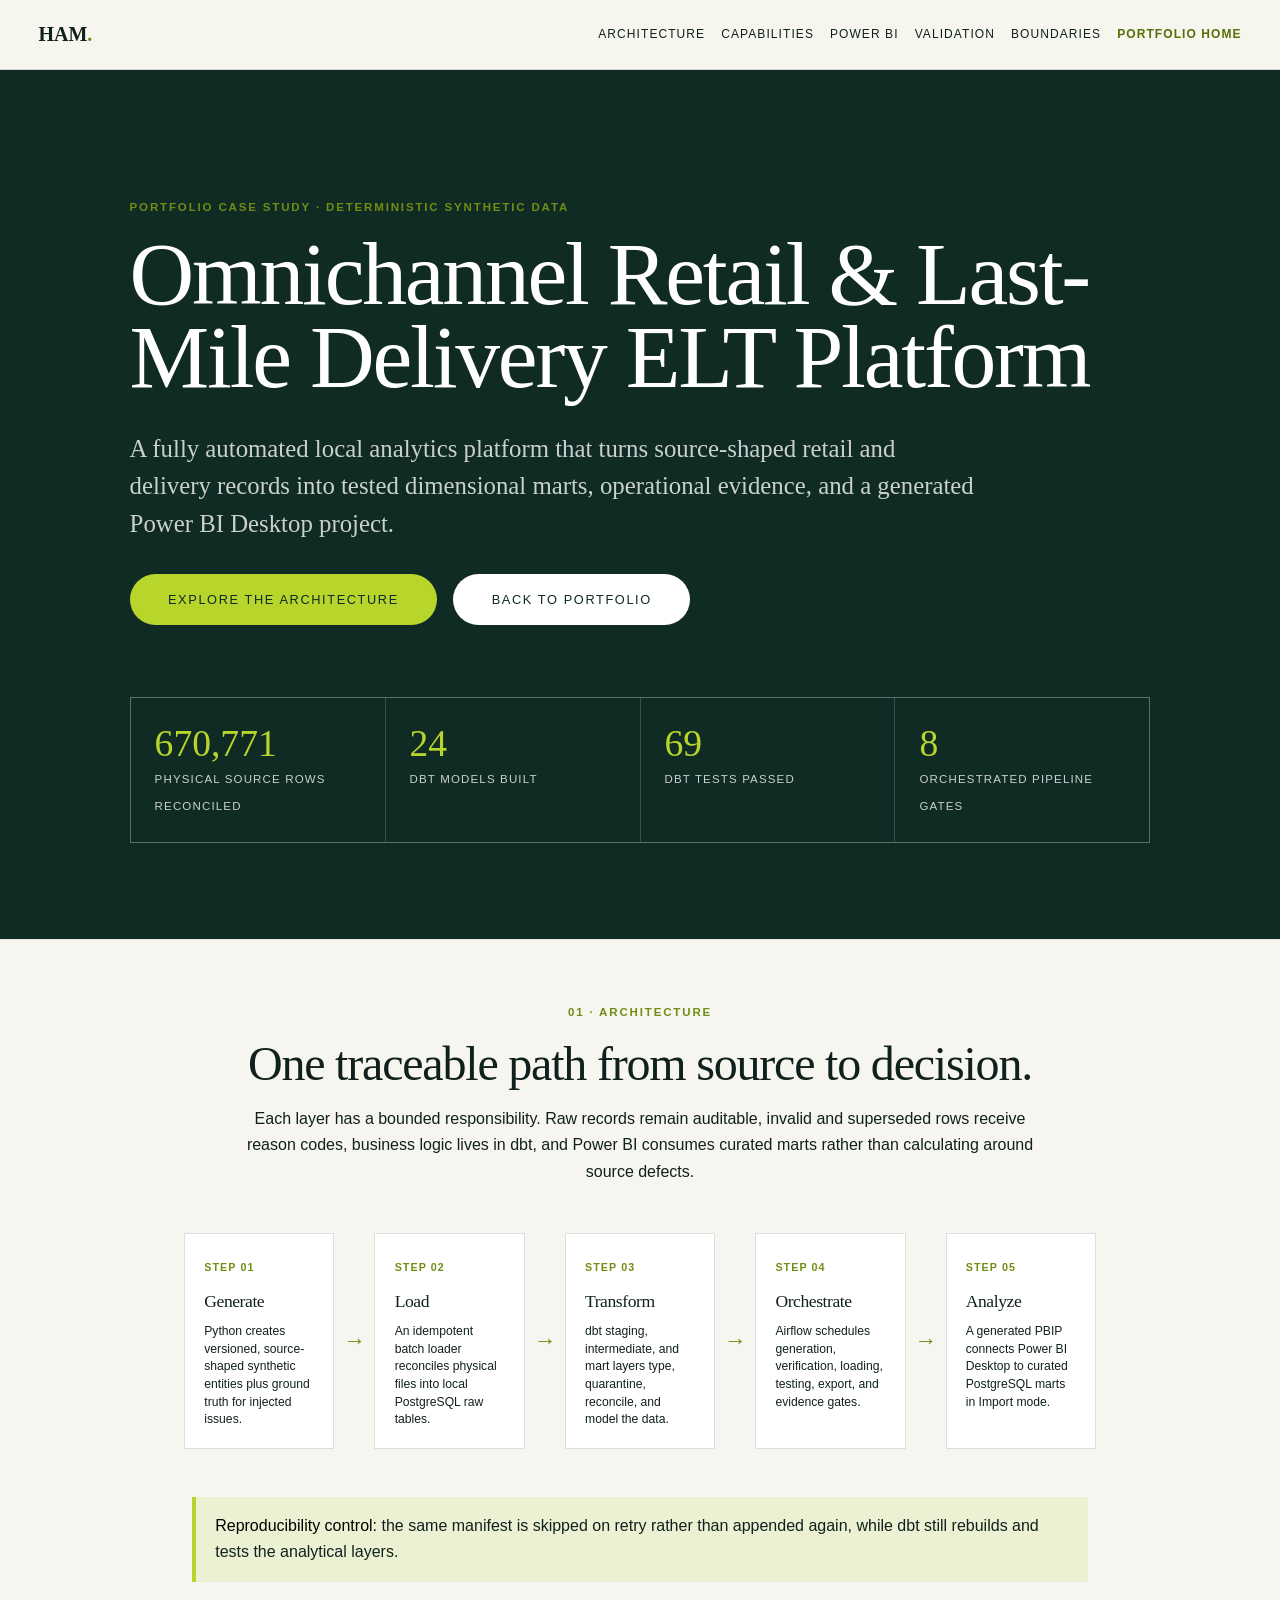
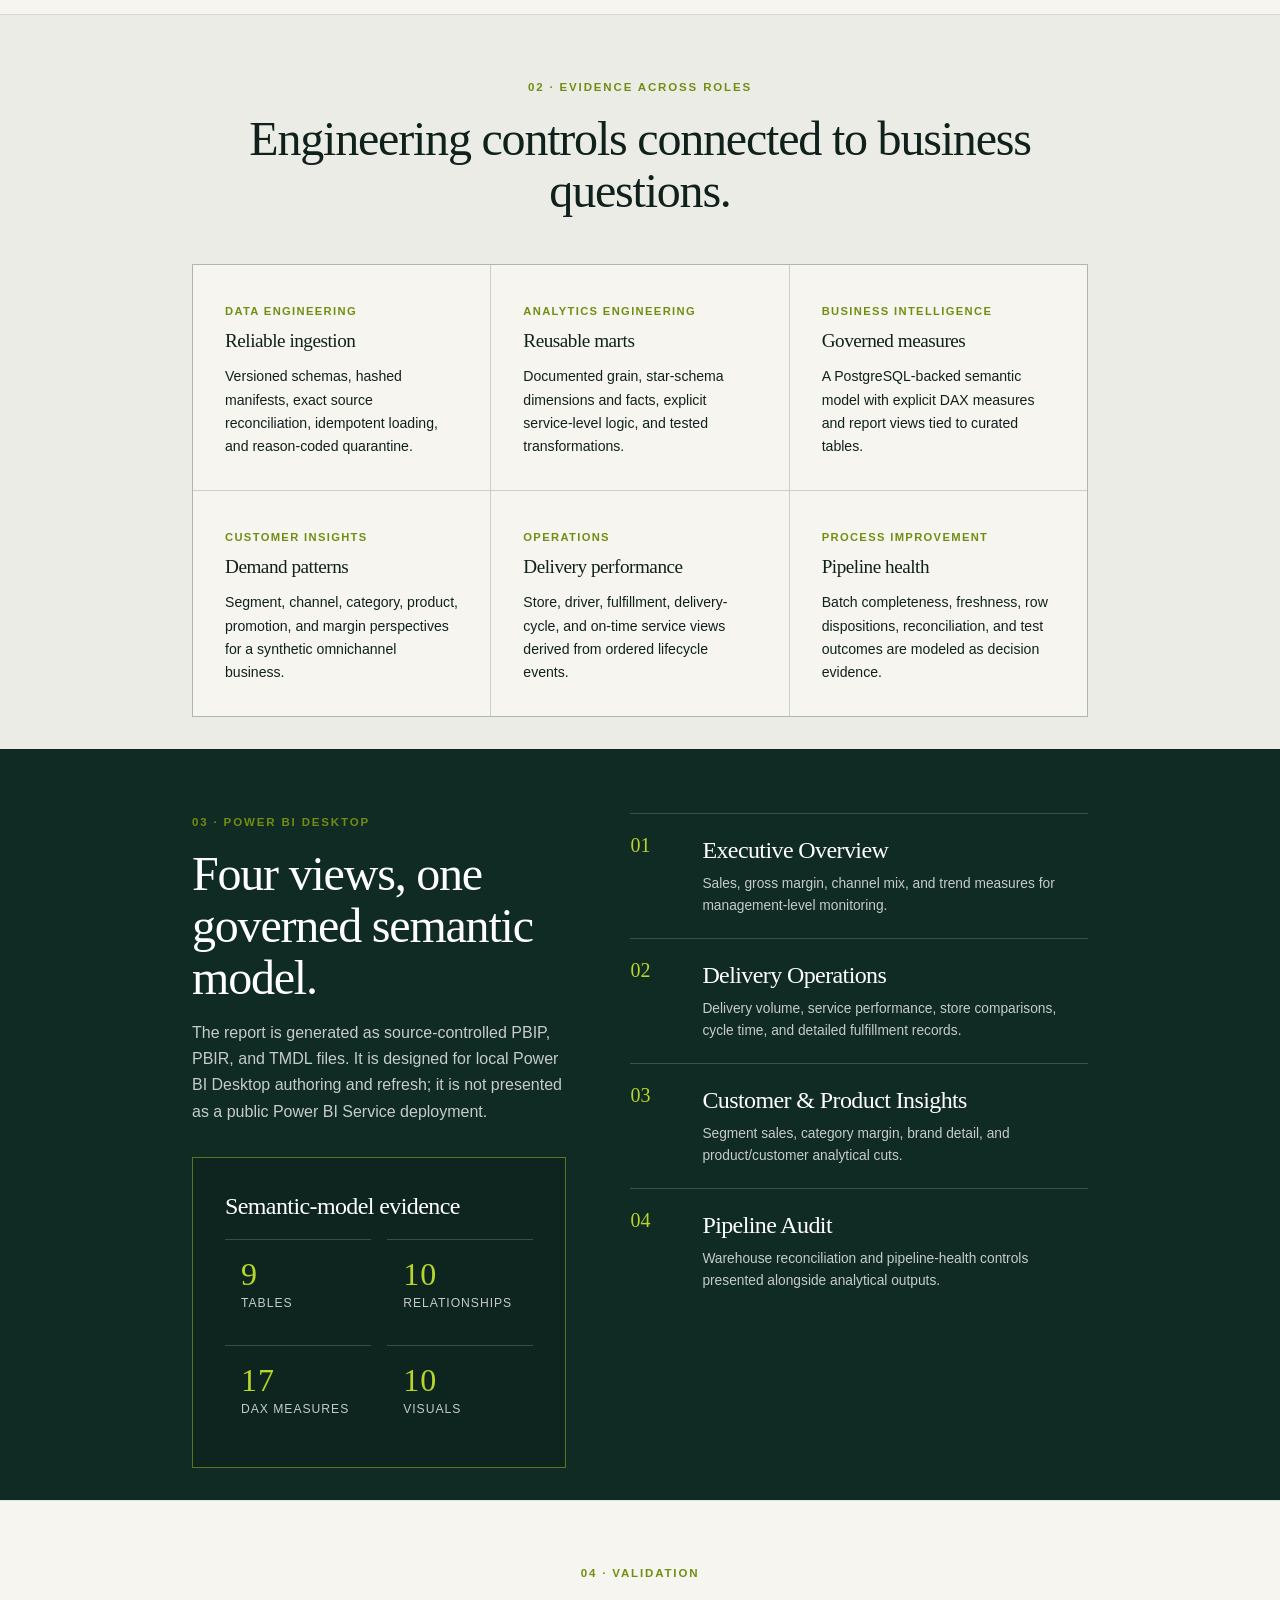
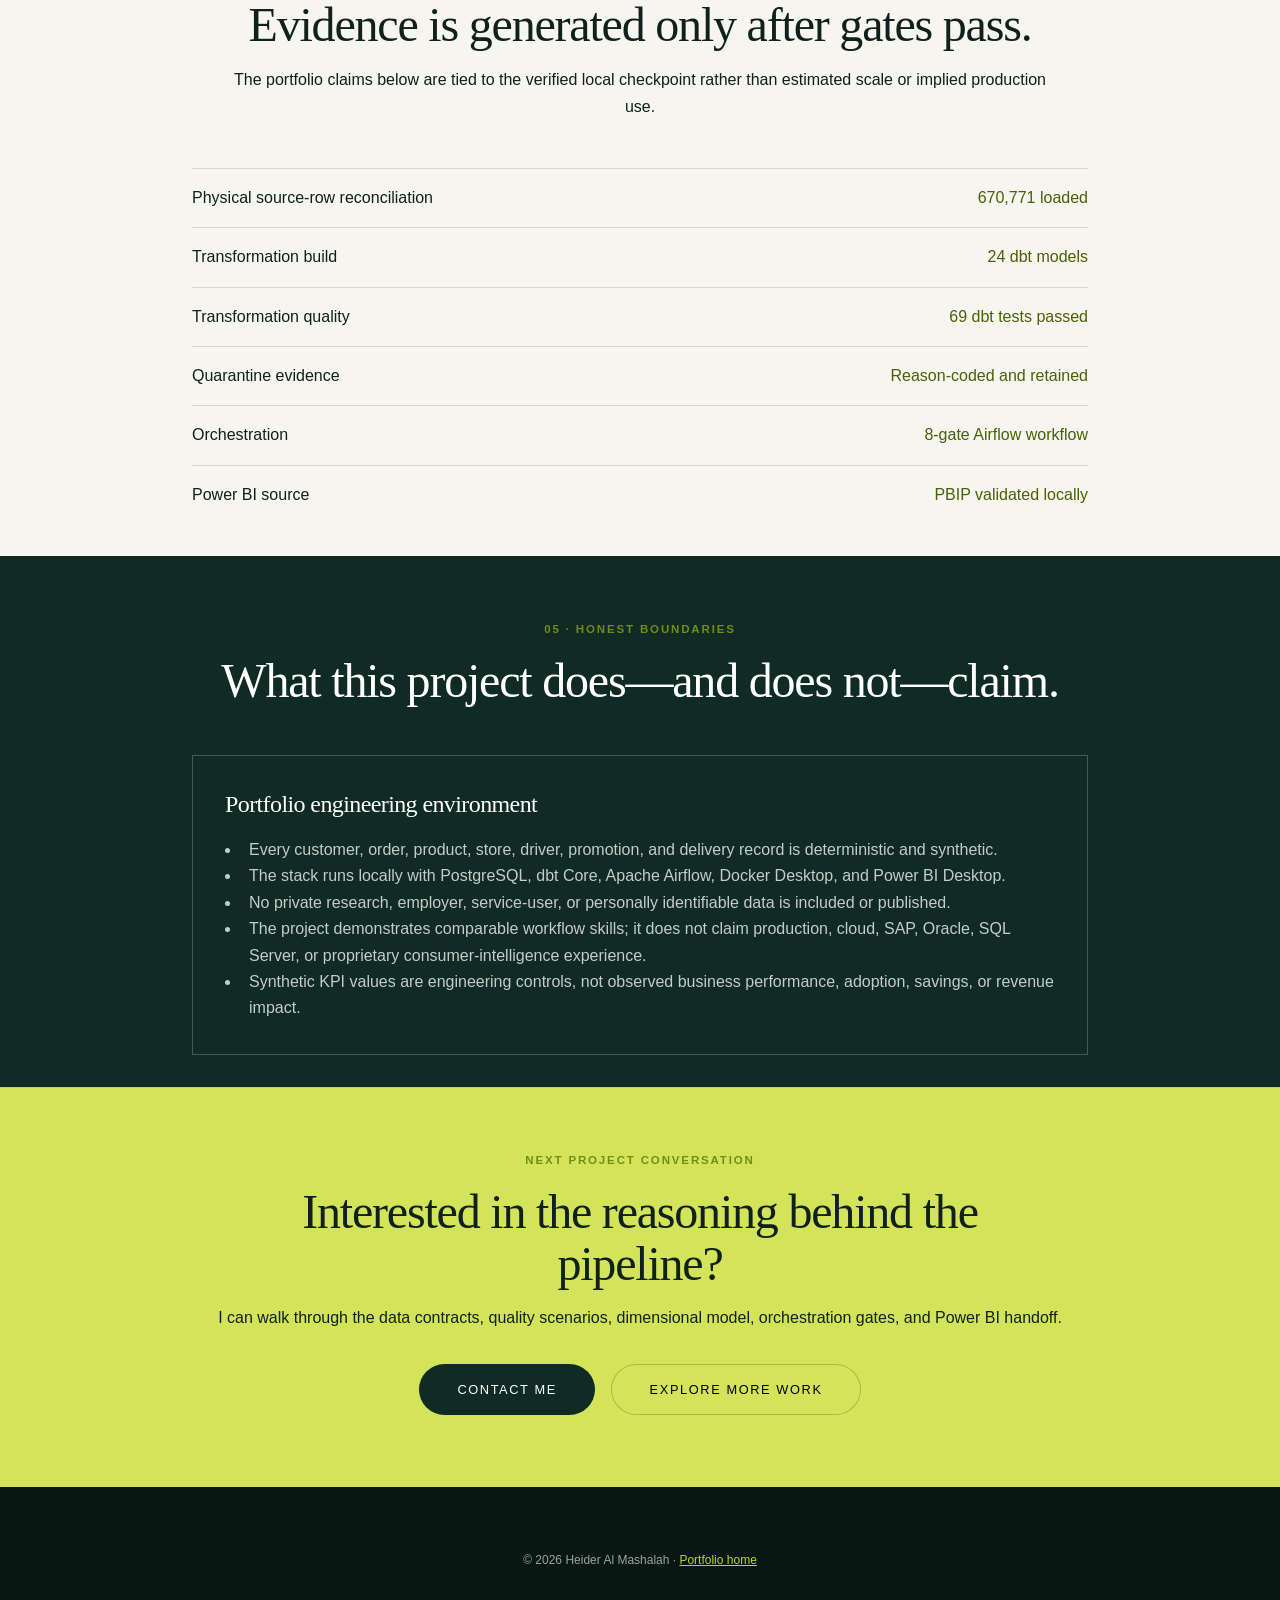
==== projects/omnichannel-retail-elt/index.html @ 62f003ef "Add omnichannel ELT case study" ====
<!DOCTYPE HTML>
<html lang="en">
<head>
  <title>Omnichannel Retail ELT Case Study | Heider Al Mashalah</title>
  <meta charset="utf-8">
  <meta name="viewport" content="width=device-width, initial-scale=1, user-scalable=no">
  <meta name="description" content="A local-first data engineering and Power BI portfolio case study using deterministic synthetic omnichannel retail and last-mile delivery data.">
  <meta property="og:title" content="Omnichannel Retail &amp; Last-Mile Delivery ELT">
  <meta property="og:description" content="PostgreSQL, dbt, Airflow, and Power BI Desktop—with explicit validation and synthetic-data boundaries.">
  <meta property="og:image" content="https://heidermash.github.io/images/og.png">
  <link rel="icon" href="../../favicon.svg">
  <link rel="stylesheet" href="../../assets/css/main.css">
  <link rel="stylesheet" href="../../assets/css/custom.css">
  <noscript><link rel="stylesheet" href="../../assets/css/noscript.css"></noscript>
</head>
<body class="is-preload case-study-page">
  <a class="skip-link" href="#overview">Skip to content</a>
  <nav id="site-nav" aria-label="Case study navigation">
    <a class="brand" href="../../index.html#home">HAM<span>.</span></a>
    <div class="nav-links">
      <a href="#architecture">Architecture</a><a href="#capabilities">Capabilities</a><a href="#report">Power BI</a><a href="#validation">Validation</a><a href="#boundaries">Boundaries</a><a href="../../index.html#work">Portfolio home</a>
    </div>
  </nav>

  <main id="wrapper" class="divided">
    <section id="overview" class="case-hero">
      <div class="inner">
        <p class="eyebrow">Portfolio case study · Deterministic synthetic data</p>
        <h1>Omnichannel Retail &amp; Last-Mile Delivery ELT Platform</h1>
        <p class="lead">A fully automated local analytics platform that turns source-shaped retail and delivery records into tested dimensional marts, operational evidence, and a generated Power BI Desktop project.</p>
        <ul class="actions"><li><a href="#architecture" class="button primary large smooth-scroll-middle">Explore the architecture</a></li><li><a href="../../index.html#work" class="button large">Back to portfolio</a></li></ul>
        <div class="case-kpis" role="group" aria-label="Project evidence summary">
          <div><b>670,771</b><span>physical source rows reconciled</span></div>
          <div><b>24</b><span>dbt models built</span></div>
          <div><b>69</b><span>dbt tests passed</span></div>
          <div><b>8</b><span>orchestrated pipeline gates</span></div>
        </div>
      </div>
    </section>

    <section id="architecture" class="wrapper style1 align-center section-pad">
      <div class="inner">
        <p class="eyebrow">01 · Architecture</p>
        <h2>One traceable path from source to decision.</h2>
        <p class="case-intro">Each layer has a bounded responsibility. Raw records remain auditable, invalid and superseded rows receive reason codes, business logic lives in dbt, and Power BI consumes curated marts rather than calculating around source defects.</p>
        <div class="pipeline-flow" role="group" aria-label="ELT architecture flow">
          <article><span>STEP 01</span><h3>Generate</h3><p>Python creates versioned, source-shaped synthetic entities plus ground truth for injected issues.</p></article>
          <div class="flow-arrow" aria-hidden="true">→</div>
          <article><span>STEP 02</span><h3>Load</h3><p>An idempotent batch loader reconciles physical files into local PostgreSQL raw tables.</p></article>
          <div class="flow-arrow" aria-hidden="true">→</div>
          <article><span>STEP 03</span><h3>Transform</h3><p>dbt staging, intermediate, and mart layers type, quarantine, reconcile, and model the data.</p></article>
          <div class="flow-arrow" aria-hidden="true">→</div>
          <article><span>STEP 04</span><h3>Orchestrate</h3><p>Airflow schedules generation, verification, loading, testing, export, and evidence gates.</p></article>
          <div class="flow-arrow" aria-hidden="true">→</div>
          <article><span>STEP 05</span><h3>Analyze</h3><p>A generated PBIP connects Power BI Desktop to curated PostgreSQL marts in Import mode.</p></article>
        </div>
        <p class="evidence-note"><b>Reproducibility control:</b> the same manifest is skipped on retry rather than appended again, while dbt still rebuilds and tests the analytical layers.</p>
      </div>
    </section>

    <section id="capabilities" class="wrapper style1 align-center section-pad muted">
      <div class="inner">
        <p class="eyebrow">02 · Evidence across roles</p>
        <h2>Engineering controls connected to business questions.</h2>
        <div class="capability-grid">
          <article><span class="meta">Data engineering</span><h3>Reliable ingestion</h3><p>Versioned schemas, hashed manifests, exact source reconciliation, idempotent loading, and reason-coded quarantine.</p></article>
          <article><span class="meta">Analytics engineering</span><h3>Reusable marts</h3><p>Documented grain, star-schema dimensions and facts, explicit service-level logic, and tested transformations.</p></article>
          <article><span class="meta">Business intelligence</span><h3>Governed measures</h3><p>A PostgreSQL-backed semantic model with explicit DAX measures and report views tied to curated tables.</p></article>
          <article><span class="meta">Customer insights</span><h3>Demand patterns</h3><p>Segment, channel, category, product, promotion, and margin perspectives for a synthetic omnichannel business.</p></article>
          <article><span class="meta">Operations</span><h3>Delivery performance</h3><p>Store, driver, fulfillment, delivery-cycle, and on-time service views derived from ordered lifecycle events.</p></article>
          <article><span class="meta">Process improvement</span><h3>Pipeline health</h3><p>Batch completeness, freshness, row dispositions, reconciliation, and test outcomes are modeled as decision evidence.</p></article>
        </div>
      </div>
    </section>

    <section id="report" class="wrapper style1 section-pad dark-panel">
      <div class="inner report-layout">
        <div>
          <p class="eyebrow">03 · Power BI Desktop</p>
          <h2>Four views, one governed semantic model.</h2>
          <p>The report is generated as source-controlled PBIP, PBIR, and TMDL files. It is designed for local Power BI Desktop authoring and refresh; it is not presented as a public Power BI Service deployment.</p>
          <div class="model-card">
            <h3>Semantic-model evidence</h3>
            <div class="model-stats"><span><b>9</b>tables</span><span><b>10</b>relationships</span><span><b>17</b>DAX measures</span><span><b>10</b>visuals</span></div>
          </div>
        </div>
        <div class="report-pages">
          <article><h3>Executive Overview</h3><p>Sales, gross margin, channel mix, and trend measures for management-level monitoring.</p></article>
          <article><h3>Delivery Operations</h3><p>Delivery volume, service performance, store comparisons, cycle time, and detailed fulfillment records.</p></article>
          <article><h3>Customer &amp; Product Insights</h3><p>Segment sales, category margin, brand detail, and product/customer analytical cuts.</p></article>
          <article><h3>Pipeline Audit</h3><p>Warehouse reconciliation and pipeline-health controls presented alongside analytical outputs.</p></article>
        </div>
      </div>
    </section>

    <section id="validation" class="wrapper style1 align-center section-pad">
      <div class="inner">
        <p class="eyebrow">04 · Validation</p>
        <h2>Evidence is generated only after gates pass.</h2>
        <p class="case-intro">The portfolio claims below are tied to the verified local checkpoint rather than estimated scale or implied production use.</p>
        <ul class="validation-table" aria-label="Verified project controls">
          <li><span>Physical source-row reconciliation</span><b>670,771 loaded</b></li>
          <li><span>Transformation build</span><b>24 dbt models</b></li>
          <li><span>Transformation quality</span><b>69 dbt tests passed</b></li>
          <li><span>Quarantine evidence</span><b>Reason-coded and retained</b></li>
          <li><span>Orchestration</span><b>8-gate Airflow workflow</b></li>
          <li><span>Power BI source</span><b>PBIP validated locally</b></li>
        </ul>
      </div>
    </section>

    <section id="boundaries" class="wrapper style1 align-center section-pad dark-panel">
      <div class="inner">
        <p class="eyebrow">05 · Honest boundaries</p>
        <h2>What this project does—and does not—claim.</h2>
        <div class="boundary-box">
          <h3>Portfolio engineering environment</h3>
          <ul>
            <li>Every customer, order, product, store, driver, promotion, and delivery record is deterministic and synthetic.</li>
            <li>The stack runs locally with PostgreSQL, dbt Core, Apache Airflow, Docker Desktop, and Power BI Desktop.</li>
            <li>No private research, employer, service-user, or personally identifiable data is included or published.</li>
            <li>The project demonstrates comparable workflow skills; it does not claim production, cloud, SAP, Oracle, SQL Server, or proprietary consumer-intelligence experience.</li>
            <li>Synthetic KPI values are engineering controls, not observed business performance, adoption, savings, or revenue impact.</li>
          </ul>
        </div>
      </div>
    </section>

    <section class="wrapper style1 align-center section-pad case-cta">
      <div class="inner">
        <p class="eyebrow">Next project conversation</p>
        <h2>Interested in the reasoning behind the pipeline?</h2>
        <p>I can walk through the data contracts, quality scenarios, dimensional model, orchestration gates, and Power BI handoff.</p>
        <ul class="actions special"><li><a class="button primary large" href="mailto:almashah@mcmaster.ca">Contact me</a></li><li><a class="button large" href="../../index.html#work">Explore more work</a></li></ul>
      </div>
    </section>

    <footer class="wrapper style1 align-center"><div class="inner"><p>© 2026 Heider Al Mashalah · <a href="../../index.html">Portfolio home</a></p></div></footer>
  </main>
  <script src="../../assets/js/jquery.min.js"></script><script src="../../assets/js/jquery.scrollex.min.js"></script><script src="../../assets/js/jquery.scrolly.min.js"></script><script src="../../assets/js/browser.min.js"></script><script src="../../assets/js/breakpoints.min.js"></script><script src="../../assets/js/util.js"></script><script src="../../assets/js/main.js"></script>
</body>
</html>
---- assets/css/main.css ----
@import url(fontawesome-all.min.css);
@import url("https://fonts.googleapis.com/css?family=Source+Sans+Pro:300,300i,400,400i");

/*
	Story by HTML5 UP
	html5up.net | @ajlkn
	Free for personal and commercial use under the CCA 3.0 license (html5up.net/license)
*/

html, body, div, span, applet, object,
iframe, h1, h2, h3, h4, h5, h6, p, blockquote,
pre, a, abbr, acronym, address, big, cite,
code, del, dfn, em, img, ins, kbd, q, s, samp,
small, strike, strong, sub, sup, tt, var, b,
u, i, center, dl, dt, dd, ol, ul, li, fieldset,
form, label, legend, table, caption, tbody,
tfoot, thead, tr, th, td, article, aside,
canvas, details, embed, figure, figcaption,
footer, header, hgroup, menu, nav, output, ruby,
section, summary, time, mark, audio, video {
	margin: 0;
	padding: 0;
	border: 0;
	font-size: 100%;
	font: inherit;
	vertical-align: baseline;}

article, aside, details, figcaption, figure,
footer, header, hgroup, menu, nav, section {
	display: block;}

body {
	line-height: 1;
}

ol, ul {
	list-style: none;
}

blockquote, q {
	quotes: none;
}

	blockquote:before, blockquote:after, q:before, q:after {
		content: '';
		content: none;
	}

table {
	border-collapse: collapse;
	border-spacing: 0;
}

body {
	-webkit-text-size-adjust: none;
}

mark {
	background-color: transparent;
	color: inherit;
}

input::-moz-focus-inner {
	border: 0;
	padding: 0;
}

input, select, textarea {
	-moz-appearance: none;
	-webkit-appearance: none;
	-ms-appearance: none;
	appearance: none;
}

/* Basic */

	@-ms-viewport {
		width: device-width;
	}

	body {
		-ms-overflow-style: scrollbar;
	}

	@media screen and (max-width: 480px) {

		html, body {
			min-width: 320px;
		}

	}

	html {
		box-sizing: border-box;
	}

	*, *:before, *:after {
		box-sizing: inherit;
	}

	body {
		background: #ffffff;
	}

		body.is-preload *, body.is-preload *:before, body.is-preload *:after {
			-moz-animation: none !important;
			-webkit-animation: none !important;
			-ms-animation: none !important;
			animation: none !important;
			-moz-transition: none !important;
			-webkit-transition: none !important;
			-ms-transition: none !important;
			transition: none !important;
		}

/* Type */

	html {
		font-size: 18pt;
	}

		@media screen and (max-width: 1680px) {

			html {
				font-size: 14pt;
			}

		}

		@media screen and (max-width: 1280px) {

			html {
				font-size: 12pt;
			}

		}

		@media screen and (max-width: 736px) {

			html {
				font-size: 11pt;
			}

		}

		@media screen and (max-width: 360px) {

			html {
				font-size: 10pt;
			}

		}

	body {
		background-color: #ffffff;
		color: #000000;
	}

	body, input, select, textarea {
		font-family: "Source Sans Pro", Helvetica, sans-serif;
		font-size: 1rem;
		font-weight: 300;
		line-height: 1.65;
	}

	a {
		-moz-transition: color 0.2s ease-in-out;
		-webkit-transition: color 0.2s ease-in-out;
		-ms-transition: color 0.2s ease-in-out;
		transition: color 0.2s ease-in-out;
		text-decoration: underline;
	}

		a:hover {
			text-decoration: none;
		}

	strong, b {
		font-weight: 400;
	}

	em, i {
		font-style: italic;
	}

	p {
		margin: 0 0 2rem 0;
	}

		p.major {
			font-size: 1.25rem;
		}

	h1, h2, h3, h4, h5, h6 {
		font-weight: 300;
		line-height: 1.375;
		letter-spacing: -0.05em;
		margin: 0 0 1rem 0;
	}

		h1 a, h2 a, h3 a, h4 a, h5 a, h6 a {
			color: inherit;
			text-decoration: none;
		}

	h1 {
		font-size: 3.5rem;
		line-height: 1.2;
	}

	h2 {
		font-size: 2.25rem;
	}

	h3 {
		font-size: 1.5rem;
	}

	h4 {
		font-size: 1.1rem;
	}

	h5 {
		font-size: 0.9rem;
	}

	h6 {
		font-size: 0.7rem;
	}

	sub {
		font-size: 0.8rem;
		position: relative;
		top: 0.5rem;
	}

	sup {
		font-size: 0.8rem;
		position: relative;
		top: -0.5rem;
	}

	blockquote {
		border-left: solid 4px;
		font-style: italic;
		margin: 0 0 2rem 0;
		padding: 0.5rem 0 0.5rem 2rem;
	}

	code {
		border-radius: 4px;
		font-family: "Courier New", monospace;
		font-size: 0.9em;
		margin: 0 0.25rem;
		padding: 0.25rem 0.325rem;
	}

	pre {
		-webkit-overflow-scrolling: touch;
		font-family: "Courier New", monospace;
		font-size: 0.9em;
		margin: 0 0 2rem 0;
	}

		pre code {
			display: block;
			line-height: 1.5;
			padding: 0.75rem 1rem;
			overflow-x: auto;
		}

	hr {
		border: 0;
		border-bottom: solid 1px;
		margin: 2.5rem 0;
	}

		hr.major {
			margin: 3.5rem 0;
		}

	.align-left {
		text-align: left;
	}

	.align-center {
		text-align: center;
	}

	.align-right {
		text-align: right;
	}

	@media screen and (max-width: 736px) {

		p.major {
			font-size: 1.1rem;
		}

		h1 {
			font-size: 2.5rem;
		}

		h2 {
			font-size: 2rem;
		}

		h3 {
			font-size: 1.25rem;
		}

		h4 {
			font-size: 1rem;
		}

	}

	input, select, textarea {
		color: #000000;
	}

	a {
		color: #000000;
	}

		a:hover {
			color: #47D3E5;
		}

	strong, b {
		color: #000000;
	}

	h1, h2, h3, h4, h5, h6 {
		color: #000000;
	}

	blockquote {
		border-left-color: rgba(0, 0, 0, 0.2);
	}

	code {
		background: rgba(0, 0, 0, 0.05);
		border-color: rgba(0, 0, 0, 0.2);
	}

	hr {
		border-bottom-color: rgba(0, 0, 0, 0.2);
	}

/* Row */

	.row {
		display: flex;
		flex-wrap: wrap;
		box-sizing: border-box;
		align-items: stretch;
	}

		.row > * {
			box-sizing: border-box;
		}

		.row.gtr-uniform > * > :last-child {
			margin-bottom: 0;
		}

		.row.aln-left {
			justify-content: flex-start;
		}

		.row.aln-center {
			justify-content: center;
		}

		.row.aln-right {
			justify-content: flex-end;
		}

		.row.aln-top {
			align-items: flex-start;
		}

		.row.aln-middle {
			align-items: center;
		}

		.row.aln-bottom {
			align-items: flex-end;
		}

		.row > .imp {
			order: -1;
		}

		.row > .col-1 {
			width: 8.33333%;
		}

		.row > .off-1 {
			margin-left: 8.33333%;
		}

		.row > .col-2 {
			width: 16.66667%;
		}

		.row > .off-2 {
			margin-left: 16.66667%;
		}

		.row > .col-3 {
			width: 25%;
		}

		.row > .off-3 {
			margin-left: 25%;
		}

		.row > .col-4 {
			width: 33.33333%;
		}

		.row > .off-4 {
			margin-left: 33.33333%;
		}

		.row > .col-5 {
			width: 41.66667%;
		}

		.row > .off-5 {
			margin-left: 41.66667%;
		}

		.row > .col-6 {
			width: 50%;
		}

		.row > .off-6 {
			margin-left: 50%;
		}

		.row > .col-7 {
			width: 58.33333%;
		}

		.row > .off-7 {
			margin-left: 58.33333%;
		}

		.row > .col-8 {
			width: 66.66667%;
		}

		.row > .off-8 {
			margin-left: 66.66667%;
		}

		.row > .col-9 {
			width: 75%;
		}

		.row > .off-9 {
			margin-left: 75%;
		}

		.row > .col-10 {
			width: 83.33333%;
		}

		.row > .off-10 {
			margin-left: 83.33333%;
		}

		.row > .col-11 {
			width: 91.66667%;
		}

		.row > .off-11 {
			margin-left: 91.66667%;
		}

		.row > .col-12 {
			width: 100%;
		}

		.row > .off-12 {
			margin-left: 100%;
		}

		.row.gtr-0 {
			margin-top: 0;
			margin-left: 0rem;
		}

			.row.gtr-0 > * {
				padding: 0 0 0 0rem;
			}

			.row.gtr-0.gtr-uniform {
				margin-top: 0rem;
			}

				.row.gtr-0.gtr-uniform > * {
					padding-top: 0rem;
				}

		.row.gtr-25 {
			margin-top: 0;
			margin-left: -0.5rem;
		}

			.row.gtr-25 > * {
				padding: 0 0 0 0.5rem;
			}

			.row.gtr-25.gtr-uniform {
				margin-top: -0.5rem;
			}

				.row.gtr-25.gtr-uniform > * {
					padding-top: 0.5rem;
				}

		.row.gtr-50 {
			margin-top: 0;
			margin-left: -1rem;
		}

			.row.gtr-50 > * {
				padding: 0 0 0 1rem;
			}

			.row.gtr-50.gtr-uniform {
				margin-top: -1rem;
			}

				.row.gtr-50.gtr-uniform > * {
					padding-top: 1rem;
				}

		.row {
			margin-top: 0;
			margin-left: -2rem;
		}

			.row > * {
				padding: 0 0 0 2rem;
			}

			.row.gtr-uniform {
				margin-top: -2rem;
			}

				.row.gtr-uniform > * {
					padding-top: 2rem;
				}

		.row.gtr-150 {
			margin-top: 0;
			margin-left: -3rem;
		}

			.row.gtr-150 > * {
				padding: 0 0 0 3rem;
			}

			.row.gtr-150.gtr-uniform {
				margin-top: -3rem;
			}

				.row.gtr-150.gtr-uniform > * {
					padding-top: 3rem;
				}

		.row.gtr-200 {
			margin-top: 0;
			margin-left: -4rem;
		}

			.row.gtr-200 > * {
				padding: 0 0 0 4rem;
			}

			.row.gtr-200.gtr-uniform {
				margin-top: -4rem;
			}

				.row.gtr-200.gtr-uniform > * {
					padding-top: 4rem;
				}

		@media screen and (max-width: 1680px) {

			.row {
				display: flex;
				flex-wrap: wrap;
				box-sizing: border-box;
				align-items: stretch;
			}

				.row > * {
					box-sizing: border-box;
				}

				.row.gtr-uniform > * > :last-child {
					margin-bottom: 0;
				}

				.row.aln-left {
					justify-content: flex-start;
				}

				.row.aln-center {
					justify-content: center;
				}

				.row.aln-right {
					justify-content: flex-end;
				}

				.row.aln-top {
					align-items: flex-start;
				}

				.row.aln-middle {
					align-items: center;
				}

				.row.aln-bottom {
					align-items: flex-end;
				}

				.row > .imp-xlarge {
					order: -1;
				}

				.row > .col-1-xlarge {
					width: 8.33333%;
				}

				.row > .off-1-xlarge {
					margin-left: 8.33333%;
				}

				.row > .col-2-xlarge {
					width: 16.66667%;
				}

				.row > .off-2-xlarge {
					margin-left: 16.66667%;
				}

				.row > .col-3-xlarge {
					width: 25%;
				}

				.row > .off-3-xlarge {
					margin-left: 25%;
				}

				.row > .col-4-xlarge {
					width: 33.33333%;
				}

				.row > .off-4-xlarge {
					margin-left: 33.33333%;
				}

				.row > .col-5-xlarge {
					width: 41.66667%;
				}

				.row > .off-5-xlarge {
					margin-left: 41.66667%;
				}

				.row > .col-6-xlarge {
					width: 50%;
				}

				.row > .off-6-xlarge {
					margin-left: 50%;
				}

				.row > .col-7-xlarge {
					width: 58.33333%;
				}

				.row > .off-7-xlarge {
					margin-left: 58.33333%;
				}

				.row > .col-8-xlarge {
					width: 66.66667%;
				}

				.row > .off-8-xlarge {
					margin-left: 66.66667%;
				}

				.row > .col-9-xlarge {
					width: 75%;
				}

				.row > .off-9-xlarge {
					margin-left: 75%;
				}

				.row > .col-10-xlarge {
					width: 83.33333%;
				}

				.row > .off-10-xlarge {
					margin-left: 83.33333%;
				}

				.row > .col-11-xlarge {
					width: 91.66667%;
				}

				.row > .off-11-xlarge {
					margin-left: 91.66667%;
				}

				.row > .col-12-xlarge {
					width: 100%;
				}

				.row > .off-12-xlarge {
					margin-left: 100%;
				}

				.row.gtr-0 {
					margin-top: 0;
					margin-left: 0rem;
				}

					.row.gtr-0 > * {
						padding: 0 0 0 0rem;
					}

					.row.gtr-0.gtr-uniform {
						margin-top: 0rem;
					}

						.row.gtr-0.gtr-uniform > * {
							padding-top: 0rem;
						}

				.row.gtr-25 {
					margin-top: 0;
					margin-left: -0.5rem;
				}

					.row.gtr-25 > * {
						padding: 0 0 0 0.5rem;
					}

					.row.gtr-25.gtr-uniform {
						margin-top: -0.5rem;
					}

						.row.gtr-25.gtr-uniform > * {
							padding-top: 0.5rem;
						}

				.row.gtr-50 {
					margin-top: 0;
					margin-left: -1rem;
				}

					.row.gtr-50 > * {
						padding: 0 0 0 1rem;
					}

					.row.gtr-50.gtr-uniform {
						margin-top: -1rem;
					}

						.row.gtr-50.gtr-uniform > * {
							padding-top: 1rem;
						}

				.row {
					margin-top: 0;
					margin-left: -2rem;
				}

					.row > * {
						padding: 0 0 0 2rem;
					}

					.row.gtr-uniform {
						margin-top: -2rem;
					}

						.row.gtr-uniform > * {
							padding-top: 2rem;
						}

				.row.gtr-150 {
					margin-top: 0;
					margin-left: -3rem;
				}

					.row.gtr-150 > * {
						padding: 0 0 0 3rem;
					}

					.row.gtr-150.gtr-uniform {
						margin-top: -3rem;
					}

						.row.gtr-150.gtr-uniform > * {
							padding-top: 3rem;
						}

				.row.gtr-200 {
					margin-top: 0;
					margin-left: -4rem;
				}

					.row.gtr-200 > * {
						padding: 0 0 0 4rem;
					}

					.row.gtr-200.gtr-uniform {
						margin-top: -4rem;
					}

						.row.gtr-200.gtr-uniform > * {
							padding-top: 4rem;
						}

		}

		@media screen and (max-width: 1280px) {

			.row {
				display: flex;
				flex-wrap: wrap;
				box-sizing: border-box;
				align-items: stretch;
			}

				.row > * {
					box-sizing: border-box;
				}

				.row.gtr-uniform > * > :last-child {
					margin-bottom: 0;
				}

				.row.aln-left {
					justify-content: flex-start;
				}

				.row.aln-center {
					justify-content: center;
				}

				.row.aln-right {
					justify-content: flex-end;
				}

				.row.aln-top {
					align-items: flex-start;
				}

				.row.aln-middle {
					align-items: center;
				}

				.row.aln-bottom {
					align-items: flex-end;
				}

				.row > .imp-large {
					order: -1;
				}

				.row > .col-1-large {
					width: 8.33333%;
				}

				.row > .off-1-large {
					margin-left: 8.33333%;
				}

				.row > .col-2-large {
					width: 16.66667%;
				}

				.row > .off-2-large {
					margin-left: 16.66667%;
				}

				.row > .col-3-large {
					width: 25%;
				}

				.row > .off-3-large {
					margin-left: 25%;
				}

				.row > .col-4-large {
					width: 33.33333%;
				}

				.row > .off-4-large {
					margin-left: 33.33333%;
				}

				.row > .col-5-large {
					width: 41.66667%;
				}

				.row > .off-5-large {
					margin-left: 41.66667%;
				}

				.row > .col-6-large {
					width: 50%;
				}

				.row > .off-6-large {
					margin-left: 50%;
				}

				.row > .col-7-large {
					width: 58.33333%;
				}

				.row > .off-7-large {
					margin-left: 58.33333%;
				}

				.row > .col-8-large {
					width: 66.66667%;
				}

				.row > .off-8-large {
					margin-left: 66.66667%;
				}

				.row > .col-9-large {
					width: 75%;
				}

				.row > .off-9-large {
					margin-left: 75%;
				}

				.row > .col-10-large {
					width: 83.33333%;
				}

				.row > .off-10-large {
					margin-left: 83.33333%;
				}

				.row > .col-11-large {
					width: 91.66667%;
				}

				.row > .off-11-large {
					margin-left: 91.66667%;
				}

				.row > .col-12-large {
					width: 100%;
				}

				.row > .off-12-large {
					margin-left: 100%;
				}

				.row.gtr-0 {
					margin-top: 0;
					margin-left: 0rem;
				}

					.row.gtr-0 > * {
						padding: 0 0 0 0rem;
					}

					.row.gtr-0.gtr-uniform {
						margin-top: 0rem;
					}

						.row.gtr-0.gtr-uniform > * {
							padding-top: 0rem;
						}

				.row.gtr-25 {
					margin-top: 0;
					margin-left: -0.5rem;
				}

					.row.gtr-25 > * {
						padding: 0 0 0 0.5rem;
					}

					.row.gtr-25.gtr-uniform {
						margin-top: -0.5rem;
					}

						.row.gtr-25.gtr-uniform > * {
							padding-top: 0.5rem;
						}

				.row.gtr-50 {
					margin-top: 0;
					margin-left: -1rem;
				}

					.row.gtr-50 > * {
						padding: 0 0 0 1rem;
					}

					.row.gtr-50.gtr-uniform {
						margin-top: -1rem;
					}

						.row.gtr-50.gtr-uniform > * {
							padding-top: 1rem;
						}

				.row {
					margin-top: 0;
					margin-left: -2rem;
				}

					.row > * {
						padding: 0 0 0 2rem;
					}

					.row.gtr-uniform {
						margin-top: -2rem;
					}

						.row.gtr-uniform > * {
							padding-top: 2rem;
						}

				.row.gtr-150 {
					margin-top: 0;
					margin-left: -3rem;
				}

					.row.gtr-150 > * {
						padding: 0 0 0 3rem;
					}

					.row.gtr-150.gtr-uniform {
						margin-top: -3rem;
					}

						.row.gtr-150.gtr-uniform > * {
							padding-top: 3rem;
						}

				.row.gtr-200 {
					margin-top: 0;
					margin-left: -4rem;
				}

					.row.gtr-200 > * {
						padding: 0 0 0 4rem;
					}

					.row.gtr-200.gtr-uniform {
						margin-top: -4rem;
					}

						.row.gtr-200.gtr-uniform > * {
							padding-top: 4rem;
						}

		}

		@media screen and (max-width: 980px) {

			.row {
				display: flex;
				flex-wrap: wrap;
				box-sizing: border-box;
				align-items: stretch;
			}

				.row > * {
					box-sizing: border-box;
				}

				.row.gtr-uniform > * > :last-child {
					margin-bottom: 0;
				}

				.row.aln-left {
					justify-content: flex-start;
				}

				.row.aln-center {
					justify-content: center;
				}

				.row.aln-right {
					justify-content: flex-end;
				}

				.row.aln-top {
					align-items: flex-start;
				}

				.row.aln-middle {
					align-items: center;
				}

				.row.aln-bottom {
					align-items: flex-end;
				}

				.row > .imp-medium {
					order: -1;
				}

				.row > .col-1-medium {
					width: 8.33333%;
				}

				.row > .off-1-medium {
					margin-left: 8.33333%;
				}

				.row > .col-2-medium {
					width: 16.66667%;
				}

				.row > .off-2-medium {
					margin-left: 16.66667%;
				}

				.row > .col-3-medium {
					width: 25%;
				}

				.row > .off-3-medium {
					margin-left: 25%;
				}

				.row > .col-4-medium {
					width: 33.33333%;
				}

				.row > .off-4-medium {
					margin-left: 33.33333%;
				}

				.row > .col-5-medium {
					width: 41.66667%;
				}

				.row > .off-5-medium {
					margin-left: 41.66667%;
				}

				.row > .col-6-medium {
					width: 50%;
				}

				.row > .off-6-medium {
					margin-left: 50%;
				}

				.row > .col-7-medium {
					width: 58.33333%;
				}

				.row > .off-7-medium {
					margin-left: 58.33333%;
				}

				.row > .col-8-medium {
					width: 66.66667%;
				}

				.row > .off-8-medium {
					margin-left: 66.66667%;
				}

				.row > .col-9-medium {
					width: 75%;
				}

				.row > .off-9-medium {
					margin-left: 75%;
				}

				.row > .col-10-medium {
					width: 83.33333%;
				}

				.row > .off-10-medium {
					margin-left: 83.33333%;
				}

				.row > .col-11-medium {
					width: 91.66667%;
				}

				.row > .off-11-medium {
					margin-left: 91.66667%;
				}

				.row > .col-12-medium {
					width: 100%;
				}

				.row > .off-12-medium {
					margin-left: 100%;
				}

				.row.gtr-0 {
					margin-top: 0;
					margin-left: 0rem;
				}

					.row.gtr-0 > * {
						padding: 0 0 0 0rem;
					}

					.row.gtr-0.gtr-uniform {
						margin-top: 0rem;
					}

						.row.gtr-0.gtr-uniform > * {
							padding-top: 0rem;
						}

				.row.gtr-25 {
					margin-top: 0;
					margin-left: -0.5rem;
				}

					.row.gtr-25 > * {
						padding: 0 0 0 0.5rem;
					}

					.row.gtr-25.gtr-uniform {
						margin-top: -0.5rem;
					}

						.row.gtr-25.gtr-uniform > * {
							padding-top: 0.5rem;
						}

				.row.gtr-50 {
					margin-top: 0;
					margin-left: -1rem;
				}

					.row.gtr-50 > * {
						padding: 0 0 0 1rem;
					}

					.row.gtr-50.gtr-uniform {
						margin-top: -1rem;
					}

						.row.gtr-50.gtr-uniform > * {
							padding-top: 1rem;
						}

				.row {
					margin-top: 0;
					margin-left: -2rem;
				}

					.row > * {
						padding: 0 0 0 2rem;
					}

					.row.gtr-uniform {
						margin-top: -2rem;
					}

						.row.gtr-uniform > * {
							padding-top: 2rem;
						}

				.row.gtr-150 {
					margin-top: 0;
					margin-left: -3rem;
				}

					.row.gtr-150 > * {
						padding: 0 0 0 3rem;
					}

					.row.gtr-150.gtr-uniform {
						margin-top: -3rem;
					}

						.row.gtr-150.gtr-uniform > * {
							padding-top: 3rem;
						}

				.row.gtr-200 {
					margin-top: 0;
					margin-left: -4rem;
				}

					.row.gtr-200 > * {
						padding: 0 0 0 4rem;
					}

					.row.gtr-200.gtr-uniform {
						margin-top: -4rem;
					}

						.row.gtr-200.gtr-uniform > * {
							padding-top: 4rem;
						}

		}

		@media screen and (max-width: 736px) {

			.row {
				display: flex;
				flex-wrap: wrap;
				box-sizing: border-box;
				align-items: stretch;
			}

				.row > * {
					box-sizing: border-box;
				}

				.row.gtr-uniform > * > :last-child {
					margin-bottom: 0;
				}

				.row.aln-left {
					justify-content: flex-start;
				}

				.row.aln-center {
					justify-content: center;
				}

				.row.aln-right {
					justify-content: flex-end;
				}

				.row.aln-top {
					align-items: flex-start;
				}

				.row.aln-middle {
					align-items: center;
				}

				.row.aln-bottom {
					align-items: flex-end;
				}

				.row > .imp-small {
					order: -1;
				}

				.row > .col-1-small {
					width: 8.33333%;
				}

				.row > .off-1-small {
					margin-left: 8.33333%;
				}

				.row > .col-2-small {
					width: 16.66667%;
				}

				.row > .off-2-small {
					margin-left: 16.66667%;
				}

				.row > .col-3-small {
					width: 25%;
				}

				.row > .off-3-small {
					margin-left: 25%;
				}

				.row > .col-4-small {
					width: 33.33333%;
				}

				.row > .off-4-small {
					margin-left: 33.33333%;
				}

				.row > .col-5-small {
					width: 41.66667%;
				}

				.row > .off-5-small {
					margin-left: 41.66667%;
				}

				.row > .col-6-small {
					width: 50%;
				}

				.row > .off-6-small {
					margin-left: 50%;
				}

				.row > .col-7-small {
					width: 58.33333%;
				}

				.row > .off-7-small {
					margin-left: 58.33333%;
				}

				.row > .col-8-small {
					width: 66.66667%;
				}

				.row > .off-8-small {
					margin-left: 66.66667%;
				}

				.row > .col-9-small {
					width: 75%;
				}

				.row > .off-9-small {
					margin-left: 75%;
				}

				.row > .col-10-small {
					width: 83.33333%;
				}

				.row > .off-10-small {
					margin-left: 83.33333%;
				}

				.row > .col-11-small {
					width: 91.66667%;
				}

				.row > .off-11-small {
					margin-left: 91.66667%;
				}

				.row > .col-12-small {
					width: 100%;
				}

				.row > .off-12-small {
					margin-left: 100%;
				}

				.row.gtr-0 {
					margin-top: 0;
					margin-left: 0rem;
				}

					.row.gtr-0 > * {
						padding: 0 0 0 0rem;
					}

					.row.gtr-0.gtr-uniform {
						margin-top: 0rem;
					}

						.row.gtr-0.gtr-uniform > * {
							padding-top: 0rem;
						}

				.row.gtr-25 {
					margin-top: 0;
					margin-left: -0.5rem;
				}

					.row.gtr-25 > * {
						padding: 0 0 0 0.5rem;
					}

					.row.gtr-25.gtr-uniform {
						margin-top: -0.5rem;
					}

						.row.gtr-25.gtr-uniform > * {
							padding-top: 0.5rem;
						}

				.row.gtr-50 {
					margin-top: 0;
					margin-left: -1rem;
				}

					.row.gtr-50 > * {
						padding: 0 0 0 1rem;
					}

					.row.gtr-50.gtr-uniform {
						margin-top: -1rem;
					}

						.row.gtr-50.gtr-uniform > * {
							padding-top: 1rem;
						}

				.row {
					margin-top: 0;
					margin-left: -2rem;
				}

					.row > * {
						padding: 0 0 0 2rem;
					}

					.row.gtr-uniform {
						margin-top: -2rem;
					}

						.row.gtr-uniform > * {
							padding-top: 2rem;
						}

				.row.gtr-150 {
					margin-top: 0;
					margin-left: -3rem;
				}

					.row.gtr-150 > * {
						padding: 0 0 0 3rem;
					}

					.row.gtr-150.gtr-uniform {
						margin-top: -3rem;
					}

						.row.gtr-150.gtr-uniform > * {
							padding-top: 3rem;
						}

				.row.gtr-200 {
					margin-top: 0;
					margin-left: -4rem;
				}

					.row.gtr-200 > * {
						padding: 0 0 0 4rem;
					}

					.row.gtr-200.gtr-uniform {
						margin-top: -4rem;
					}

						.row.gtr-200.gtr-uniform > * {
							padding-top: 4rem;
						}

		}

		@media screen and (max-width: 480px) {

			.row {
				display: flex;
				flex-wrap: wrap;
				box-sizing: border-box;
				align-items: stretch;
			}

				.row > * {
					box-sizing: border-box;
				}

				.row.gtr-uniform > * > :last-child {
					margin-bottom: 0;
				}

				.row.aln-left {
					justify-content: flex-start;
				}

				.row.aln-center {
					justify-content: center;
				}

				.row.aln-right {
					justify-content: flex-end;
				}

				.row.aln-top {
					align-items: flex-start;
				}

				.row.aln-middle {
					align-items: center;
				}

				.row.aln-bottom {
					align-items: flex-end;
				}

				.row > .imp-xsmall {
					order: -1;
				}

				.row > .col-1-xsmall {
					width: 8.33333%;
				}

				.row > .off-1-xsmall {
					margin-left: 8.33333%;
				}

				.row > .col-2-xsmall {
					width: 16.66667%;
				}

				.row > .off-2-xsmall {
					margin-left: 16.66667%;
				}

				.row > .col-3-xsmall {
					width: 25%;
				}

				.row > .off-3-xsmall {
					margin-left: 25%;
				}

				.row > .col-4-xsmall {
					width: 33.33333%;
				}

				.row > .off-4-xsmall {
					margin-left: 33.33333%;
				}

				.row > .col-5-xsmall {
					width: 41.66667%;
				}

				.row > .off-5-xsmall {
					margin-left: 41.66667%;
				}

				.row > .col-6-xsmall {
					width: 50%;
				}

				.row > .off-6-xsmall {
					margin-left: 50%;
				}

				.row > .col-7-xsmall {
					width: 58.33333%;
				}

				.row > .off-7-xsmall {
					margin-left: 58.33333%;
				}

				.row > .col-8-xsmall {
					width: 66.66667%;
				}

				.row > .off-8-xsmall {
					margin-left: 66.66667%;
				}

				.row > .col-9-xsmall {
					width: 75%;
				}

				.row > .off-9-xsmall {
					margin-left: 75%;
				}

				.row > .col-10-xsmall {
					width: 83.33333%;
				}

				.row > .off-10-xsmall {
					margin-left: 83.33333%;
				}

				.row > .col-11-xsmall {
					width: 91.66667%;
				}

				.row > .off-11-xsmall {
					margin-left: 91.66667%;
				}

				.row > .col-12-xsmall {
					width: 100%;
				}

				.row > .off-12-xsmall {
					margin-left: 100%;
				}

				.row.gtr-0 {
					margin-top: 0;
					margin-left: 0rem;
				}

					.row.gtr-0 > * {
						padding: 0 0 0 0rem;
					}

					.row.gtr-0.gtr-uniform {
						margin-top: 0rem;
					}

						.row.gtr-0.gtr-uniform > * {
							padding-top: 0rem;
						}

				.row.gtr-25 {
					margin-top: 0;
					margin-left: -0.5rem;
				}

					.row.gtr-25 > * {
						padding: 0 0 0 0.5rem;
					}

					.row.gtr-25.gtr-uniform {
						margin-top: -0.5rem;
					}

						.row.gtr-25.gtr-uniform > * {
							padding-top: 0.5rem;
						}

				.row.gtr-50 {
					margin-top: 0;
					margin-left: -1rem;
				}

					.row.gtr-50 > * {
						padding: 0 0 0 1rem;
					}

					.row.gtr-50.gtr-uniform {
						margin-top: -1rem;
					}

						.row.gtr-50.gtr-uniform > * {
							padding-top: 1rem;
						}

				.row {
					margin-top: 0;
					margin-left: -2rem;
				}

					.row > * {
						padding: 0 0 0 2rem;
					}

					.row.gtr-uniform {
						margin-top: -2rem;
					}

						.row.gtr-uniform > * {
							padding-top: 2rem;
						}

				.row.gtr-150 {
					margin-top: 0;
					margin-left: -3rem;
				}

					.row.gtr-150 > * {
						padding: 0 0 0 3rem;
					}

					.row.gtr-150.gtr-uniform {
						margin-top: -3rem;
					}

						.row.gtr-150.gtr-uniform > * {
							padding-top: 3rem;
						}

				.row.gtr-200 {
					margin-top: 0;
					margin-left: -4rem;
				}

					.row.gtr-200 > * {
						padding: 0 0 0 4rem;
					}

					.row.gtr-200.gtr-uniform {
						margin-top: -4rem;
					}

						.row.gtr-200.gtr-uniform > * {
							padding-top: 4rem;
						}

		}

		@media screen and (max-width: 360px) {

			.row {
				display: flex;
				flex-wrap: wrap;
				box-sizing: border-box;
				align-items: stretch;
			}

				.row > * {
					box-sizing: border-box;
				}

				.row.gtr-uniform > * > :last-child {
					margin-bottom: 0;
				}

				.row.aln-left {
					justify-content: flex-start;
				}

				.row.aln-center {
					justify-content: center;
				}

				.row.aln-right {
					justify-content: flex-end;
				}

				.row.aln-top {
					align-items: flex-start;
				}

				.row.aln-middle {
					align-items: center;
				}

				.row.aln-bottom {
					align-items: flex-end;
				}

				.row > .imp-xxsmall {
					order: -1;
				}

				.row > .col-1-xxsmall {
					width: 8.33333%;
				}

				.row > .off-1-xxsmall {
					margin-left: 8.33333%;
				}

				.row > .col-2-xxsmall {
					width: 16.66667%;
				}

				.row > .off-2-xxsmall {
					margin-left: 16.66667%;
				}

				.row > .col-3-xxsmall {
					width: 25%;
				}

				.row > .off-3-xxsmall {
					margin-left: 25%;
				}

				.row > .col-4-xxsmall {
					width: 33.33333%;
				}

				.row > .off-4-xxsmall {
					margin-left: 33.33333%;
				}

				.row > .col-5-xxsmall {
					width: 41.66667%;
				}

				.row > .off-5-xxsmall {
					margin-left: 41.66667%;
				}

				.row > .col-6-xxsmall {
					width: 50%;
				}

				.row > .off-6-xxsmall {
					margin-left: 50%;
				}

				.row > .col-7-xxsmall {
					width: 58.33333%;
				}

				.row > .off-7-xxsmall {
					margin-left: 58.33333%;
				}

				.row > .col-8-xxsmall {
					width: 66.66667%;
				}

				.row > .off-8-xxsmall {
					margin-left: 66.66667%;
				}

				.row > .col-9-xxsmall {
					width: 75%;
				}

				.row > .off-9-xxsmall {
					margin-left: 75%;
				}

				.row > .col-10-xxsmall {
					width: 83.33333%;
				}

				.row > .off-10-xxsmall {
					margin-left: 83.33333%;
				}

				.row > .col-11-xxsmall {
					width: 91.66667%;
				}

				.row > .off-11-xxsmall {
					margin-left: 91.66667%;
				}

				.row > .col-12-xxsmall {
					width: 100%;
				}

				.row > .off-12-xxsmall {
					margin-left: 100%;
				}

				.row.gtr-0 {
					margin-top: 0;
					margin-left: 0rem;
				}

					.row.gtr-0 > * {
						padding: 0 0 0 0rem;
					}

					.row.gtr-0.gtr-uniform {
						margin-top: 0rem;
					}

						.row.gtr-0.gtr-uniform > * {
							padding-top: 0rem;
						}

				.row.gtr-25 {
					margin-top: 0;
					margin-left: -0.5rem;
				}

					.row.gtr-25 > * {
						padding: 0 0 0 0.5rem;
					}

					.row.gtr-25.gtr-uniform {
						margin-top: -0.5rem;
					}

						.row.gtr-25.gtr-uniform > * {
							padding-top: 0.5rem;
						}

				.row.gtr-50 {
					margin-top: 0;
					margin-left: -1rem;
				}

					.row.gtr-50 > * {
						padding: 0 0 0 1rem;
					}

					.row.gtr-50.gtr-uniform {
						margin-top: -1rem;
					}

						.row.gtr-50.gtr-uniform > * {
							padding-top: 1rem;
						}

				.row {
					margin-top: 0;
					margin-left: -2rem;
				}

					.row > * {
						padding: 0 0 0 2rem;
					}

					.row.gtr-uniform {
						margin-top: -2rem;
					}

						.row.gtr-uniform > * {
							padding-top: 2rem;
						}

				.row.gtr-150 {
					margin-top: 0;
					margin-left: -3rem;
				}

					.row.gtr-150 > * {
						padding: 0 0 0 3rem;
					}

					.row.gtr-150.gtr-uniform {
						margin-top: -3rem;
					}

						.row.gtr-150.gtr-uniform > * {
							padding-top: 3rem;
						}

				.row.gtr-200 {
					margin-top: 0;
					margin-left: -4rem;
				}

					.row.gtr-200 > * {
						padding: 0 0 0 4rem;
					}

					.row.gtr-200.gtr-uniform {
						margin-top: -4rem;
					}

						.row.gtr-200.gtr-uniform > * {
							padding-top: 4rem;
						}

		}

/* Box */

	.box {
		border-radius: 4px;
		border: solid 1px;
		margin-bottom: 2rem;
		padding: 1.5rem;
	}

		.box > :last-child,
		.box > :last-child > :last-child,
		.box > :last-child > :last-child > :last-child {
			margin-bottom: 0;
		}

		.box.alt {
			border: 0;
			border-radius: 0;
			padding: 0;
		}

	.box {
		border-color: rgba(0, 0, 0, 0.2);
	}

/* Button */

	input[type="submit"],
	input[type="reset"],
	input[type="button"],
	button,
	.button {
		-moz-appearance: none;
		-webkit-appearance: none;
		-ms-appearance: none;
		appearance: none;
		-moz-transition: background-color 0.2s ease-in-out, box-shadow 0.2s ease-in-out, color 0.2s ease-in-out;
		-webkit-transition: background-color 0.2s ease-in-out, box-shadow 0.2s ease-in-out, color 0.2s ease-in-out;
		-ms-transition: background-color 0.2s ease-in-out, box-shadow 0.2s ease-in-out, color 0.2s ease-in-out;
		transition: background-color 0.2s ease-in-out, box-shadow 0.2s ease-in-out, color 0.2s ease-in-out;
		border: 0;
		cursor: pointer;
		display: inline-block;
		font-weight: 400;
		letter-spacing: 0.125em;
		text-align: center;
		text-decoration: none;
		text-transform: uppercase;
		white-space: nowrap;
		font-size: 0.75rem;
		max-width: 20rem;
		height: 3.75em;
		line-height: 3.75em;
		border-radius: 3.75em;
		padding: 0 2.5em;
		text-overflow: ellipsis;
		overflow: hidden;
	}

		input[type="submit"].icon:before,
		input[type="reset"].icon:before,
		input[type="button"].icon:before,
		button.icon:before,
		.button.icon:before {
			margin-right: 0.5rem;
		}

		input[type="submit"].fit,
		input[type="reset"].fit,
		input[type="button"].fit,
		button.fit,
		.button.fit {
			width: 100%;
		}

		input[type="submit"].small,
		input[type="reset"].small,
		input[type="button"].small,
		button.small,
		.button.small {
			font-size: 0.6rem;
			height: 3.325em;
			line-height: 3.325em;
			border-radius: 3.325em;
			padding: 0 2em;
		}

		input[type="submit"].large,
		input[type="reset"].large,
		input[type="button"].large,
		button.large,
		.button.large {
			font-size: 0.8rem;
			height: 4em;
			line-height: 4em;
			border-radius: 4em;
			padding: 0 3em;
		}

		input[type="submit"].wide,
		input[type="reset"].wide,
		input[type="button"].wide,
		button.wide,
		.button.wide {
			min-width: 14em;
		}

		input[type="submit"].disabled, input[type="submit"]:disabled,
		input[type="reset"].disabled,
		input[type="reset"]:disabled,
		input[type="button"].disabled,
		input[type="button"]:disabled,
		button.disabled,
		button:disabled,
		.button.disabled,
		.button:disabled {
			pointer-events: none;
			opacity: 0.25;
		}

	input[type="submit"],
	input[type="reset"],
	input[type="button"],
	button,
	.button {
		background-color: transparent;
		box-shadow: inset 0 0 0 1px rgba(0, 0, 0, 0.2);
		color: #000000 !important;
	}

		input[type="submit"]:hover,
		input[type="reset"]:hover,
		input[type="button"]:hover,
		button:hover,
		.button:hover {
			box-shadow: inset 0 0 0 1px #47D3E5;
			color: #47D3E5 !important;
		}

		input[type="submit"]:active,
		input[type="reset"]:active,
		input[type="button"]:active,
		button:active,
		.button:active {
			background-color: rgba(71, 211, 229, 0.2);
			box-shadow: inset 0 0 0 1px #47D3E5;
			color: #47D3E5 !important;
		}

		input[type="submit"].primary,
		input[type="reset"].primary,
		input[type="button"].primary,
		button.primary,
		.button.primary {
			background-color: #000000;
			box-shadow: none;
			color: #ffffff !important;
		}

			input[type="submit"].primary:hover,
			input[type="reset"].primary:hover,
			input[type="button"].primary:hover,
			button.primary:hover,
			.button.primary:hover {
				background-color: #47D3E5;
			}

			input[type="submit"].primary:active,
			input[type="reset"].primary:active,
			input[type="button"].primary:active,
			button.primary:active,
			.button.primary:active {
				background-color: #1ebdd1;
			}

/* Form */

	form {
		margin: 0 0 2rem 0;
	}

		form > :last-child {
			margin-bottom: 0;
		}

		form > .fields {
			display: -moz-flex;
			display: -webkit-flex;
			display: -ms-flex;
			display: flex;
			-moz-flex-wrap: wrap;
			-webkit-flex-wrap: wrap;
			-ms-flex-wrap: wrap;
			flex-wrap: wrap;
			width: calc(100% + 3rem);
			margin: -1.5rem 0 2rem -1.5rem;
		}

			form > .fields > .field {
				-moz-flex-grow: 0;
				-webkit-flex-grow: 0;
				-ms-flex-grow: 0;
				flex-grow: 0;
				-moz-flex-shrink: 0;
				-webkit-flex-shrink: 0;
				-ms-flex-shrink: 0;
				flex-shrink: 0;
				padding: 1.5rem 0 0 1.5rem;
				width: calc(100% - 1.5rem);
			}

				form > .fields > .field.half {
					width: calc(50% - 0.75rem);
				}

				form > .fields > .field.third {
					width: calc(100%/3 - 0.5rem);
				}

				form > .fields > .field.quarter {
					width: calc(25% - 0.375rem);
				}

		@media screen and (max-width: 480px) {

			form > .fields {
				width: calc(100% + 3rem);
				margin: -1.5rem 0 2rem -1.5rem;
			}

				form > .fields > .field {
					padding: 1.5rem 0 0 1.5rem;
					width: calc(100% - 1.5rem);
				}

					form > .fields > .field.half {
						width: calc(100% - 1.5rem);
					}

					form > .fields > .field.third {
						width: calc(100% - 1.5rem);
					}

					form > .fields > .field.quarter {
						width: calc(100% - 1.5rem);
					}

		}

	label {
		display: block;
		font-size: 0.9rem;
		font-weight: 400;
		margin: 0 0 1rem 0;
	}

	input[type="text"],
	input[type="password"],
	input[type="email"],
	input[type="tel"],
	input[type="search"],
	input[type="url"],
	select,
	textarea {
		-moz-appearance: none;
		-webkit-appearance: none;
		-ms-appearance: none;
		appearance: none;
		background-color: transparent;
		border-radius: 4px;
		border: none;
		border: solid 1px;
		color: inherit;
		display: block;
		outline: 0;
		padding: 0 0.825rem;
		text-decoration: none;
		width: 100%;
	}

		input[type="text"]:invalid,
		input[type="password"]:invalid,
		input[type="email"]:invalid,
		input[type="tel"]:invalid,
		input[type="search"]:invalid,
		input[type="url"]:invalid,
		select:invalid,
		textarea:invalid {
			box-shadow: none;
		}

	select {
		background-size: 1.25rem;
		background-repeat: no-repeat;
		background-position: calc(100% - 1rem) center;
		height: 2.75rem;
		padding-right: 2.75rem;
		text-overflow: ellipsis;
	}

		select:focus::-ms-value {
			background-color: transparent;
		}

		select::-ms-expand {
			display: none;
		}

	input[type="text"],
	input[type="password"],
	input[type="email"],
	input[type="tel"],
	input[type="search"],
	input[type="url"],
	select {
		height: 2.75rem;
	}

	textarea {
		padding: 0.75rem 1rem;
	}

	input[type="checkbox"],
	input[type="radio"] {
		-moz-appearance: none;
		-webkit-appearance: none;
		-ms-appearance: none;
		appearance: none;
		display: block;
		float: left;
		margin-right: -2rem;
		opacity: 0;
		width: 1rem;
		z-index: -1;
	}

		input[type="checkbox"] + label,
		input[type="radio"] + label {
			text-decoration: none;
			-moz-user-select: none;
			-webkit-user-select: none;
			-ms-user-select: none;
			user-select: none;
			cursor: pointer;
			display: inline-block;
			font-size: 1rem;
			font-weight: 300;
			padding-left: 2.4rem;
			padding-right: 0.75rem;
			position: relative;
			margin-bottom: 0;
		}

			input[type="checkbox"] + label:before,
			input[type="radio"] + label:before {
				-moz-osx-font-smoothing: grayscale;
				-webkit-font-smoothing: antialiased;
				display: inline-block;
				font-style: normal;
				font-variant: normal;
				text-rendering: auto;
				line-height: 1;
				text-transform: none !important;
				font-family: 'Font Awesome 5 Free';
				font-weight: 900;
			}

			input[type="checkbox"] + label:before,
			input[type="radio"] + label:before {
				border-radius: 4px;
				border: solid 1px;
				content: '';
				display: inline-block;
				font-size: 0.8rem;
				height: 1.65rem;
				left: 0;
				line-height: 1.65rem;
				position: absolute;
				text-align: center;
				top: 0;
				width: 1.65rem;
			}

		input[type="checkbox"]:checked + label:before,
		input[type="radio"]:checked + label:before {
			content: '\f00c';
		}

	input[type="checkbox"] + label:before {
		border-radius: 4px;
	}

	input[type="radio"] + label:before {
		border-radius: 100%;
	}

	::-webkit-input-placeholder {
		opacity: 1.0;
	}

	:-moz-placeholder {
		opacity: 1.0;
	}

	::-moz-placeholder {
		opacity: 1.0;
	}

	:-ms-input-placeholder {
		opacity: 1.0;
	}

	label {
		color: #000000;
	}

	input[type="text"],
	input[type="password"],
	input[type="email"],
	input[type="tel"],
	input[type="search"],
	input[type="url"],
	select,
	textarea {
		border-color: rgba(0, 0, 0, 0.2);
	}

		input[type="text"]:focus,
		input[type="password"]:focus,
		input[type="email"]:focus,
		input[type="tel"]:focus,
		input[type="search"]:focus,
		input[type="url"]:focus,
		select:focus,
		textarea:focus {
			border-color: #47D3E5;
			box-shadow: 0 0 0 1px #47D3E5;
		}

	select {
		background-image: url("data:image/svg+xml;charset=utf8,%3Csvg xmlns='http://www.w3.org/2000/svg' width='40' height='40' preserveAspectRatio='none' viewBox='0 0 40 40'%3E%3Cpath d='M9.4,12.3l10.4,10.4l10.4-10.4c0.2-0.2,0.5-0.4,0.9-0.4c0.3,0,0.6,0.1,0.9,0.4l3.3,3.3c0.2,0.2,0.4,0.5,0.4,0.9 c0,0.4-0.1,0.6-0.4,0.9L20.7,31.9c-0.2,0.2-0.5,0.4-0.9,0.4c-0.3,0-0.6-0.1-0.9-0.4L4.3,17.3c-0.2-0.2-0.4-0.5-0.4-0.9 c0-0.4,0.1-0.6,0.4-0.9l3.3-3.3c0.2-0.2,0.5-0.4,0.9-0.4S9.1,12.1,9.4,12.3z' fill='rgba(0, 0, 0, 0.2)' /%3E%3C/svg%3E");
	}

		select option {
			color: #000000;
			background: #ffffff;
		}

	input[type="checkbox"] + label,
	input[type="radio"] + label {
		color: #000000;
	}

		input[type="checkbox"] + label:before,
		input[type="radio"] + label:before {
			border-color: rgba(0, 0, 0, 0.2);
		}

	input[type="checkbox"]:checked + label:before,
	input[type="radio"]:checked + label:before {
		background-color: #000000;
		border-color: #000000;
		color: #ffffff;
	}

	input[type="checkbox"]:focus + label:before,
	input[type="radio"]:focus + label:before {
		border-color: #47D3E5;
		box-shadow: 0 0 0 1px #47D3E5;
	}

	::-webkit-input-placeholder {
		color: rgba(0, 0, 0, 0.75) !important;
	}

	:-moz-placeholder {
		color: rgba(0, 0, 0, 0.75) !important;
	}

	::-moz-placeholder {
		color: rgba(0, 0, 0, 0.75) !important;
	}

	:-ms-input-placeholder {
		color: rgba(0, 0, 0, 0.75) !important;
	}

/* Icon */

	.icon {
		text-decoration: none;
		border-bottom: none;
		position: relative;
		text-align: center;
	}

		.icon:before {
			-moz-osx-font-smoothing: grayscale;
			-webkit-font-smoothing: antialiased;
			display: inline-block;
			font-style: normal;
			font-variant: normal;
			text-rendering: auto;
			line-height: 1;
			text-transform: none !important;
			font-family: 'Font Awesome 5 Free';
			font-weight: 400;
		}

		.icon > .label {
			display: none;
		}

		.icon:before {
			line-height: inherit;
		}

		.icon.solid:before {
			font-weight: 900;
		}

		.icon.brands:before {
			font-family: 'Font Awesome 5 Brands';
		}

		.icon.style2:before {
			border-radius: 2.75em;
			display: inline-block;
			height: 2.75em;
			line-height: 2.75em;
			width: 2.75em;
		}

		.icon.major {
			display: block;
			margin: 0 0 1rem 0;
		}

			.icon.major:before {
				font-size: 1.25rem;
			}

	a.icon.style2:before {
		-moz-transition: background-color 0.2s ease-in-out, box-shadow 0.2s ease-in-out, color 0.2s ease-in-out;
		-webkit-transition: background-color 0.2s ease-in-out, box-shadow 0.2s ease-in-out, color 0.2s ease-in-out;
		-ms-transition: background-color 0.2s ease-in-out, box-shadow 0.2s ease-in-out, color 0.2s ease-in-out;
		transition: background-color 0.2s ease-in-out, box-shadow 0.2s ease-in-out, color 0.2s ease-in-out;
	}

	.icon.style2:before {
		box-shadow: inset 0 0 0 1px rgba(0, 0, 0, 0.2);
	}

	a.icon.style2:hover:before {
		box-shadow: inset 0 0 0 1px #47D3E5;
		color: #47D3E5;
	}

	a.icon.style2:active:before {
		background-color: rgba(71, 211, 229, 0.1);
		box-shadow: inset 0 0 0 1px #47D3E5;
		color: #47D3E5;
	}

/* Image */

	.image {
		border: 0;
		border-radius: 4px;
		display: inline-block;
		position: relative;
	}

		.image img {
			display: block;
			border-radius: 4px;
		}

		.image.left, .image.right {
			width: 40%;
			max-width: 10rem;
		}

			.image.left img, .image.right img {
				width: 100%;
			}

		.image.left {
			float: left;
			margin: 0 1.5rem 1rem 0;
			top: 0.25rem;
		}

		.image.right {
			float: right;
			margin: 0 0 1rem 1.5rem;
			top: 0.25rem;
		}

		.image.fit {
			display: block;
			margin: 0 0 2rem 0;
			width: 100%;
		}

			.image.fit img {
				width: 100%;
			}

		.image.main {
			display: block;
			margin: 0 0 3rem 0;
			width: 100%;
		}

			.image.main img {
				width: 100%;
			}

/* List */

	ol {
		list-style: decimal;
		margin: 0 0 2rem 0;
		padding-left: 1.25rem;
	}

		ol li {
			padding-left: 0.25rem;
		}

	ul {
		list-style: disc;
		margin: 0 0 2rem 0;
		padding-left: 1rem;
	}

		ul li {
			padding-left: 0.5rem;
		}

		ul.alt {
			list-style: none;
			padding-left: 0;
		}

			ul.alt li {
				border-top: solid 1px;
				padding: 0.5rem 0;
			}

				ul.alt li:first-child {
					border-top: 0;
					padding-top: 0;
				}

	dl {
		margin: 0 0 2rem 0;
	}

		dl dt {
			display: block;
			font-weight: 400;
			margin: 0 0 1rem 0;
		}

		dl dd {
			margin-left: 2rem;
		}

		dl.style2 dt {
			width: 25%;
			float: left;
		}

		dl.style2 dd {
			width: 70%;
			float: left;
		}

		dl.style2:after {
			content: '';
			display: block;
			clear: both;
		}

	ul.alt li {
		border-top-color: rgba(0, 0, 0, 0.2);
	}

/* Actions */

	ul.actions {
		display: -moz-flex;
		display: -webkit-flex;
		display: -ms-flex;
		display: flex;
		cursor: default;
		list-style: none;
		margin-left: -1rem;
		padding-left: 0;
	}

		ul.actions li {
			padding: 0 0 0 1rem;
			vertical-align: middle;
		}

		ul.actions.special {
			-moz-justify-content: center;
			-webkit-justify-content: center;
			-ms-justify-content: center;
			justify-content: center;
			width: 100%;
			margin-left: 0;
		}

			ul.actions.special li:first-child {
				padding-left: 0;
			}

		ul.actions.stacked {
			-moz-flex-direction: column;
			-webkit-flex-direction: column;
			-ms-flex-direction: column;
			flex-direction: column;
			margin-left: 0;
		}

			ul.actions.stacked li {
				padding: 1.3rem 0 0 0;
			}

				ul.actions.stacked li:first-child {
					padding-top: 0;
				}

		ul.actions.fit {
			width: calc(100% + 1rem);
		}

			ul.actions.fit li {
				-moz-flex-grow: 1;
				-webkit-flex-grow: 1;
				-ms-flex-grow: 1;
				flex-grow: 1;
				-moz-flex-shrink: 1;
				-webkit-flex-shrink: 1;
				-ms-flex-shrink: 1;
				flex-shrink: 1;
				width: 100%;
			}

				ul.actions.fit li > * {
					width: 100%;
				}

			ul.actions.fit.stacked {
				width: 100%;
			}

		@media screen and (max-width: 480px) {

			ul.actions:not(.fixed) {
				-moz-flex-direction: column;
				-webkit-flex-direction: column;
				-ms-flex-direction: column;
				flex-direction: column;
				margin-left: 0;
				width: 100% !important;
			}

				ul.actions:not(.fixed) li {
					-moz-flex-grow: 1;
					-webkit-flex-grow: 1;
					-ms-flex-grow: 1;
					flex-grow: 1;
					-moz-flex-shrink: 1;
					-webkit-flex-shrink: 1;
					-ms-flex-shrink: 1;
					flex-shrink: 1;
					padding: 1rem 0 0 0;
					text-align: center;
					width: 100%;
				}

					ul.actions:not(.fixed) li > * {
						width: 100%;
					}

					ul.actions:not(.fixed) li:first-child {
						padding-top: 0;
					}

					ul.actions:not(.fixed) li input[type="submit"],
					ul.actions:not(.fixed) li input[type="reset"],
					ul.actions:not(.fixed) li input[type="button"],
					ul.actions:not(.fixed) li button,
					ul.actions:not(.fixed) li .button {
						width: 100%;
					}

						ul.actions:not(.fixed) li input[type="submit"].icon:before,
						ul.actions:not(.fixed) li input[type="reset"].icon:before,
						ul.actions:not(.fixed) li input[type="button"].icon:before,
						ul.actions:not(.fixed) li button.icon:before,
						ul.actions:not(.fixed) li .button.icon:before {
							margin-left: -0.5rem;
						}

		}

/* Icons */

	ul.icons {
		cursor: default;
		list-style: none;
		padding-left: 0;
	}

		ul.icons li {
			display: inline-block;
			padding: 0 0.75rem 0 0;
		}

			ul.icons li:last-child {
				padding-right: 0;
			}

/* Section/Article */

	section.special, article.special {
		text-align: center;
	}

	header p {
		position: relative;
		margin: -0.65rem 0 1.5rem 0;
		font-style: italic;
	}

	header h1 + p {
		font-size: 1.375rem;
	}

	header h2 + p {
		font-size: 1.25rem;
	}

	header h3 + p {
		font-size: 1.1rem;
	}

	header h4 + p,
	header h5 + p,
	header h6 + p {
		font-size: 0.9rem;
	}

	header p {
		color: rgba(0, 0, 0, 0.75);
	}

/* Table */

	.table-wrapper {
		-webkit-overflow-scrolling: touch;
		margin: 0 0 2rem 0;
		overflow-x: auto;
	}

		.table-wrapper > table {
			margin-bottom: 0;
		}

	table {
		margin: 0 0 2rem 0;
		width: 100%;
	}

		table tbody tr {
			border: solid 1px;
			border-left: 0;
			border-right: 0;
		}

		table td {
			padding: 0.75rem 0.75rem;
		}

		table th {
			font-size: 0.9rem;
			font-weight: 400;
			padding: 0 0.75rem 0.75rem 0.75rem;
			text-align: left;
		}

		table thead {
			border-bottom: solid 2px;
		}

		table tfoot {
			border-top: solid 2px;
		}

		table.alt {
			border-collapse: separate;
		}

			table.alt tbody tr td {
				border: solid 1px;
				border-left-width: 0;
				border-top-width: 0;
			}

				table.alt tbody tr td:first-child {
					border-left-width: 1px;
				}

			table.alt tbody tr:first-child td {
				border-top-width: 1px;
			}

			table.alt thead {
				border-bottom: 0;
			}

			table.alt tfoot {
				border-top: 0;
			}

		table.fixed {
			table-layout: fixed;
		}

	table tbody tr {
		border-color: rgba(0, 0, 0, 0.2);
	}

		table tbody tr:nth-child(2n + 1) {
			background-color: rgba(0, 0, 0, 0.05);
		}

		table tbody tr.alt {
			background-color: rgba(0, 0, 0, 0.05) !important;
		}

	table th {
		color: #000000;
	}

	table thead {
		border-bottom-color: rgba(0, 0, 0, 0.2);
	}

	table tfoot {
		border-top-color: rgba(0, 0, 0, 0.2);
	}

	table.alt tbody tr td {
		border-color: rgba(0, 0, 0, 0.2);
	}

	table.uniform tbody tr:nth-child(2n + 1) {
		background-color: transparent;
	}

/* Banner (transitions) */

	.banner.onload-content-fade-up .content {
		-moz-transition: opacity 0.75s ease-in-out, -moz-transform 0.75s ease-in-out;
		-webkit-transition: opacity 0.75s ease-in-out, -webkit-transform 0.75s ease-in-out;
		-ms-transition: opacity 0.75s ease-in-out, -ms-transform 0.75s ease-in-out;
		transition: opacity 0.75s ease-in-out, transform 0.75s ease-in-out;
	}

	body.is-preload .banner.onload-content-fade-up .content {
		-moz-transform: translateY(1rem);
		-webkit-transform: translateY(1rem);
		-ms-transform: translateY(1rem);
		transform: translateY(1rem);
		opacity: 0;
	}

	.banner.onload-content-fade-down .content {
		-moz-transition: opacity 0.75s ease-in-out, -moz-transform 0.75s ease-in-out;
		-webkit-transition: opacity 0.75s ease-in-out, -webkit-transform 0.75s ease-in-out;
		-ms-transition: opacity 0.75s ease-in-out, -ms-transform 0.75s ease-in-out;
		transition: opacity 0.75s ease-in-out, transform 0.75s ease-in-out;
	}

	body.is-preload .banner.onload-content-fade-down .content {
		-moz-transform: translateY(-1rem);
		-webkit-transform: translateY(-1rem);
		-ms-transform: translateY(-1rem);
		transform: translateY(-1rem);
		opacity: 0;
	}

	.banner.onload-content-fade-left .content {
		-moz-transition: opacity 0.75s ease-in-out, -moz-transform 0.75s ease-in-out;
		-webkit-transition: opacity 0.75s ease-in-out, -webkit-transform 0.75s ease-in-out;
		-ms-transition: opacity 0.75s ease-in-out, -ms-transform 0.75s ease-in-out;
		transition: opacity 0.75s ease-in-out, transform 0.75s ease-in-out;
	}

	body.is-preload .banner.onload-content-fade-left .content {
		-moz-transform: translateX(1rem);
		-webkit-transform: translateX(1rem);
		-ms-transform: translateX(1rem);
		transform: translateX(1rem);
		opacity: 0;
	}

	.banner.onload-content-fade-right .content {
		-moz-transition: opacity 0.75s ease-in-out, -moz-transform 0.75s ease-in-out;
		-webkit-transition: opacity 0.75s ease-in-out, -webkit-transform 0.75s ease-in-out;
		-ms-transition: opacity 0.75s ease-in-out, -ms-transform 0.75s ease-in-out;
		transition: opacity 0.75s ease-in-out, transform 0.75s ease-in-out;
	}

	body.is-preload .banner.onload-content-fade-right .content {
		-moz-transform: translateX(-1rem);
		-webkit-transform: translateX(-1rem);
		-ms-transform: translateX(-1rem);
		transform: translateX(-1rem);
		opacity: 0;
	}

	.banner.onload-content-fade-in .content {
		-moz-transition: opacity 0.75s ease-in-out;
		-webkit-transition: opacity 0.75s ease-in-out;
		-ms-transition: opacity 0.75s ease-in-out;
		transition: opacity 0.75s ease-in-out;
	}

	body.is-preload .banner.onload-content-fade-in .content {
		opacity: 0;
	}

	.banner.onload-image-fade-up .image {
		-moz-transition: opacity 0.75s ease-in-out, -moz-transform 0.75s ease-in-out;
		-webkit-transition: opacity 0.75s ease-in-out, -webkit-transform 0.75s ease-in-out;
		-ms-transition: opacity 0.75s ease-in-out, -ms-transform 0.75s ease-in-out;
		transition: opacity 0.75s ease-in-out, transform 0.75s ease-in-out;
	}

		.banner.onload-image-fade-up .image img {
			-moz-transition: opacity 0.75s ease-in-out;
			-webkit-transition: opacity 0.75s ease-in-out;
			-ms-transition: opacity 0.75s ease-in-out;
			transition: opacity 0.75s ease-in-out;
			-moz-transition-delay: 0.5625s;
			-webkit-transition-delay: 0.5625s;
			-ms-transition-delay: 0.5625s;
			transition-delay: 0.5625s;
		}

	body.is-preload .banner.onload-image-fade-up .image {
		-moz-transform: translateY(1rem);
		-webkit-transform: translateY(1rem);
		-ms-transform: translateY(1rem);
		transform: translateY(1rem);
		opacity: 0;
	}

		body.is-preload .banner.onload-image-fade-up .image img {
			opacity: 0;
		}

	.banner.onload-image-fade-down .image {
		-moz-transition: opacity 0.75s ease-in-out, -moz-transform 0.75s ease-in-out;
		-webkit-transition: opacity 0.75s ease-in-out, -webkit-transform 0.75s ease-in-out;
		-ms-transition: opacity 0.75s ease-in-out, -ms-transform 0.75s ease-in-out;
		transition: opacity 0.75s ease-in-out, transform 0.75s ease-in-out;
	}

		.banner.onload-image-fade-down .image img {
			-moz-transition: opacity 0.75s ease-in-out;
			-webkit-transition: opacity 0.75s ease-in-out;
			-ms-transition: opacity 0.75s ease-in-out;
			transition: opacity 0.75s ease-in-out;
			-moz-transition-delay: 0.5625s;
			-webkit-transition-delay: 0.5625s;
			-ms-transition-delay: 0.5625s;
			transition-delay: 0.5625s;
		}

	body.is-preload .banner.onload-image-fade-down .image {
		-moz-transform: translateY(-1rem);
		-webkit-transform: translateY(-1rem);
		-ms-transform: translateY(-1rem);
		transform: translateY(-1rem);
		opacity: 0;
	}

		body.is-preload .banner.onload-image-fade-down .image img {
			opacity: 0;
		}

	.banner.onload-image-fade-left .image {
		-moz-transition: opacity 0.75s ease-in-out, -moz-transform 0.75s ease-in-out;
		-webkit-transition: opacity 0.75s ease-in-out, -webkit-transform 0.75s ease-in-out;
		-ms-transition: opacity 0.75s ease-in-out, -ms-transform 0.75s ease-in-out;
		transition: opacity 0.75s ease-in-out, transform 0.75s ease-in-out;
	}

		.banner.onload-image-fade-left .image img {
			-moz-transition: opacity 0.75s ease-in-out;
			-webkit-transition: opacity 0.75s ease-in-out;
			-ms-transition: opacity 0.75s ease-in-out;
			transition: opacity 0.75s ease-in-out;
			-moz-transition-delay: 0.5625s;
			-webkit-transition-delay: 0.5625s;
			-ms-transition-delay: 0.5625s;
			transition-delay: 0.5625s;
		}

	body.is-preload .banner.onload-image-fade-left .image {
		-moz-transform: translateX(1rem);
		-webkit-transform: translateX(1rem);
		-ms-transform: translateX(1rem);
		transform: translateX(1rem);
		opacity: 0;
	}

		body.is-preload .banner.onload-image-fade-left .image img {
			opacity: 0;
		}

	.banner.onload-image-fade-right .image {
		-moz-transition: opacity 0.75s ease-in-out, -moz-transform 0.75s ease-in-out;
		-webkit-transition: opacity 0.75s ease-in-out, -webkit-transform 0.75s ease-in-out;
		-ms-transition: opacity 0.75s ease-in-out, -ms-transform 0.75s ease-in-out;
		transition: opacity 0.75s ease-in-out, transform 0.75s ease-in-out;
	}

		.banner.onload-image-fade-right .image img {
			-moz-transition: opacity 0.75s ease-in-out;
			-webkit-transition: opacity 0.75s ease-in-out;
			-ms-transition: opacity 0.75s ease-in-out;
			transition: opacity 0.75s ease-in-out;
			-moz-transition-delay: 0.5625s;
			-webkit-transition-delay: 0.5625s;
			-ms-transition-delay: 0.5625s;
			transition-delay: 0.5625s;
		}

	body.is-preload .banner.onload-image-fade-right .image {
		-moz-transform: translateX(-1rem);
		-webkit-transform: translateX(-1rem);
		-ms-transform: translateX(-1rem);
		transform: translateX(-1rem);
		opacity: 0;
	}

		body.is-preload .banner.onload-image-fade-right .image img {
			opacity: 0;
		}

	.banner.onload-image-fade-in .image img {
		-moz-transition: opacity 0.75s ease-in-out;
		-webkit-transition: opacity 0.75s ease-in-out;
		-ms-transition: opacity 0.75s ease-in-out;
		transition: opacity 0.75s ease-in-out;
	}

	body.is-preload .banner.onload-image-fade-in .image img {
		opacity: 0;
	}

	.banner.onscroll-content-fade-up .content {
		-moz-transition: opacity 0.75s ease-in-out, -moz-transform 0.75s ease-in-out;
		-webkit-transition: opacity 0.75s ease-in-out, -webkit-transform 0.75s ease-in-out;
		-ms-transition: opacity 0.75s ease-in-out, -ms-transform 0.75s ease-in-out;
		transition: opacity 0.75s ease-in-out, transform 0.75s ease-in-out;
	}

	.banner.onscroll-content-fade-up.is-inactive .content {
		-moz-transform: translateY(1rem);
		-webkit-transform: translateY(1rem);
		-ms-transform: translateY(1rem);
		transform: translateY(1rem);
		opacity: 0;
	}

	.banner.onscroll-content-fade-down .content {
		-moz-transition: opacity 0.75s ease-in-out, -moz-transform 0.75s ease-in-out;
		-webkit-transition: opacity 0.75s ease-in-out, -webkit-transform 0.75s ease-in-out;
		-ms-transition: opacity 0.75s ease-in-out, -ms-transform 0.75s ease-in-out;
		transition: opacity 0.75s ease-in-out, transform 0.75s ease-in-out;
	}

	.banner.onscroll-content-fade-down.is-inactive .content {
		-moz-transform: translateY(-1rem);
		-webkit-transform: translateY(-1rem);
		-ms-transform: translateY(-1rem);
		transform: translateY(-1rem);
		opacity: 0;
	}

	.banner.onscroll-content-fade-left .content {
		-moz-transition: opacity 0.75s ease-in-out, -moz-transform 0.75s ease-in-out;
		-webkit-transition: opacity 0.75s ease-in-out, -webkit-transform 0.75s ease-in-out;
		-ms-transition: opacity 0.75s ease-in-out, -ms-transform 0.75s ease-in-out;
		transition: opacity 0.75s ease-in-out, transform 0.75s ease-in-out;
	}

	.banner.onscroll-content-fade-left.is-inactive .content {
		-moz-transform: translateX(1rem);
		-webkit-transform: translateX(1rem);
		-ms-transform: translateX(1rem);
		transform: translateX(1rem);
		opacity: 0;
	}

	.banner.onscroll-content-fade-right .content {
		-moz-transition: opacity 0.75s ease-in-out, -moz-transform 0.75s ease-in-out;
		-webkit-transition: opacity 0.75s ease-in-out, -webkit-transform 0.75s ease-in-out;
		-ms-transition: opacity 0.75s ease-in-out, -ms-transform 0.75s ease-in-out;
		transition: opacity 0.75s ease-in-out, transform 0.75s ease-in-out;
	}

	.banner.onscroll-content-fade-right.is-inactive .content {
		-moz-transform: translateX(-1rem);
		-webkit-transform: translateX(-1rem);
		-ms-transform: translateX(-1rem);
		transform: translateX(-1rem);
		opacity: 0;
	}

	.banner.onscroll-content-fade-in .content {
		-moz-transition: opacity 0.75s ease-in-out;
		-webkit-transition: opacity 0.75s ease-in-out;
		-ms-transition: opacity 0.75s ease-in-out;
		transition: opacity 0.75s ease-in-out;
	}

	.banner.onscroll-content-fade-in.is-inactive .content {
		opacity: 0;
	}

	.banner.onscroll-image-fade-up .image {
		-moz-transition: opacity 0.75s ease-in-out, -moz-transform 0.75s ease-in-out;
		-webkit-transition: opacity 0.75s ease-in-out, -webkit-transform 0.75s ease-in-out;
		-ms-transition: opacity 0.75s ease-in-out, -ms-transform 0.75s ease-in-out;
		transition: opacity 0.75s ease-in-out, transform 0.75s ease-in-out;
	}

		.banner.onscroll-image-fade-up .image img {
			-moz-transition: opacity 0.75s ease-in-out;
			-webkit-transition: opacity 0.75s ease-in-out;
			-ms-transition: opacity 0.75s ease-in-out;
			transition: opacity 0.75s ease-in-out;
			-moz-transition-delay: 0.5625s;
			-webkit-transition-delay: 0.5625s;
			-ms-transition-delay: 0.5625s;
			transition-delay: 0.5625s;
		}

	.banner.onscroll-image-fade-up.is-inactive .image {
		-moz-transform: translateY(1rem);
		-webkit-transform: translateY(1rem);
		-ms-transform: translateY(1rem);
		transform: translateY(1rem);
		opacity: 0;
	}

		.banner.onscroll-image-fade-up.is-inactive .image img {
			opacity: 0;
		}

	.banner.onscroll-image-fade-down .image {
		-moz-transition: opacity 0.75s ease-in-out, -moz-transform 0.75s ease-in-out;
		-webkit-transition: opacity 0.75s ease-in-out, -webkit-transform 0.75s ease-in-out;
		-ms-transition: opacity 0.75s ease-in-out, -ms-transform 0.75s ease-in-out;
		transition: opacity 0.75s ease-in-out, transform 0.75s ease-in-out;
	}

		.banner.onscroll-image-fade-down .image img {
			-moz-transition: opacity 0.75s ease-in-out;
			-webkit-transition: opacity 0.75s ease-in-out;
			-ms-transition: opacity 0.75s ease-in-out;
			transition: opacity 0.75s ease-in-out;
			-moz-transition-delay: 0.5625s;
			-webkit-transition-delay: 0.5625s;
			-ms-transition-delay: 0.5625s;
			transition-delay: 0.5625s;
		}

	.banner.onscroll-image-fade-down.is-inactive .image {
		-moz-transform: translateY(-1rem);
		-webkit-transform: translateY(-1rem);
		-ms-transform: translateY(-1rem);
		transform: translateY(-1rem);
		opacity: 0;
	}

		.banner.onscroll-image-fade-down.is-inactive .image img {
			opacity: 0;
		}

	.banner.onscroll-image-fade-left .image {
		-moz-transition: opacity 0.75s ease-in-out, -moz-transform 0.75s ease-in-out;
		-webkit-transition: opacity 0.75s ease-in-out, -webkit-transform 0.75s ease-in-out;
		-ms-transition: opacity 0.75s ease-in-out, -ms-transform 0.75s ease-in-out;
		transition: opacity 0.75s ease-in-out, transform 0.75s ease-in-out;
	}

		.banner.onscroll-image-fade-left .image img {
			-moz-transition: opacity 0.75s ease-in-out;
			-webkit-transition: opacity 0.75s ease-in-out;
			-ms-transition: opacity 0.75s ease-in-out;
			transition: opacity 0.75s ease-in-out;
			-moz-transition-delay: 0.5625s;
			-webkit-transition-delay: 0.5625s;
			-ms-transition-delay: 0.5625s;
			transition-delay: 0.5625s;
		}

	.banner.onscroll-image-fade-left.is-inactive .image {
		-moz-transform: translateX(1rem);
		-webkit-transform: translateX(1rem);
		-ms-transform: translateX(1rem);
		transform: translateX(1rem);
		opacity: 0;
	}

		.banner.onscroll-image-fade-left.is-inactive .image img {
			opacity: 0;
		}

	.banner.onscroll-image-fade-right .image {
		-moz-transition: opacity 0.75s ease-in-out, -moz-transform 0.75s ease-in-out;
		-webkit-transition: opacity 0.75s ease-in-out, -webkit-transform 0.75s ease-in-out;
		-ms-transition: opacity 0.75s ease-in-out, -ms-transform 0.75s ease-in-out;
		transition: opacity 0.75s ease-in-out, transform 0.75s ease-in-out;
	}

		.banner.onscroll-image-fade-right .image img {
			-moz-transition: opacity 0.75s ease-in-out;
			-webkit-transition: opacity 0.75s ease-in-out;
			-ms-transition: opacity 0.75s ease-in-out;
			transition: opacity 0.75s ease-in-out;
			-moz-transition-delay: 0.5625s;
			-webkit-transition-delay: 0.5625s;
			-ms-transition-delay: 0.5625s;
			transition-delay: 0.5625s;
		}

	.banner.onscroll-image-fade-right.is-inactive .image {
		-moz-transform: translateX(-1rem);
		-webkit-transform: translateX(-1rem);
		-ms-transform: translateX(-1rem);
		transform: translateX(-1rem);
		opacity: 0;
	}

		.banner.onscroll-image-fade-right.is-inactive .image img {
			opacity: 0;
		}

	.banner.onscroll-image-fade-in .image img {
		-moz-transition: opacity 0.75s ease-in-out;
		-webkit-transition: opacity 0.75s ease-in-out;
		-ms-transition: opacity 0.75s ease-in-out;
		transition: opacity 0.75s ease-in-out;
	}

	.banner.onscroll-image-fade-in.is-inactive .image img {
		opacity: 0;
	}

/* Banner (style1) */

	.banner.style1 {
		-moz-align-items: -moz-stretch;
		-webkit-align-items: -webkit-stretch;
		-ms-align-items: -ms-stretch;
		align-items: stretch;
		display: -moz-flex;
		display: -webkit-flex;
		display: -ms-flex;
		display: flex;
		-moz-flex-direction: row;
		-webkit-flex-direction: row;
		-ms-flex-direction: row;
		flex-direction: row;
		-moz-justify-content: -moz-flex-end;
		-webkit-justify-content: -webkit-flex-end;
		-ms-justify-content: -ms-flex-end;
		justify-content: flex-end;
		position: relative;
		text-align: left;
		overflow-x: hidden;
	}

		.banner.style1 .content {
			padding: 7rem 7rem 5rem 7rem ;
			-moz-align-self: center;
			-webkit-align-self: center;
			-ms-align-self: center;
			align-self: center;
			-moz-flex-grow: 1;
			-webkit-flex-grow: 1;
			-ms-flex-grow: 1;
			flex-grow: 1;
			-moz-flex-shrink: 1;
			-webkit-flex-shrink: 1;
			-ms-flex-shrink: 1;
			flex-shrink: 1;
			width: 50%;
			max-width: 48rem;
			margin: 0 auto;
		}

		.banner.style1 .image {
			-moz-flex-grow: 0;
			-webkit-flex-grow: 0;
			-ms-flex-grow: 0;
			flex-grow: 0;
			-moz-flex-shrink: 0;
			-webkit-flex-shrink: 0;
			-ms-flex-shrink: 0;
			flex-shrink: 0;
			border-radius: 0;
			width: 50%;
		}

			.banner.style1 .image img {
				-moz-object-fit: cover;
				-webkit-object-fit: cover;
				-ms-object-fit: cover;
				object-fit: cover;
				-moz-object-position: center;
				-webkit-object-position: center;
				-ms-object-position: center;
				object-position: center;
				display: block;
				position: absolute;
				top: 0;
				left: 0;
				width: 100%;
				height: 100%;
				border-radius: 0;
			}

		@media screen and (max-width: 1680px) {

			.banner.style1 .content {
				padding: 5rem 5rem 3rem 5rem ;
			}

		}

		@media screen and (max-width: 1280px) {

			.banner.style1 .content {
				padding: 4rem 4rem 2rem 4rem ;
			}

		}

		@media screen and (max-width: 980px) {

			.banner.style1 .content {
				padding: 3.75rem 3rem 1.75rem 3rem ;
			}

		}

		@media screen and (max-width: 736px) {

			.banner.style1 .content {
				padding: 2.5rem 2rem 0.5rem 2rem ;
			}

		}

		@media screen and (orientation: portrait) {

			.banner.style1 {
				-moz-flex-direction: column-reverse;
				-webkit-flex-direction: column-reverse;
				-ms-flex-direction: column-reverse;
				flex-direction: column-reverse;
				text-align: center;
			}

				.banner.style1 .content {
					display: -moz-flex;
					display: -webkit-flex;
					display: -ms-flex;
					display: flex;
					-moz-flex-direction: column;
					-webkit-flex-direction: column;
					-ms-flex-direction: column;
					flex-direction: column;
					-moz-justify-content: center;
					-webkit-justify-content: center;
					-ms-justify-content: center;
					justify-content: center;
					width: 100%;
					max-width: 100%;
				}

				.banner.style1 .image {
					width: 100%;
					max-width: 100%;
					height: 45vh;
				}

		}

		.banner.style1.fullscreen {
			min-height: 100vh;
		}

			@media screen and (orientation: portrait) {

				.banner.style1.fullscreen .content {
					min-height: 50vh;
				}

				.banner.style1.fullscreen .image {
					height: 50vh;
				}

			}

		.banner.style1.orient-right {
			-moz-flex-direction: row-reverse;
			-webkit-flex-direction: row-reverse;
			-ms-flex-direction: row-reverse;
			flex-direction: row-reverse;
		}

			@media screen and (orientation: portrait) {

				.banner.style1.orient-right {
					-moz-flex-direction: column-reverse;
					-webkit-flex-direction: column-reverse;
					-ms-flex-direction: column-reverse;
					flex-direction: column-reverse;
				}

			}

		.banner.style1.content-align-center {
			text-align: center;
		}

		.banner.style1.content-align-right {
			text-align: right;
		}

			@media screen and (orientation: portrait) {

				.banner.style1.content-align-right {
					text-align: center;
				}

			}

		.banner.style1.image-position-left .image img {
			-moz-object-position: left;
			-webkit-object-position: left;
			-ms-object-position: left;
			object-position: left;
		}

		.banner.style1.image-position-right .image img {
			-moz-object-position: right;
			-webkit-object-position: right;
			-ms-object-position: right;
			object-position: right;
		}

/* Banner (style2) */

	.banner.style2 {
		padding: 5.25rem 5.25rem 3.25rem 5.25rem ;
		-moz-align-items: center;
		-webkit-align-items: center;
		-ms-align-items: center;
		align-items: center;
		display: -moz-flex;
		display: -webkit-flex;
		display: -ms-flex;
		display: flex;
		-moz-justify-content: center;
		-webkit-justify-content: center;
		-ms-justify-content: center;
		justify-content: center;
		background-color: inherit;
		position: relative;
		text-align: center;
		overflow-x: hidden;
	}

		.banner.style2 .content {
			padding: 5.25rem 5.25rem 3.25rem 5.25rem ;
			position: relative;
			width: 40rem;
			max-width: 100%;
			background-color: inherit;
			border-radius: 0.5rem;
			margin-bottom: 2rem;
			z-index: 1;
		}

		.banner.style2 .image {
			-moz-flex-grow: 0;
			-webkit-flex-grow: 0;
			-ms-flex-grow: 0;
			flex-grow: 0;
			-moz-flex-shrink: 0;
			-webkit-flex-shrink: 0;
			-ms-flex-shrink: 0;
			flex-shrink: 0;
			position: absolute;
			width: 100%;
			height: 100%;
			top: 0;
			left: 0;
			border-radius: 0;
		}

			.banner.style2 .image img {
				-moz-object-fit: cover;
				-webkit-object-fit: cover;
				-ms-object-fit: cover;
				object-fit: cover;
				-moz-object-position: center;
				-webkit-object-position: center;
				-ms-object-position: center;
				object-position: center;
				display: block;
				position: absolute;
				top: 0;
				left: 0;
				width: 100%;
				height: 100%;
				border-radius: 0;
			}

		@media screen and (max-width: 1680px) {

			.banner.style2 {
				padding: 3.75rem 3.75rem 1.75rem 3.75rem ;
			}

				.banner.style2 .content {
					padding: 3.75rem 3.75rem 1.75rem 3.75rem ;
				}

		}

		@media screen and (max-width: 1280px) {

			.banner.style2 {
				padding: 4rem 3rem 2rem 3rem ;
			}

				.banner.style2 .content {
					padding: 4rem 3rem 2rem 3rem ;
				}

		}

		@media screen and (max-width: 980px) {

			.banner.style2 {
				padding: 3rem 3rem 1rem 3rem ;
			}

				.banner.style2 .content {
					padding: 3.75rem 2.25rem 1.75rem 2.25rem ;
				}

		}

		@media screen and (max-width: 736px) {

			.banner.style2 {
				padding: 2rem 2rem 0.1rem 2rem ;
			}

				.banner.style2 .content {
					padding: 2.5rem 1.5rem 0.5rem 1.5rem ;
				}

		}

		.banner.style2.fullscreen {
			min-height: 100vh;
		}

		.banner.style2.orient-left {
			-moz-justify-content: -moz-flex-start;
			-webkit-justify-content: -webkit-flex-start;
			-ms-justify-content: -ms-flex-start;
			justify-content: flex-start;
			padding-left: 0;
		}

			.banner.style2.orient-left .content {
				border-top-left-radius: 0;
				border-bottom-left-radius: 0;
			}

		.banner.style2.orient-right {
			-moz-justify-content: -moz-flex-end;
			-webkit-justify-content: -webkit-flex-end;
			-ms-justify-content: -ms-flex-end;
			justify-content: flex-end;
			padding-right: 0;
		}

			.banner.style2.orient-right .content {
				border-top-right-radius: 0;
				border-bottom-right-radius: 0;
			}

		.banner.style2.content-align-left {
			text-align: left;
		}

		.banner.style2.content-align-right {
			text-align: right;
		}

		.banner.style2.image-position-left .image img {
			-moz-object-position: left;
			-webkit-object-position: left;
			-ms-object-position: left;
			object-position: left;
		}

		.banner.style2.image-position-right .image img {
			-moz-object-position: right;
			-webkit-object-position: right;
			-ms-object-position: right;
			object-position: right;
		}

/* Banner (style3) */

	.banner.style3 {
		padding: 7rem 7rem 5rem 7rem ;
		-moz-align-items: center;
		-webkit-align-items: center;
		-ms-align-items: center;
		align-items: center;
		display: -moz-flex;
		display: -webkit-flex;
		display: -ms-flex;
		display: flex;
		-moz-flex-direction: row-reverse;
		-webkit-flex-direction: row-reverse;
		-ms-flex-direction: row-reverse;
		flex-direction: row-reverse;
		-moz-justify-content: center;
		-webkit-justify-content: center;
		-ms-justify-content: center;
		justify-content: center;
		position: relative;
		text-align: left;
		overflow-x: hidden;
	}

		.banner.style3 .content {
			width: 31.5rem;
			max-width: 100%;
		}

		.banner.style3 .image {
			-moz-flex-grow: 0;
			-webkit-flex-grow: 0;
			-ms-flex-grow: 0;
			flex-grow: 0;
			-moz-flex-shrink: 0;
			-webkit-flex-shrink: 0;
			-ms-flex-shrink: 0;
			flex-shrink: 0;
			width: 21rem;
			height: 21rem;
			border-radius: 100%;
			margin: 0 3.5rem 2rem 0;
		}

			.banner.style3 .image img {
				-moz-object-fit: cover;
				-webkit-object-fit: cover;
				-ms-object-fit: cover;
				object-fit: cover;
				-moz-object-position: center;
				-webkit-object-position: center;
				-ms-object-position: center;
				object-position: center;
				display: block;
				width: 100%;
				height: 100%;
				border-radius: 100%;
			}

		@media screen and (max-width: 1680px) {

			.banner.style3 {
				padding: 5rem 5rem 3rem 5rem ;
			}

		}

		@media screen and (max-width: 1280px) {

			.banner.style3 {
				padding: 4rem 4rem 2rem 4rem ;
			}

		}

		@media screen and (max-width: 980px) {

			.banner.style3 {
				padding: 3.75rem 3rem 1.75rem 3rem ;
			}

				.banner.style3 .image {
					width: 18.375rem;
					height: 18.375rem;
				}

		}

		@media screen and (max-width: 736px) {

			.banner.style3 {
				padding: 2.5rem 2rem 0.5rem 2rem ;
				-moz-align-items: -moz-flex-start;
				-webkit-align-items: -webkit-flex-start;
				-ms-align-items: -ms-flex-start;
				align-items: flex-start;
			}

				.banner.style3 .image {
					width: 15.75rem;
					height: 15.75rem;
					margin: 0 2rem 2rem 0;
				}

		}

		@media screen and (orientation: portrait) {

			.banner.style3 {
				-moz-align-items: center;
				-webkit-align-items: center;
				-ms-align-items: center;
				align-items: center;
				-moz-flex-direction: column-reverse;
				-webkit-flex-direction: column-reverse;
				-ms-flex-direction: column-reverse;
				flex-direction: column-reverse;
				text-align: center;
			}

				.banner.style3 .content {
					width: 34rem;
					max-width: 100%;
				}

				.banner.style3 .image {
					margin-right: 0;
				}

		}

		.banner.style3.fullscreen {
			min-height: 100vh;
		}

		.banner.style3.orient-left {
			-moz-flex-direction: row;
			-webkit-flex-direction: row;
			-ms-flex-direction: row;
			flex-direction: row;
		}

			.banner.style3.orient-left .image {
				margin: 0 0 2rem 3.5rem;
			}

			@media screen and (max-width: 736px) {

				.banner.style3.orient-left .image {
					margin: 0 0 2rem 2rem;
				}

			}

			@media screen and (orientation: portrait) {

				.banner.style3.orient-left {
					-moz-flex-direction: column-reverse;
					-webkit-flex-direction: column-reverse;
					-ms-flex-direction: column-reverse;
					flex-direction: column-reverse;
				}

					.banner.style3.orient-left .image {
						margin-left: 0;
					}

			}

		.banner.style3.content-align-center {
			text-align: center;
		}

		.banner.style3.content-align-right {
			text-align: right;
		}

		.banner.style3.image-position-left .image img {
			-moz-object-position: left;
			-webkit-object-position: left;
			-ms-object-position: left;
			object-position: left;
		}

		.banner.style3.image-position-right .image img {
			-moz-object-position: right;
			-webkit-object-position: right;
			-ms-object-position: right;
			object-position: right;
		}

/* Banner (style4) */

	.banner.style4 {
		padding: 7rem 7rem 5rem 7rem ;
		-moz-align-items: center;
		-webkit-align-items: center;
		-ms-align-items: center;
		align-items: center;
		display: -moz-flex;
		display: -webkit-flex;
		display: -ms-flex;
		display: flex;
		-moz-flex-direction: row-reverse;
		-webkit-flex-direction: row-reverse;
		-ms-flex-direction: row-reverse;
		flex-direction: row-reverse;
		-moz-justify-content: center;
		-webkit-justify-content: center;
		-ms-justify-content: center;
		justify-content: center;
		position: relative;
		text-align: left;
		overflow-x: hidden;
	}

		.banner.style4 .content {
			width: 31.5rem;
			max-width: 100%;
		}

		.banner.style4 .image {
			-moz-flex-grow: 0;
			-webkit-flex-grow: 0;
			-ms-flex-grow: 0;
			flex-grow: 0;
			-moz-flex-shrink: 0;
			-webkit-flex-shrink: 0;
			-ms-flex-shrink: 0;
			flex-shrink: 0;
			border-radius: 0;
			border: solid 1px;
			width: 13rem;
			height: 23.11111rem;
			margin-top: 2.5rem;
			margin-bottom: 5rem;
			margin-right: 3.5rem;
		}

			.banner.style4 .image img {
				-moz-object-fit: cover;
				-webkit-object-fit: cover;
				-ms-object-fit: cover;
				object-fit: cover;
				-moz-object-position: center;
				-webkit-object-position: center;
				-ms-object-position: center;
				object-position: center;
				display: block;
				width: 100%;
				height: 100%;
				border-radius: 0;
			}

			.banner.style4 .image:before {
				content: '';
				display: block;
				background-position: center;
				background-repeat: no-repeat;
				border: solid 1px;
				border-bottom: 0;
			}

			.banner.style4 .image:after {
				content: '';
				display: block;
				background-position: center;
				background-repeat: no-repeat;
				border: solid 1px;
				border-top: 0;
			}

			.banner.style4 .image:before {
				height: 2.5rem;
				background-size: 64px 32px;
				margin-top: -2.5rem;
				border-radius: 1rem 1rem 0 0;
			}

			.banner.style4 .image:after {
				height: 3rem;
				background-size: 64px 32px;
				margin-bottom: -3rem;
				border-radius: 0 0 1rem 1rem;
			}

		@media screen and (max-width: 1680px) {

			.banner.style4 {
				padding: 5rem 5rem 3rem 5rem ;
			}

		}

		@media screen and (max-width: 1280px) {

			.banner.style4 {
				padding: 4rem 4rem 2rem 4rem ;
			}

		}

		@media screen and (max-width: 980px) {

			.banner.style4 {
				padding: 3.75rem 3rem 1.75rem 3rem ;
			}

				.banner.style4 .image {
					width: 11.375rem;
					height: 20.22222rem;
					margin-top: 2.1875rem;
					margin-bottom: 4.625rem;
				}

					.banner.style4 .image:before {
						height: 2.1875rem;
						background-size: 56px 28px;
						margin-top: -2.1875rem;
						border-radius: 0.875rem 0.875rem 0 0;
					}

					.banner.style4 .image:after {
						height: 2.625rem;
						background-size: 56px 28px;
						margin-bottom: -2.625rem;
						border-radius: 0 0 0.875rem 0.875rem;
					}

		}

		@media screen and (max-width: 736px) {

			.banner.style4 {
				padding: 2.5rem 2rem 0.5rem 2rem ;
				-moz-align-items: -moz-flex-start;
				-webkit-align-items: -webkit-flex-start;
				-ms-align-items: -ms-flex-start;
				align-items: flex-start;
			}

				.banner.style4 .image {
					width: 8.125rem;
					height: 14.44444rem;
					margin-top: 1.5625rem;
					margin-bottom: 3.875rem;
				}

					.banner.style4 .image:before {
						height: 1.5625rem;
						background-size: 40px 20px;
						margin-top: -1.5625rem;
						border-radius: 0.625rem 0.625rem 0 0;
					}

					.banner.style4 .image:after {
						height: 1.875rem;
						background-size: 40px 20px;
						margin-bottom: -1.875rem;
						border-radius: 0 0 0.625rem 0.625rem;
					}

		}

		@media screen and (orientation: portrait) {

			.banner.style4 {
				-moz-align-items: center;
				-webkit-align-items: center;
				-ms-align-items: center;
				align-items: center;
				-moz-flex-direction: column-reverse;
				-webkit-flex-direction: column-reverse;
				-ms-flex-direction: column-reverse;
				flex-direction: column-reverse;
				text-align: center;
			}

				.banner.style4 .content {
					width: 34rem;
					max-width: 100%;
				}

				.banner.style4 .image {
					margin-right: 0;
					margin-left: 0;
				}

		}

		.banner.style4.fullscreen {
			min-height: 100vh;
		}

		.banner.style4.orient-left {
			-moz-flex-direction: row;
			-webkit-flex-direction: row;
			-ms-flex-direction: row;
			flex-direction: row;
		}

			.banner.style4.orient-left .image {
				margin-right: 0;
				margin-left: 3.5rem;
			}

			@media screen and (orientation: portrait) {

				.banner.style4.orient-left {
					-moz-flex-direction: column-reverse;
					-webkit-flex-direction: column-reverse;
					-ms-flex-direction: column-reverse;
					flex-direction: column-reverse;
				}

					.banner.style4.orient-left .image {
						margin-right: 0;
						margin-left: 0;
					}

			}

		.banner.style4.content-align-center {
			text-align: center;
		}

		.banner.style4.content-align-right {
			text-align: right;
		}

		.banner.style4.image-position-left .image img {
			-moz-object-position: left;
			-webkit-object-position: left;
			-ms-object-position: left;
			object-position: left;
		}

		.banner.style4.image-position-right .image img {
			-moz-object-position: right;
			-webkit-object-position: right;
			-ms-object-position: right;
			object-position: right;
		}

/* Banner (style5) */

	.banner.style5 {
		padding: 7rem 7rem 5rem 7rem ;
		-moz-align-items: center;
		-webkit-align-items: center;
		-ms-align-items: center;
		align-items: center;
		display: -moz-flex;
		display: -webkit-flex;
		display: -ms-flex;
		display: flex;
		-moz-justify-content: center;
		-webkit-justify-content: center;
		-ms-justify-content: center;
		justify-content: center;
		background-color: inherit;
		position: relative;
		text-align: center;
		overflow-x: hidden;
	}

		.banner.style5 .content {
			position: relative;
			width: 40rem;
			max-width: 100%;
			margin-bottom: 2rem;
			z-index: 1;
		}

		.banner.style5 .image {
			-moz-flex-grow: 0;
			-webkit-flex-grow: 0;
			-ms-flex-grow: 0;
			flex-grow: 0;
			-moz-flex-shrink: 0;
			-webkit-flex-shrink: 0;
			-ms-flex-shrink: 0;
			flex-shrink: 0;
			position: absolute;
			width: 100%;
			height: 100%;
			top: 0;
			left: 0;
			border-radius: 0;
			opacity: 0.5;
		}

			.banner.style5 .image img {
				-moz-object-fit: cover;
				-webkit-object-fit: cover;
				-ms-object-fit: cover;
				object-fit: cover;
				-moz-object-position: center;
				-webkit-object-position: center;
				-ms-object-position: center;
				object-position: center;
				display: block;
				position: absolute;
				top: 0;
				left: 0;
				width: 100%;
				height: 100%;
				border-radius: 0;
			}

		@media screen and (max-width: 1680px) {

			.banner.style5 {
				padding: 5rem 5rem 3rem 5rem ;
			}

		}

		@media screen and (max-width: 1280px) {

			.banner.style5 {
				padding: 4rem 4rem 2rem 4rem ;
			}

		}

		@media screen and (max-width: 980px) {

			.banner.style5 {
				padding: 3.75rem 3rem 1.75rem 3rem ;
			}

		}

		@media screen and (max-width: 736px) {

			.banner.style5 {
				padding: 2.5rem 2rem 0.5rem 2rem ;
			}

		}

		.banner.style5.fullscreen {
			min-height: 100vh;
		}

		.banner.style5.content-align-left {
			text-align: left;
		}

		.banner.style5.content-align-right {
			text-align: right;
		}

		.banner.style5.image-position-left .image img {
			-moz-object-position: left;
			-webkit-object-position: left;
			-ms-object-position: left;
			object-position: left;
		}

		.banner.style5.image-position-right .image img {
			-moz-object-position: right;
			-webkit-object-position: right;
			-ms-object-position: right;
			object-position: right;
		}

	.banner .image {
		background-color: rgba(0, 0, 0, 0.125);
	}

	.banner.invert .image {
		background-color: rgba(255, 255, 255, 0.125);
	}

	.banner.style4 .image {
		border-color: rgba(0, 0, 0, 0.2);
		background-color: rgba(0, 0, 0, 0.2);
		border-width: 0;
	}

		.banner.style4 .image:before {
			background-image: url("data:image/svg+xml;charset=utf8,%3Csvg xmlns='http://www.w3.org/2000/svg' xmlns:xlink='http://www.w3.org/1999/xlink' width='64px' height='32px' viewBox='0 0 64 32' zoomAndPan='disable'%3E%3Cstyle%3Erect %7Bfill: transparent%3B stroke: rgba(0, 0, 0, 0.2)%3B stroke-width: 1px%3B %7D%3C/style%3E%3Crect rx='4' ry='4' x='11' y='12' width='42' height='8' vector-effect='non-scaling-stroke' /%3E%3C/svg%3E");
			border-color: rgba(0, 0, 0, 0.2);
			width: 100%;
		}

		.banner.style4 .image:after {
			background-image: url("data:image/svg+xml;charset=utf8,%3Csvg xmlns='http://www.w3.org/2000/svg' xmlns:xlink='http://www.w3.org/1999/xlink' width='64px' height='32px' viewBox='0 0 64 32' zoomAndPan='disable'%3E%3Cstyle%3Ecircle %7Bfill: transparent%3B stroke: rgba(0, 0, 0, 0.2)%3B stroke-width: 1px%3B %7D%3C/style%3E%3Ccircle cx='32' cy='16' r='14' vector-effect='non-scaling-stroke' /%3E%3C/svg%3E");
			border-color: rgba(0, 0, 0, 0.2);
			width: 100%;
		}

	.banner.style4.android .image:after {
		background-image: url("data:image/svg+xml;charset=utf8,%3Csvg xmlns='http://www.w3.org/2000/svg' xmlns:xlink='http://www.w3.org/1999/xlink' width='64px' height='32px' viewBox='0 0 64 32' zoomAndPan='disable'%3E%3Cstyle%3Erect %7Bfill: transparent%3B stroke: rgba(0, 0, 0, 0.2)%3B stroke-width: 1px%3B %7D%3C/style%3E%3Crect rx='4' ry='4' x='6' y='4' width='52' height='24' vector-effect='non-scaling-stroke' /%3E%3C/svg%3E");
	}

	.banner.style4.invert .image {
		border-color: white;
		background-color: white;
		border-width: 1px;
	}

		.banner.style4.invert .image:before {
			background-image: url("data:image/svg+xml;charset=utf8,%3Csvg xmlns='http://www.w3.org/2000/svg' xmlns:xlink='http://www.w3.org/1999/xlink' width='64px' height='32px' viewBox='0 0 64 32' zoomAndPan='disable'%3E%3Cstyle%3Erect %7Bfill: transparent%3B stroke: white%3B stroke-width: 1px%3B %7D%3C/style%3E%3Crect rx='4' ry='4' x='11' y='12' width='42' height='8' vector-effect='non-scaling-stroke' /%3E%3C/svg%3E");
			border-color: white;
			width: calc(100% + 2px);
			margin-left: -1px;
		}

		.banner.style4.invert .image:after {
			background-image: url("data:image/svg+xml;charset=utf8,%3Csvg xmlns='http://www.w3.org/2000/svg' xmlns:xlink='http://www.w3.org/1999/xlink' width='64px' height='32px' viewBox='0 0 64 32' zoomAndPan='disable'%3E%3Cstyle%3Ecircle %7Bfill: transparent%3B stroke: white%3B stroke-width: 1px%3B %7D%3C/style%3E%3Ccircle cx='32' cy='16' r='14' vector-effect='non-scaling-stroke' /%3E%3C/svg%3E");
			border-color: white;
			width: calc(100% + 2px);
			margin-left: -1px;
		}

	.banner.style4.invert.android .image:after {
		background-image: url("data:image/svg+xml;charset=utf8,%3Csvg xmlns='http://www.w3.org/2000/svg' xmlns:xlink='http://www.w3.org/1999/xlink' width='64px' height='32px' viewBox='0 0 64 32' zoomAndPan='disable'%3E%3Cstyle%3Erect %7Bfill: transparent%3B stroke: white%3B stroke-width: 1px%3B %7D%3C/style%3E%3Crect rx='4' ry='4' x='6' y='4' width='52' height='24' vector-effect='non-scaling-stroke' /%3E%3C/svg%3E");
	}

/* Spotlight (transitions) */

	.spotlight.onload-content-fade-up .content {
		-moz-transition: opacity 0.75s ease-in-out, -moz-transform 0.75s ease-in-out;
		-webkit-transition: opacity 0.75s ease-in-out, -webkit-transform 0.75s ease-in-out;
		-ms-transition: opacity 0.75s ease-in-out, -ms-transform 0.75s ease-in-out;
		transition: opacity 0.75s ease-in-out, transform 0.75s ease-in-out;
	}

	body.is-preload .spotlight.onload-content-fade-up .content {
		-moz-transform: translateY(1rem);
		-webkit-transform: translateY(1rem);
		-ms-transform: translateY(1rem);
		transform: translateY(1rem);
		opacity: 0;
	}

	.spotlight.onload-content-fade-down .content {
		-moz-transition: opacity 0.75s ease-in-out, -moz-transform 0.75s ease-in-out;
		-webkit-transition: opacity 0.75s ease-in-out, -webkit-transform 0.75s ease-in-out;
		-ms-transition: opacity 0.75s ease-in-out, -ms-transform 0.75s ease-in-out;
		transition: opacity 0.75s ease-in-out, transform 0.75s ease-in-out;
	}

	body.is-preload .spotlight.onload-content-fade-down .content {
		-moz-transform: translateY(-1rem);
		-webkit-transform: translateY(-1rem);
		-ms-transform: translateY(-1rem);
		transform: translateY(-1rem);
		opacity: 0;
	}

	.spotlight.onload-content-fade-left .content {
		-moz-transition: opacity 0.75s ease-in-out, -moz-transform 0.75s ease-in-out;
		-webkit-transition: opacity 0.75s ease-in-out, -webkit-transform 0.75s ease-in-out;
		-ms-transition: opacity 0.75s ease-in-out, -ms-transform 0.75s ease-in-out;
		transition: opacity 0.75s ease-in-out, transform 0.75s ease-in-out;
	}

	body.is-preload .spotlight.onload-content-fade-left .content {
		-moz-transform: translateX(1rem);
		-webkit-transform: translateX(1rem);
		-ms-transform: translateX(1rem);
		transform: translateX(1rem);
		opacity: 0;
	}

	.spotlight.onload-content-fade-right .content {
		-moz-transition: opacity 0.75s ease-in-out, -moz-transform 0.75s ease-in-out;
		-webkit-transition: opacity 0.75s ease-in-out, -webkit-transform 0.75s ease-in-out;
		-ms-transition: opacity 0.75s ease-in-out, -ms-transform 0.75s ease-in-out;
		transition: opacity 0.75s ease-in-out, transform 0.75s ease-in-out;
	}

	body.is-preload .spotlight.onload-content-fade-right .content {
		-moz-transform: translateX(-1rem);
		-webkit-transform: translateX(-1rem);
		-ms-transform: translateX(-1rem);
		transform: translateX(-1rem);
		opacity: 0;
	}

	.spotlight.onload-content-fade-in .content {
		-moz-transition: opacity 0.75s ease-in-out;
		-webkit-transition: opacity 0.75s ease-in-out;
		-ms-transition: opacity 0.75s ease-in-out;
		transition: opacity 0.75s ease-in-out;
	}

	body.is-preload .spotlight.onload-content-fade-in .content {
		opacity: 0;
	}

	.spotlight.onload-image-fade-up .image {
		-moz-transition: opacity 0.75s ease-in-out, -moz-transform 0.75s ease-in-out;
		-webkit-transition: opacity 0.75s ease-in-out, -webkit-transform 0.75s ease-in-out;
		-ms-transition: opacity 0.75s ease-in-out, -ms-transform 0.75s ease-in-out;
		transition: opacity 0.75s ease-in-out, transform 0.75s ease-in-out;
	}

		.spotlight.onload-image-fade-up .image img {
			-moz-transition: opacity 0.75s ease-in-out;
			-webkit-transition: opacity 0.75s ease-in-out;
			-ms-transition: opacity 0.75s ease-in-out;
			transition: opacity 0.75s ease-in-out;
			-moz-transition-delay: 0.5625s;
			-webkit-transition-delay: 0.5625s;
			-ms-transition-delay: 0.5625s;
			transition-delay: 0.5625s;
		}

	body.is-preload .spotlight.onload-image-fade-up .image {
		-moz-transform: translateY(1rem);
		-webkit-transform: translateY(1rem);
		-ms-transform: translateY(1rem);
		transform: translateY(1rem);
		opacity: 0;
	}

		body.is-preload .spotlight.onload-image-fade-up .image img {
			opacity: 0;
		}

	.spotlight.onload-image-fade-down .image {
		-moz-transition: opacity 0.75s ease-in-out, -moz-transform 0.75s ease-in-out;
		-webkit-transition: opacity 0.75s ease-in-out, -webkit-transform 0.75s ease-in-out;
		-ms-transition: opacity 0.75s ease-in-out, -ms-transform 0.75s ease-in-out;
		transition: opacity 0.75s ease-in-out, transform 0.75s ease-in-out;
	}

		.spotlight.onload-image-fade-down .image img {
			-moz-transition: opacity 0.75s ease-in-out;
			-webkit-transition: opacity 0.75s ease-in-out;
			-ms-transition: opacity 0.75s ease-in-out;
			transition: opacity 0.75s ease-in-out;
			-moz-transition-delay: 0.5625s;
			-webkit-transition-delay: 0.5625s;
			-ms-transition-delay: 0.5625s;
			transition-delay: 0.5625s;
		}

	body.is-preload .spotlight.onload-image-fade-down .image {
		-moz-transform: translateY(-1rem);
		-webkit-transform: translateY(-1rem);
		-ms-transform: translateY(-1rem);
		transform: translateY(-1rem);
		opacity: 0;
	}

		body.is-preload .spotlight.onload-image-fade-down .image img {
			opacity: 0;
		}

	.spotlight.onload-image-fade-left .image {
		-moz-transition: opacity 0.75s ease-in-out, -moz-transform 0.75s ease-in-out;
		-webkit-transition: opacity 0.75s ease-in-out, -webkit-transform 0.75s ease-in-out;
		-ms-transition: opacity 0.75s ease-in-out, -ms-transform 0.75s ease-in-out;
		transition: opacity 0.75s ease-in-out, transform 0.75s ease-in-out;
	}

		.spotlight.onload-image-fade-left .image img {
			-moz-transition: opacity 0.75s ease-in-out;
			-webkit-transition: opacity 0.75s ease-in-out;
			-ms-transition: opacity 0.75s ease-in-out;
			transition: opacity 0.75s ease-in-out;
			-moz-transition-delay: 0.5625s;
			-webkit-transition-delay: 0.5625s;
			-ms-transition-delay: 0.5625s;
			transition-delay: 0.5625s;
		}

	body.is-preload .spotlight.onload-image-fade-left .image {
		-moz-transform: translateX(1rem);
		-webkit-transform: translateX(1rem);
		-ms-transform: translateX(1rem);
		transform: translateX(1rem);
		opacity: 0;
	}

		body.is-preload .spotlight.onload-image-fade-left .image img {
			opacity: 0;
		}

	.spotlight.onload-image-fade-right .image {
		-moz-transition: opacity 0.75s ease-in-out, -moz-transform 0.75s ease-in-out;
		-webkit-transition: opacity 0.75s ease-in-out, -webkit-transform 0.75s ease-in-out;
		-ms-transition: opacity 0.75s ease-in-out, -ms-transform 0.75s ease-in-out;
		transition: opacity 0.75s ease-in-out, transform 0.75s ease-in-out;
	}

		.spotlight.onload-image-fade-right .image img {
			-moz-transition: opacity 0.75s ease-in-out;
			-webkit-transition: opacity 0.75s ease-in-out;
			-ms-transition: opacity 0.75s ease-in-out;
			transition: opacity 0.75s ease-in-out;
			-moz-transition-delay: 0.5625s;
			-webkit-transition-delay: 0.5625s;
			-ms-transition-delay: 0.5625s;
			transition-delay: 0.5625s;
		}

	body.is-preload .spotlight.onload-image-fade-right .image {
		-moz-transform: translateX(-1rem);
		-webkit-transform: translateX(-1rem);
		-ms-transform: translateX(-1rem);
		transform: translateX(-1rem);
		opacity: 0;
	}

		body.is-preload .spotlight.onload-image-fade-right .image img {
			opacity: 0;
		}

	.spotlight.onload-image-fade-in .image img {
		-moz-transition: opacity 0.75s ease-in-out;
		-webkit-transition: opacity 0.75s ease-in-out;
		-ms-transition: opacity 0.75s ease-in-out;
		transition: opacity 0.75s ease-in-out;
	}

	body.is-preload .spotlight.onload-image-fade-in .image img {
		opacity: 0;
	}

	.spotlight.onscroll-content-fade-up .content {
		-moz-transition: opacity 0.75s ease-in-out, -moz-transform 0.75s ease-in-out;
		-webkit-transition: opacity 0.75s ease-in-out, -webkit-transform 0.75s ease-in-out;
		-ms-transition: opacity 0.75s ease-in-out, -ms-transform 0.75s ease-in-out;
		transition: opacity 0.75s ease-in-out, transform 0.75s ease-in-out;
	}

	.spotlight.onscroll-content-fade-up.is-inactive .content {
		-moz-transform: translateY(1rem);
		-webkit-transform: translateY(1rem);
		-ms-transform: translateY(1rem);
		transform: translateY(1rem);
		opacity: 0;
	}

	.spotlight.onscroll-content-fade-down .content {
		-moz-transition: opacity 0.75s ease-in-out, -moz-transform 0.75s ease-in-out;
		-webkit-transition: opacity 0.75s ease-in-out, -webkit-transform 0.75s ease-in-out;
		-ms-transition: opacity 0.75s ease-in-out, -ms-transform 0.75s ease-in-out;
		transition: opacity 0.75s ease-in-out, transform 0.75s ease-in-out;
	}

	.spotlight.onscroll-content-fade-down.is-inactive .content {
		-moz-transform: translateY(-1rem);
		-webkit-transform: translateY(-1rem);
		-ms-transform: translateY(-1rem);
		transform: translateY(-1rem);
		opacity: 0;
	}

	.spotlight.onscroll-content-fade-left .content {
		-moz-transition: opacity 0.75s ease-in-out, -moz-transform 0.75s ease-in-out;
		-webkit-transition: opacity 0.75s ease-in-out, -webkit-transform 0.75s ease-in-out;
		-ms-transition: opacity 0.75s ease-in-out, -ms-transform 0.75s ease-in-out;
		transition: opacity 0.75s ease-in-out, transform 0.75s ease-in-out;
	}

	.spotlight.onscroll-content-fade-left.is-inactive .content {
		-moz-transform: translateX(1rem);
		-webkit-transform: translateX(1rem);
		-ms-transform: translateX(1rem);
		transform: translateX(1rem);
		opacity: 0;
	}

	.spotlight.onscroll-content-fade-right .content {
		-moz-transition: opacity 0.75s ease-in-out, -moz-transform 0.75s ease-in-out;
		-webkit-transition: opacity 0.75s ease-in-out, -webkit-transform 0.75s ease-in-out;
		-ms-transition: opacity 0.75s ease-in-out, -ms-transform 0.75s ease-in-out;
		transition: opacity 0.75s ease-in-out, transform 0.75s ease-in-out;
	}

	.spotlight.onscroll-content-fade-right.is-inactive .content {
		-moz-transform: translateX(-1rem);
		-webkit-transform: translateX(-1rem);
		-ms-transform: translateX(-1rem);
		transform: translateX(-1rem);
		opacity: 0;
	}

	.spotlight.onscroll-content-fade-in .content {
		-moz-transition: opacity 0.75s ease-in-out;
		-webkit-transition: opacity 0.75s ease-in-out;
		-ms-transition: opacity 0.75s ease-in-out;
		transition: opacity 0.75s ease-in-out;
	}

	.spotlight.onscroll-content-fade-in.is-inactive .content {
		opacity: 0;
	}

	.spotlight.onscroll-image-fade-up .image {
		-moz-transition: opacity 0.75s ease-in-out, -moz-transform 0.75s ease-in-out;
		-webkit-transition: opacity 0.75s ease-in-out, -webkit-transform 0.75s ease-in-out;
		-ms-transition: opacity 0.75s ease-in-out, -ms-transform 0.75s ease-in-out;
		transition: opacity 0.75s ease-in-out, transform 0.75s ease-in-out;
	}

		.spotlight.onscroll-image-fade-up .image img {
			-moz-transition: opacity 0.75s ease-in-out;
			-webkit-transition: opacity 0.75s ease-in-out;
			-ms-transition: opacity 0.75s ease-in-out;
			transition: opacity 0.75s ease-in-out;
			-moz-transition-delay: 0.5625s;
			-webkit-transition-delay: 0.5625s;
			-ms-transition-delay: 0.5625s;
			transition-delay: 0.5625s;
		}

	.spotlight.onscroll-image-fade-up.is-inactive .image {
		-moz-transform: translateY(1rem);
		-webkit-transform: translateY(1rem);
		-ms-transform: translateY(1rem);
		transform: translateY(1rem);
		opacity: 0;
	}

		.spotlight.onscroll-image-fade-up.is-inactive .image img {
			opacity: 0;
		}

	.spotlight.onscroll-image-fade-down .image {
		-moz-transition: opacity 0.75s ease-in-out, -moz-transform 0.75s ease-in-out;
		-webkit-transition: opacity 0.75s ease-in-out, -webkit-transform 0.75s ease-in-out;
		-ms-transition: opacity 0.75s ease-in-out, -ms-transform 0.75s ease-in-out;
		transition: opacity 0.75s ease-in-out, transform 0.75s ease-in-out;
	}

		.spotlight.onscroll-image-fade-down .image img {
			-moz-transition: opacity 0.75s ease-in-out;
			-webkit-transition: opacity 0.75s ease-in-out;
			-ms-transition: opacity 0.75s ease-in-out;
			transition: opacity 0.75s ease-in-out;
			-moz-transition-delay: 0.5625s;
			-webkit-transition-delay: 0.5625s;
			-ms-transition-delay: 0.5625s;
			transition-delay: 0.5625s;
		}

	.spotlight.onscroll-image-fade-down.is-inactive .image {
		-moz-transform: translateY(-1rem);
		-webkit-transform: translateY(-1rem);
		-ms-transform: translateY(-1rem);
		transform: translateY(-1rem);
		opacity: 0;
	}

		.spotlight.onscroll-image-fade-down.is-inactive .image img {
			opacity: 0;
		}

	.spotlight.onscroll-image-fade-left .image {
		-moz-transition: opacity 0.75s ease-in-out, -moz-transform 0.75s ease-in-out;
		-webkit-transition: opacity 0.75s ease-in-out, -webkit-transform 0.75s ease-in-out;
		-ms-transition: opacity 0.75s ease-in-out, -ms-transform 0.75s ease-in-out;
		transition: opacity 0.75s ease-in-out, transform 0.75s ease-in-out;
	}

		.spotlight.onscroll-image-fade-left .image img {
			-moz-transition: opacity 0.75s ease-in-out;
			-webkit-transition: opacity 0.75s ease-in-out;
			-ms-transition: opacity 0.75s ease-in-out;
			transition: opacity 0.75s ease-in-out;
			-moz-transition-delay: 0.5625s;
			-webkit-transition-delay: 0.5625s;
			-ms-transition-delay: 0.5625s;
			transition-delay: 0.5625s;
		}

	.spotlight.onscroll-image-fade-left.is-inactive .image {
		-moz-transform: translateX(1rem);
		-webkit-transform: translateX(1rem);
		-ms-transform: translateX(1rem);
		transform: translateX(1rem);
		opacity: 0;
	}

		.spotlight.onscroll-image-fade-left.is-inactive .image img {
			opacity: 0;
		}

	.spotlight.onscroll-image-fade-right .image {
		-moz-transition: opacity 0.75s ease-in-out, -moz-transform 0.75s ease-in-out;
		-webkit-transition: opacity 0.75s ease-in-out, -webkit-transform 0.75s ease-in-out;
		-ms-transition: opacity 0.75s ease-in-out, -ms-transform 0.75s ease-in-out;
		transition: opacity 0.75s ease-in-out, transform 0.75s ease-in-out;
	}

		.spotlight.onscroll-image-fade-right .image img {
			-moz-transition: opacity 0.75s ease-in-out;
			-webkit-transition: opacity 0.75s ease-in-out;
			-ms-transition: opacity 0.75s ease-in-out;
			transition: opacity 0.75s ease-in-out;
			-moz-transition-delay: 0.5625s;
			-webkit-transition-delay: 0.5625s;
			-ms-transition-delay: 0.5625s;
			transition-delay: 0.5625s;
		}

	.spotlight.onscroll-image-fade-right.is-inactive .image {
		-moz-transform: translateX(-1rem);
		-webkit-transform: translateX(-1rem);
		-ms-transform: translateX(-1rem);
		transform: translateX(-1rem);
		opacity: 0;
	}

		.spotlight.onscroll-image-fade-right.is-inactive .image img {
			opacity: 0;
		}

	.spotlight.onscroll-image-fade-in .image img {
		-moz-transition: opacity 0.75s ease-in-out;
		-webkit-transition: opacity 0.75s ease-in-out;
		-ms-transition: opacity 0.75s ease-in-out;
		transition: opacity 0.75s ease-in-out;
	}

	.spotlight.onscroll-image-fade-in.is-inactive .image img {
		opacity: 0;
	}

/* Spotlight (style1) */

	.spotlight.style1 {
		-moz-align-items: -moz-stretch;
		-webkit-align-items: -webkit-stretch;
		-ms-align-items: -ms-stretch;
		align-items: stretch;
		display: -moz-flex;
		display: -webkit-flex;
		display: -ms-flex;
		display: flex;
		-moz-flex-direction: row;
		-webkit-flex-direction: row;
		-ms-flex-direction: row;
		flex-direction: row;
		-moz-justify-content: -moz-flex-end;
		-webkit-justify-content: -webkit-flex-end;
		-ms-justify-content: -ms-flex-end;
		justify-content: flex-end;
		position: relative;
		overflow-x: hidden;
		text-align: left;
	}

		.spotlight.style1 .content {
			padding: 7rem 7rem 5rem 7rem ;
			-moz-align-self: center;
			-webkit-align-self: center;
			-ms-align-self: center;
			align-self: center;
			-moz-flex-grow: 1;
			-webkit-flex-grow: 1;
			-ms-flex-grow: 1;
			flex-grow: 1;
			-moz-flex-shrink: 1;
			-webkit-flex-shrink: 1;
			-ms-flex-shrink: 1;
			flex-shrink: 1;
			width: 65%;
			max-width: 64rem;
			margin: 0 auto;
		}

		.spotlight.style1 .image {
			-moz-flex-grow: 0;
			-webkit-flex-grow: 0;
			-ms-flex-grow: 0;
			flex-grow: 0;
			-moz-flex-shrink: 0;
			-webkit-flex-shrink: 0;
			-ms-flex-shrink: 0;
			flex-shrink: 0;
			width: 35%;
			min-width: 25rem;
			border-radius: 0;
		}

			.spotlight.style1 .image img {
				-moz-object-fit: cover;
				-webkit-object-fit: cover;
				-ms-object-fit: cover;
				object-fit: cover;
				-moz-object-position: center;
				-webkit-object-position: center;
				-ms-object-position: center;
				object-position: center;
				display: block;
				position: absolute;
				top: 0;
				left: 0;
				width: 100%;
				height: 100%;
				border-radius: 0;
			}

		@media screen and (max-width: 1680px) {

			.spotlight.style1 .content {
				padding: 5rem 5rem 3rem 5rem ;
			}

		}

		@media screen and (max-width: 1280px) {

			.spotlight.style1 .content {
				padding: 4rem 4rem 2rem 4rem ;
			}

		}

		@media screen and (max-width: 980px) {

			.spotlight.style1 .content {
				padding: 3.75rem 3rem 1.75rem 3rem ;
				width: 50%;
				min-width: 0;
			}

			.spotlight.style1 .image {
				width: 50%;
				min-width: 0;
			}

		}

		@media screen and (max-width: 736px) {

			.spotlight.style1 .content {
				padding: 2.5rem 2rem 0.5rem 2rem ;
			}

		}

	@media screen and (max-width: 736px) and (orientation: portrait) {

		.spotlight.style1 {
			-moz-flex-direction: column-reverse;
			-webkit-flex-direction: column-reverse;
			-ms-flex-direction: column-reverse;
			flex-direction: column-reverse;
			text-align: center !important;
		}

			.spotlight.style1 .content {
				width: 100%;
			}

			.spotlight.style1 .image {
				width: 100%;
			}

				.spotlight.style1 .image img {
					position: relative;
				}

	}

		.spotlight.style1.orient-right {
			-moz-flex-direction: row-reverse;
			-webkit-flex-direction: row-reverse;
			-ms-flex-direction: row-reverse;
			flex-direction: row-reverse;
		}

	@media screen and (max-width: 736px) and (orientation: portrait) {

		.spotlight.style1.orient-right {
			-moz-flex-direction: column-reverse;
			-webkit-flex-direction: column-reverse;
			-ms-flex-direction: column-reverse;
			flex-direction: column-reverse;
		}

	}

		.spotlight.style1.content-align-center {
			text-align: center;
		}

		.spotlight.style1.content-align-right {
			text-align: right;
		}

		.spotlight.style1.image-position-left .image img {
			-moz-object-position: left;
			-webkit-object-position: left;
			-ms-object-position: left;
			object-position: left;
		}

		.spotlight.style1.image-position-right .image img {
			-moz-object-position: right;
			-webkit-object-position: right;
			-ms-object-position: right;
			object-position: right;
		}

/* Spotlight (style2) */

	.spotlight.style2 {
		padding: 7rem 7rem 5rem 7rem ;
		-moz-align-items: center;
		-webkit-align-items: center;
		-ms-align-items: center;
		align-items: center;
		display: -moz-flex;
		display: -webkit-flex;
		display: -ms-flex;
		display: flex;
		-moz-flex-direction: row-reverse;
		-webkit-flex-direction: row-reverse;
		-ms-flex-direction: row-reverse;
		flex-direction: row-reverse;
		-moz-justify-content: center;
		-webkit-justify-content: center;
		-ms-justify-content: center;
		justify-content: center;
		position: relative;
		overflow-x: hidden;
		text-align: left;
	}

		.spotlight.style2 .content {
			width: 44.5rem;
			max-width: 100%;
		}

		.spotlight.style2 .image {
			-moz-flex-grow: 0;
			-webkit-flex-grow: 0;
			-ms-flex-grow: 0;
			flex-grow: 0;
			-moz-flex-shrink: 0;
			-webkit-flex-shrink: 0;
			-ms-flex-shrink: 0;
			flex-shrink: 0;
			width: 21rem;
			height: 21rem;
			border-radius: 100%;
			margin: 0 3.5rem 2rem 0;
		}

			.spotlight.style2 .image img {
				-moz-object-fit: cover;
				-webkit-object-fit: cover;
				-ms-object-fit: cover;
				object-fit: cover;
				-moz-object-position: center;
				-webkit-object-position: center;
				-ms-object-position: center;
				object-position: center;
				display: block;
				width: 100%;
				height: 100%;
				border-radius: 100%;
			}

		@media screen and (max-width: 1680px) {

			.spotlight.style2 {
				padding: 5rem 5rem 3rem 5rem ;
			}

		}

		@media screen and (max-width: 1280px) {

			.spotlight.style2 {
				padding: 4rem 4rem 2rem 4rem ;
			}

		}

		@media screen and (max-width: 980px) {

			.spotlight.style2 {
				padding: 3.75rem 3rem 1.75rem 3rem ;
			}

				.spotlight.style2 .image {
					width: 18.375rem;
					height: 18.375rem;
				}

		}

		@media screen and (max-width: 736px) {

			.spotlight.style2 {
				padding: 2.5rem 2rem 0.5rem 2rem ;
				-moz-align-items: -moz-flex-start;
				-webkit-align-items: -webkit-flex-start;
				-ms-align-items: -ms-flex-start;
				align-items: flex-start;
			}

				.spotlight.style2 .image {
					width: 15.75rem;
					height: 15.75rem;
					margin: 0 2rem 2rem 0;
				}

		}

		@media screen and (orientation: portrait) {

			.spotlight.style2 {
				-moz-align-items: center;
				-webkit-align-items: center;
				-ms-align-items: center;
				align-items: center;
				-moz-flex-direction: column-reverse;
				-webkit-flex-direction: column-reverse;
				-ms-flex-direction: column-reverse;
				flex-direction: column-reverse;
				text-align: center !important;
			}

				.spotlight.style2 .content {
					width: 34rem;
					max-width: 100%;
				}

				.spotlight.style2 .image {
					margin-right: 0;
				}

		}

		.spotlight.style2.orient-left {
			-moz-flex-direction: row;
			-webkit-flex-direction: row;
			-ms-flex-direction: row;
			flex-direction: row;
		}

			.spotlight.style2.orient-left .image {
				margin: 0 0 2rem 3.5rem;
			}

			@media screen and (max-width: 736px) {

				.spotlight.style2.orient-left .image {
					margin: 0 0 2rem 2rem;
				}

			}

			@media screen and (orientation: portrait) {

				.spotlight.style2.orient-left {
					-moz-flex-direction: column-reverse;
					-webkit-flex-direction: column-reverse;
					-ms-flex-direction: column-reverse;
					flex-direction: column-reverse;
				}

					.spotlight.style2.orient-left .image {
						margin-left: 0;
					}

			}

		.spotlight.style2.content-align-center {
			text-align: center;
		}

		.spotlight.style2.content-align-right {
			text-align: right;
		}

		.spotlight.style2.image-position-left .image img {
			-moz-object-position: left;
			-webkit-object-position: left;
			-ms-object-position: left;
			object-position: left;
		}

		.spotlight.style2.image-position-right .image img {
			-moz-object-position: right;
			-webkit-object-position: right;
			-ms-object-position: right;
			object-position: right;
		}

/* Spotlight (style3) */

	.spotlight.style3 {
		padding: 7rem 7rem 5rem 7rem ;
		-moz-align-items: center;
		-webkit-align-items: center;
		-ms-align-items: center;
		align-items: center;
		display: -moz-flex;
		display: -webkit-flex;
		display: -ms-flex;
		display: flex;
		-moz-flex-direction: row-reverse;
		-webkit-flex-direction: row-reverse;
		-ms-flex-direction: row-reverse;
		flex-direction: row-reverse;
		-moz-justify-content: center;
		-webkit-justify-content: center;
		-ms-justify-content: center;
		justify-content: center;
		position: relative;
		overflow-x: hidden;
		text-align: left;
	}

		.spotlight.style3 .content {
			width: 44.5rem;
			max-width: 100%;
		}

		.spotlight.style3 .image {
			-moz-flex-grow: 0;
			-webkit-flex-grow: 0;
			-ms-flex-grow: 0;
			flex-grow: 0;
			-moz-flex-shrink: 0;
			-webkit-flex-shrink: 0;
			-ms-flex-shrink: 0;
			flex-shrink: 0;
			border-radius: 0;
			border: solid 1px;
			width: 13rem;
			height: 23.11111rem;
			margin-top: 2.5rem;
			margin-bottom: 5rem;
			margin-right: 3.5rem;
		}

			.spotlight.style3 .image img {
				-moz-object-fit: cover;
				-webkit-object-fit: cover;
				-ms-object-fit: cover;
				object-fit: cover;
				-moz-object-position: center;
				-webkit-object-position: center;
				-ms-object-position: center;
				object-position: center;
				display: block;
				width: 100%;
				height: 100%;
				border-radius: 0;
			}

			.spotlight.style3 .image:before {
				content: '';
				display: block;
				background-position: center;
				background-repeat: no-repeat;
				border: solid 1px;
				border-bottom: 0;
			}

			.spotlight.style3 .image:after {
				content: '';
				display: block;
				background-position: center;
				background-repeat: no-repeat;
				border: solid 1px;
				border-top: 0;
			}

			.spotlight.style3 .image:before {
				height: 2.5rem;
				background-size: 64px 32px;
				margin-top: -2.5rem;
				border-radius: 1rem 1rem 0 0;
			}

			.spotlight.style3 .image:after {
				height: 3rem;
				background-size: 64px 32px;
				margin-bottom: -3rem;
				border-radius: 0 0 1rem 1rem;
			}

		@media screen and (max-width: 1680px) {

			.spotlight.style3 {
				padding: 5rem 5rem 3rem 5rem ;
			}

		}

		@media screen and (max-width: 1280px) {

			.spotlight.style3 {
				padding: 4rem 4rem 2rem 4rem ;
			}

		}

		@media screen and (max-width: 980px) {

			.spotlight.style3 {
				padding: 3.75rem 3rem 1.75rem 3rem ;
			}

				.spotlight.style3 .image {
					width: 11.375rem;
					height: 20.22222rem;
					margin-top: 2.1875rem;
					margin-bottom: 4.625rem;
				}

					.spotlight.style3 .image:before {
						height: 2.1875rem;
						background-size: 56px 28px;
						margin-top: -2.1875rem;
						border-radius: 0.875rem 0.875rem 0 0;
					}

					.spotlight.style3 .image:after {
						height: 2.625rem;
						background-size: 56px 28px;
						margin-bottom: -2.625rem;
						border-radius: 0 0 0.875rem 0.875rem;
					}

		}

		@media screen and (max-width: 736px) {

			.spotlight.style3 {
				padding: 2.5rem 2rem 0.5rem 2rem ;
				-moz-align-items: -moz-flex-start;
				-webkit-align-items: -webkit-flex-start;
				-ms-align-items: -ms-flex-start;
				align-items: flex-start;
			}

				.spotlight.style3 .image {
					width: 8.125rem;
					height: 14.44444rem;
					margin-top: 1.5625rem;
					margin-bottom: 3.875rem;
				}

					.spotlight.style3 .image:before {
						height: 1.5625rem;
						background-size: 40px 20px;
						margin-top: -1.5625rem;
						border-radius: 0.625rem 0.625rem 0 0;
					}

					.spotlight.style3 .image:after {
						height: 1.875rem;
						background-size: 40px 20px;
						margin-bottom: -1.875rem;
						border-radius: 0 0 0.625rem 0.625rem;
					}

		}

		@media screen and (orientation: portrait) {

			.spotlight.style3 {
				-moz-align-items: center;
				-webkit-align-items: center;
				-ms-align-items: center;
				align-items: center;
				-moz-flex-direction: column-reverse;
				-webkit-flex-direction: column-reverse;
				-ms-flex-direction: column-reverse;
				flex-direction: column-reverse;
				text-align: center !important;
			}

				.spotlight.style3 .content {
					width: 34rem;
					max-width: 100%;
				}

				.spotlight.style3 .image {
					margin-right: 0;
					margin-left: 0;
				}

		}

		.spotlight.style3.orient-left {
			-moz-flex-direction: row;
			-webkit-flex-direction: row;
			-ms-flex-direction: row;
			flex-direction: row;
		}

			.spotlight.style3.orient-left .image {
				margin-right: 0;
				margin-left: 3.5rem;
			}

			@media screen and (orientation: portrait) {

				.spotlight.style3.orient-left {
					-moz-flex-direction: column-reverse;
					-webkit-flex-direction: column-reverse;
					-ms-flex-direction: column-reverse;
					flex-direction: column-reverse;
				}

					.spotlight.style3.orient-left .image {
						margin-right: 0;
						margin-left: 0;
					}

			}

		.spotlight.style3.content-align-center {
			text-align: center;
		}

		.spotlight.style3.content-align-right {
			text-align: right;
		}

		.spotlight.style3.image-position-left .image img {
			-moz-object-position: left;
			-webkit-object-position: left;
			-ms-object-position: left;
			object-position: left;
		}

		.spotlight.style3.image-position-right .image img {
			-moz-object-position: right;
			-webkit-object-position: right;
			-ms-object-position: right;
			object-position: right;
		}

/* Spotlight (style4) */

	.spotlight.style4 {
		padding: 7rem 5.25rem 5rem 5.25rem ;
		-moz-align-items: center;
		-webkit-align-items: center;
		-ms-align-items: center;
		align-items: center;
		display: -moz-flex;
		display: -webkit-flex;
		display: -ms-flex;
		display: flex;
		-moz-justify-content: center;
		-webkit-justify-content: center;
		-ms-justify-content: center;
		justify-content: center;
		background-color: inherit;
		position: relative;
		overflow-x: hidden;
		text-align: center;
	}

		.spotlight.style4 .content {
			padding: 3.5rem 3.5rem 1.5rem 3.5rem ;
			position: relative;
			width: 40rem;
			max-width: 50%;
			background-color: inherit;
			border-radius: 0.5rem;
			margin-bottom: 2rem;
			z-index: 1;
		}

		.spotlight.style4 .image {
			-moz-flex-grow: 0;
			-webkit-flex-grow: 0;
			-ms-flex-grow: 0;
			flex-grow: 0;
			-moz-flex-shrink: 0;
			-webkit-flex-shrink: 0;
			-ms-flex-shrink: 0;
			flex-shrink: 0;
			position: absolute;
			width: 100%;
			height: 100%;
			top: 0;
			left: 0;
			border-radius: 0;
		}

			.spotlight.style4 .image img {
				-moz-object-fit: cover;
				-webkit-object-fit: cover;
				-ms-object-fit: cover;
				object-fit: cover;
				-moz-object-position: center;
				-webkit-object-position: center;
				-ms-object-position: center;
				object-position: center;
				display: block;
				position: absolute;
				top: 0;
				left: 0;
				width: 100%;
				height: 100%;
				border-radius: 0;
			}

		@media screen and (max-width: 1680px) {

			.spotlight.style4 {
				padding: 5rem 3.75rem 3rem 3.75rem ;
			}

				.spotlight.style4 .content {
					padding: 2.5rem 2.5rem 0.5rem 2.5rem ;
				}

		}

		@media screen and (max-width: 1280px) {

			.spotlight.style4 {
				padding: 4rem 3rem 2rem 3rem ;
			}

				.spotlight.style4 .content {
					padding: 3rem 3rem 1rem 3rem ;
				}

		}

		@media screen and (max-width: 980px) {

			.spotlight.style4 {
				padding: 3rem 2.25rem 1rem 2.25rem ;
			}

				.spotlight.style4 .content {
					padding: 2.25rem 2.25rem 0.25rem 2.25rem ;
				}

		}

		@media screen and (max-width: 736px) {

			.spotlight.style4 {
				padding: 2rem 1.5rem 0.1rem 1.5rem ;
			}

				.spotlight.style4 .content {
					padding: 1.5rem 1.5rem 0.1rem 1.5rem ;
				}

		}

		@media screen and (max-width: 480px) {

			.spotlight.style4 .content {
				max-width: 80%;
			}

		}

		.spotlight.style4.fullscreen {
			min-height: 100vh;
		}

		.spotlight.style4.halfscreen {
			min-height: 50vh;
		}

		.spotlight.style4.orient-left {
			-moz-justify-content: -moz-flex-start;
			-webkit-justify-content: -webkit-flex-start;
			-ms-justify-content: -ms-flex-start;
			justify-content: flex-start;
			padding-left: 0;
		}

			.spotlight.style4.orient-left .content {
				border-top-left-radius: 0;
				border-bottom-left-radius: 0;
			}

		.spotlight.style4.orient-right {
			-moz-justify-content: -moz-flex-end;
			-webkit-justify-content: -webkit-flex-end;
			-ms-justify-content: -ms-flex-end;
			justify-content: flex-end;
			padding-right: 0;
		}

			.spotlight.style4.orient-right .content {
				border-top-right-radius: 0;
				border-bottom-right-radius: 0;
			}

		.spotlight.style4.content-align-left {
			text-align: left;
		}

		.spotlight.style4.content-align-right {
			text-align: right;
		}

		.spotlight.style4.image-position-left .image img {
			-moz-object-position: left;
			-webkit-object-position: left;
			-ms-object-position: left;
			object-position: left;
		}

		.spotlight.style4.image-position-right .image img {
			-moz-object-position: right;
			-webkit-object-position: right;
			-ms-object-position: right;
			object-position: right;
		}

/* Spotlight (style5) */

	.spotlight.style5 {
		padding: 7rem 5.25rem 5rem 5.25rem ;
		-moz-align-items: center;
		-webkit-align-items: center;
		-ms-align-items: center;
		align-items: center;
		display: -moz-flex;
		display: -webkit-flex;
		display: -ms-flex;
		display: flex;
		-moz-justify-content: center;
		-webkit-justify-content: center;
		-ms-justify-content: center;
		justify-content: center;
		background-color: inherit;
		position: relative;
		overflow-x: hidden;
		text-align: center;
	}

		.spotlight.style5 .content {
			padding: 3.5rem 3.5rem 1.5rem 3.5rem ;
			position: relative;
			width: 40rem;
			max-width: 52.5%;
			background-color: inherit;
			border-radius: 0.5rem;
			margin-bottom: 2rem;
			z-index: 1;
		}

		.spotlight.style5 .image {
			-moz-flex-grow: 0;
			-webkit-flex-grow: 0;
			-ms-flex-grow: 0;
			flex-grow: 0;
			-moz-flex-shrink: 0;
			-webkit-flex-shrink: 0;
			-ms-flex-shrink: 0;
			flex-shrink: 0;
			position: absolute;
			width: 100%;
			height: 100%;
			top: 0;
			left: 0;
			border-radius: 0;
		}

			.spotlight.style5 .image img {
				-moz-object-fit: cover;
				-webkit-object-fit: cover;
				-ms-object-fit: cover;
				object-fit: cover;
				-moz-object-position: center;
				-webkit-object-position: center;
				-ms-object-position: center;
				object-position: center;
				display: block;
				position: absolute;
				top: 0;
				left: 0;
				width: 100%;
				height: 100%;
				border-radius: 0;
			}

		@media screen and (max-width: 1680px) {

			.spotlight.style5 {
				padding: 5rem 3.75rem 3rem 3.75rem ;
			}

				.spotlight.style5 .content {
					padding: 2.5rem 2.5rem 0.5rem 2.5rem ;
				}

		}

		@media screen and (max-width: 1280px) {

			.spotlight.style5 {
				padding: 4rem 3rem 2rem 3rem ;
			}

				.spotlight.style5 .content {
					padding: 3rem 3rem 1rem 3rem ;
				}

		}

		@media screen and (max-width: 980px) {

			.spotlight.style5 {
				padding: 3rem 2.25rem 1rem 2.25rem ;
			}

				.spotlight.style5 .content {
					padding: 2.25rem 2.25rem 0.25rem 2.25rem ;
				}

		}

		@media screen and (max-width: 736px) {

			.spotlight.style5 {
				padding: 2rem 1.5rem 0.1rem 1.5rem ;
			}

				.spotlight.style5 .content {
					padding: 1.5rem 1.5rem 0.1rem 1.5rem ;
				}

		}

		@media screen and (max-width: 480px) {

			.spotlight.style5 .content {
				max-width: 80%;
			}

		}

		.spotlight.style5.fullscreen {
			min-height: 100vh;
		}

		.spotlight.style5.halfscreen {
			min-height: 50vh;
		}

		.spotlight.style5.orient-left {
			-moz-justify-content: -moz-flex-start;
			-webkit-justify-content: -webkit-flex-start;
			-ms-justify-content: -ms-flex-start;
			justify-content: flex-start;
		}

		.spotlight.style5.orient-right {
			-moz-justify-content: -moz-flex-end;
			-webkit-justify-content: -webkit-flex-end;
			-ms-justify-content: -ms-flex-end;
			justify-content: flex-end;
		}

		.spotlight.style5.content-align-left {
			text-align: left;
		}

		.spotlight.style5.content-align-right {
			text-align: right;
		}

		.spotlight.style5.image-position-left .image img {
			-moz-object-position: left;
			-webkit-object-position: left;
			-ms-object-position: left;
			object-position: left;
		}

		.spotlight.style5.image-position-right .image img {
			-moz-object-position: right;
			-webkit-object-position: right;
			-ms-object-position: right;
			object-position: right;
		}

	.spotlight .image {
		background-color: rgba(0, 0, 0, 0.125);
	}

	.spotlight.invert .image {
		background-color: rgba(255, 255, 255, 0.125);
	}

	.spotlight.style3 .image {
		border-color: rgba(0, 0, 0, 0.2);
		background-color: rgba(0, 0, 0, 0.2);
		border-width: 0;
	}

		.spotlight.style3 .image:before {
			background-image: url("data:image/svg+xml;charset=utf8,%3Csvg xmlns='http://www.w3.org/2000/svg' xmlns:xlink='http://www.w3.org/1999/xlink' width='64px' height='32px' viewBox='0 0 64 32' zoomAndPan='disable'%3E%3Cstyle%3Erect %7Bfill: transparent%3B stroke: rgba(0, 0, 0, 0.2)%3B stroke-width: 1px%3B %7D%3C/style%3E%3Crect rx='4' ry='4' x='11' y='12' width='42' height='8' vector-effect='non-scaling-stroke' /%3E%3C/svg%3E");
			border-color: rgba(0, 0, 0, 0.2);
			width: 100%;
		}

		.spotlight.style3 .image:after {
			background-image: url("data:image/svg+xml;charset=utf8,%3Csvg xmlns='http://www.w3.org/2000/svg' xmlns:xlink='http://www.w3.org/1999/xlink' width='64px' height='32px' viewBox='0 0 64 32' zoomAndPan='disable'%3E%3Cstyle%3Ecircle %7Bfill: transparent%3B stroke: rgba(0, 0, 0, 0.2)%3B stroke-width: 1px%3B %7D%3C/style%3E%3Ccircle cx='32' cy='16' r='14' vector-effect='non-scaling-stroke' /%3E%3C/svg%3E");
			border-color: rgba(0, 0, 0, 0.2);
			width: 100%;
		}

	.spotlight.style3.android .image:after {
		background-image: url("data:image/svg+xml;charset=utf8,%3Csvg xmlns='http://www.w3.org/2000/svg' xmlns:xlink='http://www.w3.org/1999/xlink' width='64px' height='32px' viewBox='0 0 64 32' zoomAndPan='disable'%3E%3Cstyle%3Erect %7Bfill: transparent%3B stroke: rgba(0, 0, 0, 0.2)%3B stroke-width: 1px%3B %7D%3C/style%3E%3Crect rx='4' ry='4' x='6' y='4' width='52' height='24' vector-effect='non-scaling-stroke' /%3E%3C/svg%3E");
	}

	.spotlight.style3.invert .image {
		border-color: white;
		background-color: white;
		border-width: 1px;
	}

		.spotlight.style3.invert .image:before {
			background-image: url("data:image/svg+xml;charset=utf8,%3Csvg xmlns='http://www.w3.org/2000/svg' xmlns:xlink='http://www.w3.org/1999/xlink' width='64px' height='32px' viewBox='0 0 64 32' zoomAndPan='disable'%3E%3Cstyle%3Erect %7Bfill: transparent%3B stroke: white%3B stroke-width: 1px%3B %7D%3C/style%3E%3Crect rx='4' ry='4' x='11' y='12' width='42' height='8' vector-effect='non-scaling-stroke' /%3E%3C/svg%3E");
			border-color: white;
			width: calc(100% + 2px);
			margin-left: -1px;
		}

		.spotlight.style3.invert .image:after {
			background-image: url("data:image/svg+xml;charset=utf8,%3Csvg xmlns='http://www.w3.org/2000/svg' xmlns:xlink='http://www.w3.org/1999/xlink' width='64px' height='32px' viewBox='0 0 64 32' zoomAndPan='disable'%3E%3Cstyle%3Ecircle %7Bfill: transparent%3B stroke: white%3B stroke-width: 1px%3B %7D%3C/style%3E%3Ccircle cx='32' cy='16' r='14' vector-effect='non-scaling-stroke' /%3E%3C/svg%3E");
			border-color: white;
			width: calc(100% + 2px);
			margin-left: -1px;
		}

	.spotlight.style3.invert.android .image:after {
		background-image: url("data:image/svg+xml;charset=utf8,%3Csvg xmlns='http://www.w3.org/2000/svg' xmlns:xlink='http://www.w3.org/1999/xlink' width='64px' height='32px' viewBox='0 0 64 32' zoomAndPan='disable'%3E%3Cstyle%3Erect %7Bfill: transparent%3B stroke: white%3B stroke-width: 1px%3B %7D%3C/style%3E%3Crect rx='4' ry='4' x='6' y='4' width='52' height='24' vector-effect='non-scaling-stroke' /%3E%3C/svg%3E");
	}

/* Gallery (transitions) */

	.gallery.onload-fade-in article .image img {
		-moz-transition: opacity 0.75s ease-in-out;
		-webkit-transition: opacity 0.75s ease-in-out;
		-ms-transition: opacity 0.75s ease-in-out;
		transition: opacity 0.75s ease-in-out;
		-moz-transition-delay: 4.8s;
		-webkit-transition-delay: 4.8s;
		-ms-transition-delay: 4.8s;
		transition-delay: 4.8s;
	}

	.gallery.onload-fade-in article:nth-child(1) .image img {
		-moz-transition-delay: 0s;
		-webkit-transition-delay: 0s;
		-ms-transition-delay: 0s;
		transition-delay: 0s;
	}

	.gallery.onload-fade-in article:nth-child(2) .image img {
		-moz-transition-delay: 0.15s;
		-webkit-transition-delay: 0.15s;
		-ms-transition-delay: 0.15s;
		transition-delay: 0.15s;
	}

	.gallery.onload-fade-in article:nth-child(3) .image img {
		-moz-transition-delay: 0.3s;
		-webkit-transition-delay: 0.3s;
		-ms-transition-delay: 0.3s;
		transition-delay: 0.3s;
	}

	.gallery.onload-fade-in article:nth-child(4) .image img {
		-moz-transition-delay: 0.45s;
		-webkit-transition-delay: 0.45s;
		-ms-transition-delay: 0.45s;
		transition-delay: 0.45s;
	}

	.gallery.onload-fade-in article:nth-child(5) .image img {
		-moz-transition-delay: 0.6s;
		-webkit-transition-delay: 0.6s;
		-ms-transition-delay: 0.6s;
		transition-delay: 0.6s;
	}

	.gallery.onload-fade-in article:nth-child(6) .image img {
		-moz-transition-delay: 0.75s;
		-webkit-transition-delay: 0.75s;
		-ms-transition-delay: 0.75s;
		transition-delay: 0.75s;
	}

	.gallery.onload-fade-in article:nth-child(7) .image img {
		-moz-transition-delay: 0.9s;
		-webkit-transition-delay: 0.9s;
		-ms-transition-delay: 0.9s;
		transition-delay: 0.9s;
	}

	.gallery.onload-fade-in article:nth-child(8) .image img {
		-moz-transition-delay: 1.05s;
		-webkit-transition-delay: 1.05s;
		-ms-transition-delay: 1.05s;
		transition-delay: 1.05s;
	}

	.gallery.onload-fade-in article:nth-child(9) .image img {
		-moz-transition-delay: 1.2s;
		-webkit-transition-delay: 1.2s;
		-ms-transition-delay: 1.2s;
		transition-delay: 1.2s;
	}

	.gallery.onload-fade-in article:nth-child(10) .image img {
		-moz-transition-delay: 1.35s;
		-webkit-transition-delay: 1.35s;
		-ms-transition-delay: 1.35s;
		transition-delay: 1.35s;
	}

	.gallery.onload-fade-in article:nth-child(11) .image img {
		-moz-transition-delay: 1.5s;
		-webkit-transition-delay: 1.5s;
		-ms-transition-delay: 1.5s;
		transition-delay: 1.5s;
	}

	.gallery.onload-fade-in article:nth-child(12) .image img {
		-moz-transition-delay: 1.65s;
		-webkit-transition-delay: 1.65s;
		-ms-transition-delay: 1.65s;
		transition-delay: 1.65s;
	}

	.gallery.onload-fade-in article:nth-child(13) .image img {
		-moz-transition-delay: 1.8s;
		-webkit-transition-delay: 1.8s;
		-ms-transition-delay: 1.8s;
		transition-delay: 1.8s;
	}

	.gallery.onload-fade-in article:nth-child(14) .image img {
		-moz-transition-delay: 1.95s;
		-webkit-transition-delay: 1.95s;
		-ms-transition-delay: 1.95s;
		transition-delay: 1.95s;
	}

	.gallery.onload-fade-in article:nth-child(15) .image img {
		-moz-transition-delay: 2.1s;
		-webkit-transition-delay: 2.1s;
		-ms-transition-delay: 2.1s;
		transition-delay: 2.1s;
	}

	.gallery.onload-fade-in article:nth-child(16) .image img {
		-moz-transition-delay: 2.25s;
		-webkit-transition-delay: 2.25s;
		-ms-transition-delay: 2.25s;
		transition-delay: 2.25s;
	}

	.gallery.onload-fade-in article:nth-child(17) .image img {
		-moz-transition-delay: 2.4s;
		-webkit-transition-delay: 2.4s;
		-ms-transition-delay: 2.4s;
		transition-delay: 2.4s;
	}

	.gallery.onload-fade-in article:nth-child(18) .image img {
		-moz-transition-delay: 2.55s;
		-webkit-transition-delay: 2.55s;
		-ms-transition-delay: 2.55s;
		transition-delay: 2.55s;
	}

	.gallery.onload-fade-in article:nth-child(19) .image img {
		-moz-transition-delay: 2.7s;
		-webkit-transition-delay: 2.7s;
		-ms-transition-delay: 2.7s;
		transition-delay: 2.7s;
	}

	.gallery.onload-fade-in article:nth-child(20) .image img {
		-moz-transition-delay: 2.85s;
		-webkit-transition-delay: 2.85s;
		-ms-transition-delay: 2.85s;
		transition-delay: 2.85s;
	}

	.gallery.onload-fade-in article:nth-child(21) .image img {
		-moz-transition-delay: 3s;
		-webkit-transition-delay: 3s;
		-ms-transition-delay: 3s;
		transition-delay: 3s;
	}

	.gallery.onload-fade-in article:nth-child(22) .image img {
		-moz-transition-delay: 3.15s;
		-webkit-transition-delay: 3.15s;
		-ms-transition-delay: 3.15s;
		transition-delay: 3.15s;
	}

	.gallery.onload-fade-in article:nth-child(23) .image img {
		-moz-transition-delay: 3.3s;
		-webkit-transition-delay: 3.3s;
		-ms-transition-delay: 3.3s;
		transition-delay: 3.3s;
	}

	.gallery.onload-fade-in article:nth-child(24) .image img {
		-moz-transition-delay: 3.45s;
		-webkit-transition-delay: 3.45s;
		-ms-transition-delay: 3.45s;
		transition-delay: 3.45s;
	}

	.gallery.onload-fade-in article:nth-child(25) .image img {
		-moz-transition-delay: 3.6s;
		-webkit-transition-delay: 3.6s;
		-ms-transition-delay: 3.6s;
		transition-delay: 3.6s;
	}

	.gallery.onload-fade-in article:nth-child(26) .image img {
		-moz-transition-delay: 3.75s;
		-webkit-transition-delay: 3.75s;
		-ms-transition-delay: 3.75s;
		transition-delay: 3.75s;
	}

	.gallery.onload-fade-in article:nth-child(27) .image img {
		-moz-transition-delay: 3.9s;
		-webkit-transition-delay: 3.9s;
		-ms-transition-delay: 3.9s;
		transition-delay: 3.9s;
	}

	.gallery.onload-fade-in article:nth-child(28) .image img {
		-moz-transition-delay: 4.05s;
		-webkit-transition-delay: 4.05s;
		-ms-transition-delay: 4.05s;
		transition-delay: 4.05s;
	}

	.gallery.onload-fade-in article:nth-child(29) .image img {
		-moz-transition-delay: 4.2s;
		-webkit-transition-delay: 4.2s;
		-ms-transition-delay: 4.2s;
		transition-delay: 4.2s;
	}

	.gallery.onload-fade-in article:nth-child(30) .image img {
		-moz-transition-delay: 4.35s;
		-webkit-transition-delay: 4.35s;
		-ms-transition-delay: 4.35s;
		transition-delay: 4.35s;
	}

	.gallery.onload-fade-in article:nth-child(31) .image img {
		-moz-transition-delay: 4.5s;
		-webkit-transition-delay: 4.5s;
		-ms-transition-delay: 4.5s;
		transition-delay: 4.5s;
	}

	.gallery.onload-fade-in article:nth-child(32) .image img {
		-moz-transition-delay: 4.65s;
		-webkit-transition-delay: 4.65s;
		-ms-transition-delay: 4.65s;
		transition-delay: 4.65s;
	}

	.gallery.onload-fade-in article:nth-child(33) .image img {
		-moz-transition-delay: 4.8s;
		-webkit-transition-delay: 4.8s;
		-ms-transition-delay: 4.8s;
		transition-delay: 4.8s;
	}

	body.is-preload .gallery.onload-fade-in article .image img {
		opacity: 0;
	}

	.gallery.onscroll-fade-in article .image img {
		-moz-transition: opacity 0.75s ease-in-out;
		-webkit-transition: opacity 0.75s ease-in-out;
		-ms-transition: opacity 0.75s ease-in-out;
		transition: opacity 0.75s ease-in-out;
		-moz-transition-delay: 4.8s;
		-webkit-transition-delay: 4.8s;
		-ms-transition-delay: 4.8s;
		transition-delay: 4.8s;
	}

	.gallery.onscroll-fade-in article:nth-child(1) .image img {
		-moz-transition-delay: 0s;
		-webkit-transition-delay: 0s;
		-ms-transition-delay: 0s;
		transition-delay: 0s;
	}

	.gallery.onscroll-fade-in article:nth-child(2) .image img {
		-moz-transition-delay: 0.15s;
		-webkit-transition-delay: 0.15s;
		-ms-transition-delay: 0.15s;
		transition-delay: 0.15s;
	}

	.gallery.onscroll-fade-in article:nth-child(3) .image img {
		-moz-transition-delay: 0.3s;
		-webkit-transition-delay: 0.3s;
		-ms-transition-delay: 0.3s;
		transition-delay: 0.3s;
	}

	.gallery.onscroll-fade-in article:nth-child(4) .image img {
		-moz-transition-delay: 0.45s;
		-webkit-transition-delay: 0.45s;
		-ms-transition-delay: 0.45s;
		transition-delay: 0.45s;
	}

	.gallery.onscroll-fade-in article:nth-child(5) .image img {
		-moz-transition-delay: 0.6s;
		-webkit-transition-delay: 0.6s;
		-ms-transition-delay: 0.6s;
		transition-delay: 0.6s;
	}

	.gallery.onscroll-fade-in article:nth-child(6) .image img {
		-moz-transition-delay: 0.75s;
		-webkit-transition-delay: 0.75s;
		-ms-transition-delay: 0.75s;
		transition-delay: 0.75s;
	}

	.gallery.onscroll-fade-in article:nth-child(7) .image img {
		-moz-transition-delay: 0.9s;
		-webkit-transition-delay: 0.9s;
		-ms-transition-delay: 0.9s;
		transition-delay: 0.9s;
	}

	.gallery.onscroll-fade-in article:nth-child(8) .image img {
		-moz-transition-delay: 1.05s;
		-webkit-transition-delay: 1.05s;
		-ms-transition-delay: 1.05s;
		transition-delay: 1.05s;
	}

	.gallery.onscroll-fade-in article:nth-child(9) .image img {
		-moz-transition-delay: 1.2s;
		-webkit-transition-delay: 1.2s;
		-ms-transition-delay: 1.2s;
		transition-delay: 1.2s;
	}

	.gallery.onscroll-fade-in article:nth-child(10) .image img {
		-moz-transition-delay: 1.35s;
		-webkit-transition-delay: 1.35s;
		-ms-transition-delay: 1.35s;
		transition-delay: 1.35s;
	}

	.gallery.onscroll-fade-in article:nth-child(11) .image img {
		-moz-transition-delay: 1.5s;
		-webkit-transition-delay: 1.5s;
		-ms-transition-delay: 1.5s;
		transition-delay: 1.5s;
	}

	.gallery.onscroll-fade-in article:nth-child(12) .image img {
		-moz-transition-delay: 1.65s;
		-webkit-transition-delay: 1.65s;
		-ms-transition-delay: 1.65s;
		transition-delay: 1.65s;
	}

	.gallery.onscroll-fade-in article:nth-child(13) .image img {
		-moz-transition-delay: 1.8s;
		-webkit-transition-delay: 1.8s;
		-ms-transition-delay: 1.8s;
		transition-delay: 1.8s;
	}

	.gallery.onscroll-fade-in article:nth-child(14) .image img {
		-moz-transition-delay: 1.95s;
		-webkit-transition-delay: 1.95s;
		-ms-transition-delay: 1.95s;
		transition-delay: 1.95s;
	}

	.gallery.onscroll-fade-in article:nth-child(15) .image img {
		-moz-transition-delay: 2.1s;
		-webkit-transition-delay: 2.1s;
		-ms-transition-delay: 2.1s;
		transition-delay: 2.1s;
	}

	.gallery.onscroll-fade-in article:nth-child(16) .image img {
		-moz-transition-delay: 2.25s;
		-webkit-transition-delay: 2.25s;
		-ms-transition-delay: 2.25s;
		transition-delay: 2.25s;
	}

	.gallery.onscroll-fade-in article:nth-child(17) .image img {
		-moz-transition-delay: 2.4s;
		-webkit-transition-delay: 2.4s;
		-ms-transition-delay: 2.4s;
		transition-delay: 2.4s;
	}

	.gallery.onscroll-fade-in article:nth-child(18) .image img {
		-moz-transition-delay: 2.55s;
		-webkit-transition-delay: 2.55s;
		-ms-transition-delay: 2.55s;
		transition-delay: 2.55s;
	}

	.gallery.onscroll-fade-in article:nth-child(19) .image img {
		-moz-transition-delay: 2.7s;
		-webkit-transition-delay: 2.7s;
		-ms-transition-delay: 2.7s;
		transition-delay: 2.7s;
	}

	.gallery.onscroll-fade-in article:nth-child(20) .image img {
		-moz-transition-delay: 2.85s;
		-webkit-transition-delay: 2.85s;
		-ms-transition-delay: 2.85s;
		transition-delay: 2.85s;
	}

	.gallery.onscroll-fade-in article:nth-child(21) .image img {
		-moz-transition-delay: 3s;
		-webkit-transition-delay: 3s;
		-ms-transition-delay: 3s;
		transition-delay: 3s;
	}

	.gallery.onscroll-fade-in article:nth-child(22) .image img {
		-moz-transition-delay: 3.15s;
		-webkit-transition-delay: 3.15s;
		-ms-transition-delay: 3.15s;
		transition-delay: 3.15s;
	}

	.gallery.onscroll-fade-in article:nth-child(23) .image img {
		-moz-transition-delay: 3.3s;
		-webkit-transition-delay: 3.3s;
		-ms-transition-delay: 3.3s;
		transition-delay: 3.3s;
	}

	.gallery.onscroll-fade-in article:nth-child(24) .image img {
		-moz-transition-delay: 3.45s;
		-webkit-transition-delay: 3.45s;
		-ms-transition-delay: 3.45s;
		transition-delay: 3.45s;
	}

	.gallery.onscroll-fade-in article:nth-child(25) .image img {
		-moz-transition-delay: 3.6s;
		-webkit-transition-delay: 3.6s;
		-ms-transition-delay: 3.6s;
		transition-delay: 3.6s;
	}

	.gallery.onscroll-fade-in article:nth-child(26) .image img {
		-moz-transition-delay: 3.75s;
		-webkit-transition-delay: 3.75s;
		-ms-transition-delay: 3.75s;
		transition-delay: 3.75s;
	}

	.gallery.onscroll-fade-in article:nth-child(27) .image img {
		-moz-transition-delay: 3.9s;
		-webkit-transition-delay: 3.9s;
		-ms-transition-delay: 3.9s;
		transition-delay: 3.9s;
	}

	.gallery.onscroll-fade-in article:nth-child(28) .image img {
		-moz-transition-delay: 4.05s;
		-webkit-transition-delay: 4.05s;
		-ms-transition-delay: 4.05s;
		transition-delay: 4.05s;
	}

	.gallery.onscroll-fade-in article:nth-child(29) .image img {
		-moz-transition-delay: 4.2s;
		-webkit-transition-delay: 4.2s;
		-ms-transition-delay: 4.2s;
		transition-delay: 4.2s;
	}

	.gallery.onscroll-fade-in article:nth-child(30) .image img {
		-moz-transition-delay: 4.35s;
		-webkit-transition-delay: 4.35s;
		-ms-transition-delay: 4.35s;
		transition-delay: 4.35s;
	}

	.gallery.onscroll-fade-in article:nth-child(31) .image img {
		-moz-transition-delay: 4.5s;
		-webkit-transition-delay: 4.5s;
		-ms-transition-delay: 4.5s;
		transition-delay: 4.5s;
	}

	.gallery.onscroll-fade-in article:nth-child(32) .image img {
		-moz-transition-delay: 4.65s;
		-webkit-transition-delay: 4.65s;
		-ms-transition-delay: 4.65s;
		transition-delay: 4.65s;
	}

	.gallery.onscroll-fade-in article:nth-child(33) .image img {
		-moz-transition-delay: 4.8s;
		-webkit-transition-delay: 4.8s;
		-ms-transition-delay: 4.8s;
		transition-delay: 4.8s;
	}

	.gallery.onscroll-fade-in.is-inactive article .image img {
		opacity: 0;
	}

/* Gallery (style1) */

	.gallery.style1 {
		background-color: #000000;
		color: #ffffff;
		-moz-align-items: center;
		-webkit-align-items: center;
		-ms-align-items: center;
		align-items: center;
		display: -moz-flex;
		display: -webkit-flex;
		display: -ms-flex;
		display: flex;
		-moz-flex-wrap: wrap;
		-webkit-flex-wrap: wrap;
		-ms-flex-wrap: wrap;
		flex-wrap: wrap;
		-moz-justify-content: center;
		-webkit-justify-content: center;
		-ms-justify-content: center;
		justify-content: center;
		position: relative;
		width: 100%;
		background-color: transparent;
	}

		.gallery.style1 input, .gallery.style1 select, .gallery.style1 textarea {
			color: #ffffff;
		}

		.gallery.style1 a {
			color: #ffffff;
		}

			.gallery.style1 a:hover {
				color: #47D3E5;
			}

		.gallery.style1 strong, .gallery.style1 b {
			color: #ffffff;
		}

		.gallery.style1 h1, .gallery.style1 h2, .gallery.style1 h3, .gallery.style1 h4, .gallery.style1 h5, .gallery.style1 h6 {
			color: #ffffff;
		}

		.gallery.style1 blockquote {
			border-left-color: white;
		}

		.gallery.style1 code {
			background: rgba(255, 255, 255, 0.125);
			border-color: white;
		}

		.gallery.style1 hr {
			border-bottom-color: white;
		}

		.gallery.style1 input[type="submit"],
		.gallery.style1 input[type="reset"],
		.gallery.style1 input[type="button"],
		.gallery.style1 button,
		.gallery.style1 .button {
			background-color: transparent;
			box-shadow: inset 0 0 0 1px white;
			color: #ffffff !important;
		}

			.gallery.style1 input[type="submit"]:hover,
			.gallery.style1 input[type="reset"]:hover,
			.gallery.style1 input[type="button"]:hover,
			.gallery.style1 button:hover,
			.gallery.style1 .button:hover {
				box-shadow: inset 0 0 0 1px #47D3E5;
				color: #47D3E5 !important;
			}

			.gallery.style1 input[type="submit"]:active,
			.gallery.style1 input[type="reset"]:active,
			.gallery.style1 input[type="button"]:active,
			.gallery.style1 button:active,
			.gallery.style1 .button:active {
				background-color: rgba(71, 211, 229, 0.2);
				box-shadow: inset 0 0 0 1px #47D3E5;
				color: #47D3E5 !important;
			}

			.gallery.style1 input[type="submit"].primary,
			.gallery.style1 input[type="reset"].primary,
			.gallery.style1 input[type="button"].primary,
			.gallery.style1 button.primary,
			.gallery.style1 .button.primary {
				background-color: #ffffff;
				box-shadow: none;
				color: #000000 !important;
			}

				.gallery.style1 input[type="submit"].primary:hover,
				.gallery.style1 input[type="reset"].primary:hover,
				.gallery.style1 input[type="button"].primary:hover,
				.gallery.style1 button.primary:hover,
				.gallery.style1 .button.primary:hover {
					background-color: #47D3E5;
				}

				.gallery.style1 input[type="submit"].primary:active,
				.gallery.style1 input[type="reset"].primary:active,
				.gallery.style1 input[type="button"].primary:active,
				.gallery.style1 button.primary:active,
				.gallery.style1 .button.primary:active {
					background-color: #1ebdd1;
				}

		.gallery.style1 > .forward, .gallery.style1 > .backward {
			display: none;
		}

		.gallery.style1 > .inner {
			-moz-align-items: inherit;
			-webkit-align-items: inherit;
			-ms-align-items: inherit;
			align-items: inherit;
			display: inherit;
			-moz-flex-wrap: inherit;
			-webkit-flex-wrap: inherit;
			-ms-flex-wrap: inherit;
			flex-wrap: inherit;
			-moz-justify-content: inherit;
			-webkit-justify-content: inherit;
			-ms-justify-content: inherit;
			justify-content: inherit;
		}

		.gallery.style1 article {
			overflow: hidden;
			position: relative;
			width: 25%;
		}

			.gallery.style1 article .image {
				-moz-transition: opacity 0.2s ease-in-out;
				-webkit-transition: opacity 0.2s ease-in-out;
				-ms-transition: opacity 0.2s ease-in-out;
				transition: opacity 0.2s ease-in-out;
				display: block;
				width: 100%;
				border-radius: 0;
			}

				.gallery.style1 article .image img {
					display: block;
					width: 100%;
					border-radius: 0;
				}

			.gallery.style1 article .caption {
				-moz-align-items: center;
				-webkit-align-items: center;
				-ms-align-items: center;
				align-items: center;
				display: -moz-flex;
				display: -webkit-flex;
				display: -ms-flex;
				display: flex;
				-moz-flex-direction: column;
				-webkit-flex-direction: column;
				-ms-flex-direction: column;
				flex-direction: column;
				-moz-justify-content: center;
				-webkit-justify-content: center;
				-ms-justify-content: center;
				justify-content: center;
				pointer-events: none;
				-moz-transition: opacity 0.2s ease-in-out;
				-webkit-transition: opacity 0.2s ease-in-out;
				-ms-transition: opacity 0.2s ease-in-out;
				transition: opacity 0.2s ease-in-out;
				position: absolute;
				top: 0;
				left: 0;
				width: 100%;
				height: 100%;
				background-color: rgba(0, 0, 0, 0.5);
				opacity: 0;
				padding: 2rem;
				z-index: 1;
				font-size: 0.8rem;
			}

				.gallery.style1 article .caption a {
					pointer-events: auto;
				}

				.gallery.style1 article .caption h2, .gallery.style1 article .caption h3, .gallery.style1 article .caption h4, .gallery.style1 article .caption h5, .gallery.style1 article .caption h6 {
					font-size: 1.25rem;
					margin-bottom: 0.25rem;
				}

				.gallery.style1 article .caption > * {
					max-width: 100%;
					margin-bottom: 1rem;
				}

				.gallery.style1 article .caption > :last-child {
					margin-bottom: 0;
				}

			.gallery.style1 article:hover .caption {
				opacity: 1;
			}

		@media screen and (max-width: 1280px) {

			.gallery.style1 article {
				width: 33.33333%;
			}

				.gallery.style1 article .caption {
					padding: 1rem;
				}

		}

		@media screen and (max-width: 980px) {

			.gallery.style1 article {
				width: 50%;
			}

				.gallery.style1 article .caption {
					padding: 1rem;
				}

		}

		@media screen and (max-width: 480px) {

			.gallery.style1 article {
				width: 100%;
			}

				.gallery.style1 article .caption {
					padding: 1rem;
				}

		}

		.gallery.style1.small article {
			width: 20%;
		}

			.gallery.style1.small article .caption {
				padding: 1rem;
			}

		@media screen and (max-width: 1280px) {

			.gallery.style1.small article {
				width: 25%;
			}

				.gallery.style1.small article .caption {
					padding: 1rem;
				}

		}

		@media screen and (max-width: 980px) {

			.gallery.style1.small article {
				width: 33.33333%;
			}

				.gallery.style1.small article .caption {
					padding: 1rem;
				}

		}

		@media screen and (max-width: 480px) {

			.gallery.style1.small article {
				width: 50%;
			}

				.gallery.style1.small article .caption {
					padding: 1rem;
				}

		}

		.gallery.style1.big article {
			width: 33.33333%;
		}

			.gallery.style1.big article .caption {
				padding: 3rem;
			}

		@media screen and (max-width: 1280px) {

			.gallery.style1.big article {
				width: 50%;
			}

				.gallery.style1.big article .caption {
					padding: 2rem;
				}

		}

		@media screen and (max-width: 980px) {

			.gallery.style1.big article {
				width: 50%;
			}

				.gallery.style1.big article .caption {
					padding: 2rem;
				}

		}

		@media screen and (max-width: 480px) {

			.gallery.style1.big article {
				width: 100%;
			}

				.gallery.style1.big article .caption {
					padding: 1rem;
				}

		}

/* Gallery (style2) */

	.gallery.style2 {
		background-color: #000000;
		color: #ffffff;
		display: -moz-flex;
		display: -webkit-flex;
		display: -ms-flex;
		display: flex;
		-webkit-overflow-scrolling: touch;
		position: relative;
		background-color: transparent;
	}

		.gallery.style2 input, .gallery.style2 select, .gallery.style2 textarea {
			color: #ffffff;
		}

		.gallery.style2 a {
			color: #ffffff;
		}

			.gallery.style2 a:hover {
				color: #47D3E5;
			}

		.gallery.style2 strong, .gallery.style2 b {
			color: #ffffff;
		}

		.gallery.style2 h1, .gallery.style2 h2, .gallery.style2 h3, .gallery.style2 h4, .gallery.style2 h5, .gallery.style2 h6 {
			color: #ffffff;
		}

		.gallery.style2 blockquote {
			border-left-color: white;
		}

		.gallery.style2 code {
			background: rgba(255, 255, 255, 0.125);
			border-color: white;
		}

		.gallery.style2 hr {
			border-bottom-color: white;
		}

		.gallery.style2 input[type="submit"],
		.gallery.style2 input[type="reset"],
		.gallery.style2 input[type="button"],
		.gallery.style2 button,
		.gallery.style2 .button {
			background-color: transparent;
			box-shadow: inset 0 0 0 1px white;
			color: #ffffff !important;
		}

			.gallery.style2 input[type="submit"]:hover,
			.gallery.style2 input[type="reset"]:hover,
			.gallery.style2 input[type="button"]:hover,
			.gallery.style2 button:hover,
			.gallery.style2 .button:hover {
				box-shadow: inset 0 0 0 1px #47D3E5;
				color: #47D3E5 !important;
			}

			.gallery.style2 input[type="submit"]:active,
			.gallery.style2 input[type="reset"]:active,
			.gallery.style2 input[type="button"]:active,
			.gallery.style2 button:active,
			.gallery.style2 .button:active {
				background-color: rgba(71, 211, 229, 0.2);
				box-shadow: inset 0 0 0 1px #47D3E5;
				color: #47D3E5 !important;
			}

			.gallery.style2 input[type="submit"].primary,
			.gallery.style2 input[type="reset"].primary,
			.gallery.style2 input[type="button"].primary,
			.gallery.style2 button.primary,
			.gallery.style2 .button.primary {
				background-color: #ffffff;
				box-shadow: none;
				color: #000000 !important;
			}

				.gallery.style2 input[type="submit"].primary:hover,
				.gallery.style2 input[type="reset"].primary:hover,
				.gallery.style2 input[type="button"].primary:hover,
				.gallery.style2 button.primary:hover,
				.gallery.style2 .button.primary:hover {
					background-color: #47D3E5;
				}

				.gallery.style2 input[type="submit"].primary:active,
				.gallery.style2 input[type="reset"].primary:active,
				.gallery.style2 input[type="button"].primary:active,
				.gallery.style2 button.primary:active,
				.gallery.style2 .button.primary:active {
					background-color: #1ebdd1;
				}

		.gallery.style2 > .forward, .gallery.style2 > .backward {
			text-decoration: none;
			-moz-transition: opacity 0.2s ease-in-out;
			-webkit-transition: opacity 0.2s ease-in-out;
			-ms-transition: opacity 0.2s ease-in-out;
			transition: opacity 0.2s ease-in-out;
			position: absolute;
			top: 0;
			width: 5rem;
			height: 100%;
			cursor: pointer;
			opacity: 0;
			z-index: 2;
		}

			.gallery.style2 > .forward:before, .gallery.style2 > .backward:before {
				-moz-osx-font-smoothing: grayscale;
				-webkit-font-smoothing: antialiased;
				display: inline-block;
				font-style: normal;
				font-variant: normal;
				text-rendering: auto;
				line-height: 1;
				text-transform: none !important;
				font-family: 'Font Awesome 5 Free';
				font-weight: 900;
			}

			.gallery.style2 > .forward:before, .gallery.style2 > .backward:before {
				display: block;
				top: calc(50% - 1.5rem);
				width: 4rem;
				height: 3rem;
				line-height: 1em;
				font-size: 3rem;
				position: absolute;
				text-align: center;
			}

		.gallery.style2:hover > .forward, .gallery.style2:hover > .backward {
			opacity: 1;
		}

		.gallery.style2 > .forward {
			right: 0;
			background-image: linear-gradient(to left, rgba(0, 0, 0, 0.25) 15%, rgba(0, 0, 0, 0));
		}

			.gallery.style2 > .forward:before {
				content: '\f105';
				right: 0;
			}

		.gallery.style2 > .backward {
			left: 0;
			background-image: linear-gradient(to right, rgba(0, 0, 0, 0.25) 15%, rgba(0, 0, 0, 0));
		}

			.gallery.style2 > .backward:before {
				content: '\f104';
				left: 0;
			}

		.gallery.style2 > .inner {
			display: inherit;
			overflow-x: auto;
			overflow-y: hidden;
			position: relative;
			width: 100%;
		}

		.gallery.style2 article {
			-moz-flex-grow: 0;
			-webkit-flex-grow: 0;
			-ms-flex-grow: 0;
			flex-grow: 0;
			-moz-flex-shrink: 0;
			-webkit-flex-shrink: 0;
			-ms-flex-shrink: 0;
			flex-shrink: 0;
			display: block;
			position: relative;
			overflow: hidden;
			width: 22.5rem;
			max-width: 75vw;
		}

			.gallery.style2 article .image {
				display: block;
				width: 100%;
				border-radius: 0;
			}

				.gallery.style2 article .image img {
					display: block;
					width: 100%;
					border-radius: 0;
				}

			.gallery.style2 article .caption {
				-moz-align-items: center;
				-webkit-align-items: center;
				-ms-align-items: center;
				align-items: center;
				display: -moz-flex;
				display: -webkit-flex;
				display: -ms-flex;
				display: flex;
				-moz-flex-direction: column;
				-webkit-flex-direction: column;
				-ms-flex-direction: column;
				flex-direction: column;
				-moz-justify-content: center;
				-webkit-justify-content: center;
				-ms-justify-content: center;
				justify-content: center;
				pointer-events: none;
				-moz-transition: opacity 0.2s ease-in-out;
				-webkit-transition: opacity 0.2s ease-in-out;
				-ms-transition: opacity 0.2s ease-in-out;
				transition: opacity 0.2s ease-in-out;
				position: absolute;
				top: 0;
				left: 0;
				width: 100%;
				height: 100%;
				background-color: rgba(0, 0, 0, 0.5);
				opacity: 0;
				padding: 3rem;
				z-index: 1;
				font-size: 0.8rem;
			}

				.gallery.style2 article .caption a {
					pointer-events: auto;
				}

				.gallery.style2 article .caption h2, .gallery.style2 article .caption h3, .gallery.style2 article .caption h4, .gallery.style2 article .caption h5, .gallery.style2 article .caption h6 {
					font-size: 1.25rem;
					margin-bottom: 0.25rem;
				}

				.gallery.style2 article .caption > * {
					max-width: 100%;
					margin-bottom: 1rem;
				}

				.gallery.style2 article .caption > :last-child {
					margin-bottom: 0;
				}

			.gallery.style2 article:hover .caption {
				opacity: 1;
			}

		@media screen and (max-width: 980px) {

			.gallery.style2 article .caption {
				padding: 2rem;
			}

		}

		@media screen and (max-width: 736px) {

			.gallery.style2 article .caption {
				padding: 2rem;
			}

		}

		.gallery.style2.small article {
			width: 17.5rem;
		}

			.gallery.style2.small article .caption {
				padding: 2rem;
			}

		@media screen and (max-width: 980px) {

			.gallery.style2.small article .caption {
				padding: 2rem;
			}

		}

		@media screen and (max-width: 736px) {

			.gallery.style2.small article .caption {
				padding: 2rem;
			}

		}

		.gallery.style2.big article {
			width: 30rem;
		}

			.gallery.style2.big article .caption {
				padding: 4rem;
			}

		@media screen and (max-width: 980px) {

			.gallery.style2.big article .caption {
				padding: 3rem;
			}

		}

		@media screen and (max-width: 736px) {

			.gallery.style2.big article .caption {
				padding: 2rem;
			}

		}

/* Gallery (lightbox) */

	@-moz-keyframes gallery-modal-spinner {
		0% {
			-moz-transform: rotate(0deg);
			-webkit-transform: rotate(0deg);
			-ms-transform: rotate(0deg);
			transform: rotate(0deg);
		}

		100% {
			-moz-transform: rotate(360deg);
			-webkit-transform: rotate(360deg);
			-ms-transform: rotate(360deg);
			transform: rotate(360deg);
		}
	}

	@-webkit-keyframes gallery-modal-spinner {
		0% {
			-moz-transform: rotate(0deg);
			-webkit-transform: rotate(0deg);
			-ms-transform: rotate(0deg);
			transform: rotate(0deg);
		}

		100% {
			-moz-transform: rotate(360deg);
			-webkit-transform: rotate(360deg);
			-ms-transform: rotate(360deg);
			transform: rotate(360deg);
		}
	}

	@-ms-keyframes gallery-modal-spinner {
		0% {
			-moz-transform: rotate(0deg);
			-webkit-transform: rotate(0deg);
			-ms-transform: rotate(0deg);
			transform: rotate(0deg);
		}

		100% {
			-moz-transform: rotate(360deg);
			-webkit-transform: rotate(360deg);
			-ms-transform: rotate(360deg);
			transform: rotate(360deg);
		}
	}

	@keyframes gallery-modal-spinner {
		0% {
			-moz-transform: rotate(0deg);
			-webkit-transform: rotate(0deg);
			-ms-transform: rotate(0deg);
			transform: rotate(0deg);
		}

		100% {
			-moz-transform: rotate(360deg);
			-webkit-transform: rotate(360deg);
			-ms-transform: rotate(360deg);
			transform: rotate(360deg);
		}
	}

	.gallery.lightbox .modal {
		display: -moz-flex;
		display: -webkit-flex;
		display: -ms-flex;
		display: flex;
		-moz-align-items: center;
		-webkit-align-items: center;
		-ms-align-items: center;
		align-items: center;
		-moz-justify-content: center;
		-webkit-justify-content: center;
		-ms-justify-content: center;
		justify-content: center;
		pointer-events: none;
		-moz-user-select: none;
		-webkit-user-select: none;
		-ms-user-select: none;
		user-select: none;
		-moz-transition: opacity 0.5s ease, visibility 0.5s, z-index 0.5s;
		-webkit-transition: opacity 0.5s ease, visibility 0.5s, z-index 0.5s;
		-ms-transition: opacity 0.5s ease, visibility 0.5s, z-index 0.5s;
		transition: opacity 0.5s ease, visibility 0.5s, z-index 0.5s;
		-webkit-tap-highlight-color: rgba(0, 0, 0, 0);
		position: fixed;
		top: 0;
		left: 0;
		width: 100%;
		height: 100%;
		outline: 0;
		background-color: rgba(0, 0, 0, 0.75);
		visibility: none;
		opacity: 0;
		z-index: 0;
	}

		.gallery.lightbox .modal:before {
			-moz-animation: gallery-modal-spinner 1s infinite linear;
			-webkit-animation: gallery-modal-spinner 1s infinite linear;
			-ms-animation: gallery-modal-spinner 1s infinite linear;
			animation: gallery-modal-spinner 1s infinite linear;
			-moz-transition: opacity 0.25s ease;
			-webkit-transition: opacity 0.25s ease;
			-ms-transition: opacity 0.25s ease;
			transition: opacity 0.25s ease;
			-moz-transition-delay: 0.5s;
			-webkit-transition-delay: 0.5s;
			-ms-transition-delay: 0.5s;
			transition-delay: 0.5s;
			content: '';
			display: block;
			position: absolute;
			top: 50%;
			left: 50%;
			width: 4rem;
			height: 4rem;
			margin: -2rem 0 0 -2rem;
			background-image: url("data:image/svg+xml;charset=utf8,%3Csvg xmlns='http://www.w3.org/2000/svg' xmlns:xlink='http://www.w3.org/1999/xlink' width='96px' height='96px' viewBox='0 0 96 96' zoomAndPan='disable'%3E%3Cstyle%3Ecircle %7Bfill: transparent%3B stroke: %23ffffff%3B stroke-width: 1.5px%3B %7D%3C/style%3E%3Cdefs%3E%3CclipPath id='corner'%3E%3Cpolygon points='0,0 48,0 48,48 96,48 96,96 0,96' /%3E%3C/clipPath%3E%3C/defs%3E%3Cg clip-path='url(%23corner)'%3E%3Ccircle cx='48' cy='48' r='32'/%3E%3C/g%3E%3C/svg%3E");
			background-position: center;
			background-repeat: no-repeat;
			background-size: 4rem;
			opacity: 0;
		}

		.gallery.lightbox .modal:after {
			content: '';
			display: block;
			position: absolute;
			top: 0.5rem;
			right: 0.5rem;
			width: 4rem;
			height: 4rem;
			cursor: pointer;
			background-image: url("data:image/svg+xml;charset=utf8,%3Csvg xmlns='http://www.w3.org/2000/svg' xmlns:xlink='http://www.w3.org/1999/xlink' width='64px' height='64px' viewBox='0 0 64 64' zoomAndPan='disable'%3E%3Cstyle%3Eline %7Bstroke: %23ffffff%3Bstroke-width: 1.5px%3B%7D%3C/style%3E%3Cline x1='20' y1='20' x2='44' y2='44' /%3E%3Cline x1='20' y1='44' x2='44' y2='20' /%3E%3C/svg%3E");
			background-position: center;
			background-repeat: no-repeat;
			background-size: 3rem;
		}

		.gallery.lightbox .modal .inner {
			-moz-transform: translateY(0.75rem);
			-webkit-transform: translateY(0.75rem);
			-ms-transform: translateY(0.75rem);
			transform: translateY(0.75rem);
			-moz-transition: opacity 0.25s ease, -moz-transform 0.25s ease;
			-webkit-transition: opacity 0.25s ease, -webkit-transform 0.25s ease;
			-ms-transition: opacity 0.25s ease, -ms-transform 0.25s ease;
			transition: opacity 0.25s ease, transform 0.25s ease;
			opacity: 0;
		}

			.gallery.lightbox .modal .inner img {
				display: block;
				max-width: 90vw;
				max-height: 85vh;
				box-shadow: 0 1rem 3rem 0 rgba(0, 0, 0, 0.35);
			}

		.gallery.lightbox .modal.visible {
			pointer-events: auto;
			visibility: visible;
			opacity: 1;
			z-index: 10001;
		}

			.gallery.lightbox .modal.visible:before {
				opacity: 1;
			}

		.gallery.lightbox .modal.loaded .inner {
			-moz-transform: translateY(0);
			-webkit-transform: translateY(0);
			-ms-transform: translateY(0);
			transform: translateY(0);
			-moz-transition: opacity 0.5s ease, -moz-transform 0.5s ease;
			-webkit-transition: opacity 0.5s ease, -webkit-transform 0.5s ease;
			-ms-transition: opacity 0.5s ease, -ms-transform 0.5s ease;
			transition: opacity 0.5s ease, transform 0.5s ease;
			opacity: 1;
		}

		.gallery.lightbox .modal.loaded:before {
			-moz-transition-delay: 0s;
			-webkit-transition-delay: 0s;
			-ms-transition-delay: 0s;
			transition-delay: 0s;
			opacity: 0;
		}

	@media screen and (max-width: 980px) {

		.gallery.lightbox .modal .inner img {
			max-width: 100vw;
		}

	}

	.gallery article .image {
		background-color: rgba(0, 0, 0, 0.125);
	}

/* Wrapper (style1) */

	.wrapper.style1 > .inner {
		padding: 7rem 3.5rem 5rem 3.5rem ;
		margin: 0 auto;
		max-width: 100%;
		width: 64rem;
	}

		.wrapper.style1 > .inner.medium {
			width: 48rem;
		}

		.wrapper.style1 > .inner.small {
			width: 32rem;
		}

	@media screen and (max-width: 1680px) {

		.wrapper.style1 > .inner {
			padding: 5rem 2.5rem 3rem 2.5rem ;
		}

	}

	@media screen and (max-width: 1280px) {

		.wrapper.style1 > .inner {
			padding: 4rem 4rem 2rem 4rem ;
		}

	}

	@media screen and (max-width: 980px) {

		.wrapper.style1 > .inner {
			padding: 4.5rem 3rem 2.5rem 3rem ;
		}

	}

	@media screen and (max-width: 736px) {

		.wrapper.style1 > .inner {
			padding: 3rem 2rem 1rem 2rem ;
		}

	}

/* Wrapper (style2) */

	.wrapper.style2 {
		padding: 7rem;
		background-color: #eeeeee;
	}

		.wrapper.style2 > .inner {
			padding: 5.25rem 3.5rem 3.25rem 3.5rem ;
			background-color: #ffffff;
			border-radius: 0.5rem;
			margin: 0 auto;
			max-width: 100%;
			position: relative;
			width: 64rem;
			z-index: 1;
		}

			.wrapper.style2 > .inner.medium {
				width: 48rem;
			}

			.wrapper.style2 > .inner.small {
				width: 32rem;
			}

		@media screen and (max-width: 1680px) {

			.wrapper.style2 {
				padding: 5rem;
			}

				.wrapper.style2 > .inner {
					padding: 3.75rem 2.5rem 1.75rem 2.5rem ;
				}

		}

		@media screen and (max-width: 1280px) {

			.wrapper.style2 {
				padding: 4rem;
			}

				.wrapper.style2 > .inner {
					padding: 3rem 2rem 1rem 2rem ;
				}

		}

		@media screen and (max-width: 980px) {

			.wrapper.style2 {
				padding: 2.25rem;
			}

				.wrapper.style2 > .inner {
					padding: 3rem 2.25rem 1rem 2.25rem ;
				}

		}

		@media screen and (max-width: 736px) {

			.wrapper.style2 {
				padding: 1.5rem;
			}

				.wrapper.style2 > .inner {
					padding: 2rem 1.5rem 0.1rem 1.5rem ;
				}

		}

	#wrapper > .wrapper.style2.invert:not(.color1):not(.color2):not(.color3):not(.color4):not(.color5):not(.color6):not(.color7) {
		background-color: #222222;
	}

	#wrapper > .wrapper.style2.invert > .inner {
		background-color: #000000;
	}

/* Items (transitions) */

	.items.onload-fade-in > * > .inner {
		-moz-transition: opacity 0.75s ease-in-out;
		-webkit-transition: opacity 0.75s ease-in-out;
		-ms-transition: opacity 0.75s ease-in-out;
		transition: opacity 0.75s ease-in-out;
		-moz-transition-delay: 2.4s;
		-webkit-transition-delay: 2.4s;
		-ms-transition-delay: 2.4s;
		transition-delay: 2.4s;
	}

	.items.onload-fade-in > *:nth-child(1) > .inner {
		-moz-transition-delay: 0s;
		-webkit-transition-delay: 0s;
		-ms-transition-delay: 0s;
		transition-delay: 0s;
	}

	.items.onload-fade-in > *:nth-child(2) > .inner {
		-moz-transition-delay: 0.15s;
		-webkit-transition-delay: 0.15s;
		-ms-transition-delay: 0.15s;
		transition-delay: 0.15s;
	}

	.items.onload-fade-in > *:nth-child(3) > .inner {
		-moz-transition-delay: 0.3s;
		-webkit-transition-delay: 0.3s;
		-ms-transition-delay: 0.3s;
		transition-delay: 0.3s;
	}

	.items.onload-fade-in > *:nth-child(4) > .inner {
		-moz-transition-delay: 0.45s;
		-webkit-transition-delay: 0.45s;
		-ms-transition-delay: 0.45s;
		transition-delay: 0.45s;
	}

	.items.onload-fade-in > *:nth-child(5) > .inner {
		-moz-transition-delay: 0.6s;
		-webkit-transition-delay: 0.6s;
		-ms-transition-delay: 0.6s;
		transition-delay: 0.6s;
	}

	.items.onload-fade-in > *:nth-child(6) > .inner {
		-moz-transition-delay: 0.75s;
		-webkit-transition-delay: 0.75s;
		-ms-transition-delay: 0.75s;
		transition-delay: 0.75s;
	}

	.items.onload-fade-in > *:nth-child(7) > .inner {
		-moz-transition-delay: 0.9s;
		-webkit-transition-delay: 0.9s;
		-ms-transition-delay: 0.9s;
		transition-delay: 0.9s;
	}

	.items.onload-fade-in > *:nth-child(8) > .inner {
		-moz-transition-delay: 1.05s;
		-webkit-transition-delay: 1.05s;
		-ms-transition-delay: 1.05s;
		transition-delay: 1.05s;
	}

	.items.onload-fade-in > *:nth-child(9) > .inner {
		-moz-transition-delay: 1.2s;
		-webkit-transition-delay: 1.2s;
		-ms-transition-delay: 1.2s;
		transition-delay: 1.2s;
	}

	.items.onload-fade-in > *:nth-child(10) > .inner {
		-moz-transition-delay: 1.35s;
		-webkit-transition-delay: 1.35s;
		-ms-transition-delay: 1.35s;
		transition-delay: 1.35s;
	}

	.items.onload-fade-in > *:nth-child(11) > .inner {
		-moz-transition-delay: 1.5s;
		-webkit-transition-delay: 1.5s;
		-ms-transition-delay: 1.5s;
		transition-delay: 1.5s;
	}

	.items.onload-fade-in > *:nth-child(12) > .inner {
		-moz-transition-delay: 1.65s;
		-webkit-transition-delay: 1.65s;
		-ms-transition-delay: 1.65s;
		transition-delay: 1.65s;
	}

	.items.onload-fade-in > *:nth-child(13) > .inner {
		-moz-transition-delay: 1.8s;
		-webkit-transition-delay: 1.8s;
		-ms-transition-delay: 1.8s;
		transition-delay: 1.8s;
	}

	.items.onload-fade-in > *:nth-child(14) > .inner {
		-moz-transition-delay: 1.95s;
		-webkit-transition-delay: 1.95s;
		-ms-transition-delay: 1.95s;
		transition-delay: 1.95s;
	}

	.items.onload-fade-in > *:nth-child(15) > .inner {
		-moz-transition-delay: 2.1s;
		-webkit-transition-delay: 2.1s;
		-ms-transition-delay: 2.1s;
		transition-delay: 2.1s;
	}

	.items.onload-fade-in > *:nth-child(16) > .inner {
		-moz-transition-delay: 2.25s;
		-webkit-transition-delay: 2.25s;
		-ms-transition-delay: 2.25s;
		transition-delay: 2.25s;
	}

	.items.onload-fade-in > *:nth-child(17) > .inner {
		-moz-transition-delay: 2.4s;
		-webkit-transition-delay: 2.4s;
		-ms-transition-delay: 2.4s;
		transition-delay: 2.4s;
	}

	body.is-preload .items.onload-fade-in > * > .inner {
		opacity: 0;
	}

	.items.onscroll-fade-in > * > .inner {
		-moz-transition: opacity 0.75s ease-in-out;
		-webkit-transition: opacity 0.75s ease-in-out;
		-ms-transition: opacity 0.75s ease-in-out;
		transition: opacity 0.75s ease-in-out;
		-moz-transition-delay: 2.4s;
		-webkit-transition-delay: 2.4s;
		-ms-transition-delay: 2.4s;
		transition-delay: 2.4s;
	}

	.items.onscroll-fade-in > *:nth-child(1) > .inner {
		-moz-transition-delay: 0s;
		-webkit-transition-delay: 0s;
		-ms-transition-delay: 0s;
		transition-delay: 0s;
	}

	.items.onscroll-fade-in > *:nth-child(2) > .inner {
		-moz-transition-delay: 0.15s;
		-webkit-transition-delay: 0.15s;
		-ms-transition-delay: 0.15s;
		transition-delay: 0.15s;
	}

	.items.onscroll-fade-in > *:nth-child(3) > .inner {
		-moz-transition-delay: 0.3s;
		-webkit-transition-delay: 0.3s;
		-ms-transition-delay: 0.3s;
		transition-delay: 0.3s;
	}

	.items.onscroll-fade-in > *:nth-child(4) > .inner {
		-moz-transition-delay: 0.45s;
		-webkit-transition-delay: 0.45s;
		-ms-transition-delay: 0.45s;
		transition-delay: 0.45s;
	}

	.items.onscroll-fade-in > *:nth-child(5) > .inner {
		-moz-transition-delay: 0.6s;
		-webkit-transition-delay: 0.6s;
		-ms-transition-delay: 0.6s;
		transition-delay: 0.6s;
	}

	.items.onscroll-fade-in > *:nth-child(6) > .inner {
		-moz-transition-delay: 0.75s;
		-webkit-transition-delay: 0.75s;
		-ms-transition-delay: 0.75s;
		transition-delay: 0.75s;
	}

	.items.onscroll-fade-in > *:nth-child(7) > .inner {
		-moz-transition-delay: 0.9s;
		-webkit-transition-delay: 0.9s;
		-ms-transition-delay: 0.9s;
		transition-delay: 0.9s;
	}

	.items.onscroll-fade-in > *:nth-child(8) > .inner {
		-moz-transition-delay: 1.05s;
		-webkit-transition-delay: 1.05s;
		-ms-transition-delay: 1.05s;
		transition-delay: 1.05s;
	}

	.items.onscroll-fade-in > *:nth-child(9) > .inner {
		-moz-transition-delay: 1.2s;
		-webkit-transition-delay: 1.2s;
		-ms-transition-delay: 1.2s;
		transition-delay: 1.2s;
	}

	.items.onscroll-fade-in > *:nth-child(10) > .inner {
		-moz-transition-delay: 1.35s;
		-webkit-transition-delay: 1.35s;
		-ms-transition-delay: 1.35s;
		transition-delay: 1.35s;
	}

	.items.onscroll-fade-in > *:nth-child(11) > .inner {
		-moz-transition-delay: 1.5s;
		-webkit-transition-delay: 1.5s;
		-ms-transition-delay: 1.5s;
		transition-delay: 1.5s;
	}

	.items.onscroll-fade-in > *:nth-child(12) > .inner {
		-moz-transition-delay: 1.65s;
		-webkit-transition-delay: 1.65s;
		-ms-transition-delay: 1.65s;
		transition-delay: 1.65s;
	}

	.items.onscroll-fade-in > *:nth-child(13) > .inner {
		-moz-transition-delay: 1.8s;
		-webkit-transition-delay: 1.8s;
		-ms-transition-delay: 1.8s;
		transition-delay: 1.8s;
	}

	.items.onscroll-fade-in > *:nth-child(14) > .inner {
		-moz-transition-delay: 1.95s;
		-webkit-transition-delay: 1.95s;
		-ms-transition-delay: 1.95s;
		transition-delay: 1.95s;
	}

	.items.onscroll-fade-in > *:nth-child(15) > .inner {
		-moz-transition-delay: 2.1s;
		-webkit-transition-delay: 2.1s;
		-ms-transition-delay: 2.1s;
		transition-delay: 2.1s;
	}

	.items.onscroll-fade-in > *:nth-child(16) > .inner {
		-moz-transition-delay: 2.25s;
		-webkit-transition-delay: 2.25s;
		-ms-transition-delay: 2.25s;
		transition-delay: 2.25s;
	}

	.items.onscroll-fade-in > *:nth-child(17) > .inner {
		-moz-transition-delay: 2.4s;
		-webkit-transition-delay: 2.4s;
		-ms-transition-delay: 2.4s;
		transition-delay: 2.4s;
	}

	.items.onscroll-fade-in.is-inactive > * > .inner {
		opacity: 0;
	}

/* Items (style1) */

	.items.style1 {
		display: -moz-flex;
		display: -webkit-flex;
		display: -ms-flex;
		display: flex;
		-moz-flex-wrap: wrap;
		-webkit-flex-wrap: wrap;
		-ms-flex-wrap: wrap;
		flex-wrap: wrap;
		-moz-justify-content: center;
		-webkit-justify-content: center;
		-ms-justify-content: center;
		justify-content: center;
		margin: 3rem 0;
		position: relative;
	}

		.items.style1 > * {
			-moz-flex-grow: 0;
			-webkit-flex-grow: 0;
			-ms-flex-grow: 0;
			flex-grow: 0;
			-moz-flex-shrink: 0;
			-webkit-flex-shrink: 0;
			-ms-flex-shrink: 0;
			flex-shrink: 0;
			border-style: solid;
			border-left-width: 1px;
			border-top-width: 1px;
		}

		.items.style1.big > * {
			padding: 3.5rem 3.5rem 1.5rem 3.5rem ;
			width: 50%;
		}

			.items.style1.big > *:nth-child(-n + 2) {
				border-top-width: 0;
			}

			.items.style1.big > *:nth-child(2n + 1) {
				border-left-width: 0;
			}

		.items.style1.medium > * {
			padding: 2.1875rem 2.1875rem 0.1875rem 2.1875rem ;
			width: 33.33333%;
		}

			.items.style1.medium > *:nth-child(-n + 3) {
				border-top-width: 0;
			}

			.items.style1.medium > *:nth-child(3n + 1) {
				border-left-width: 0;
			}

		.items.style1.small > * {
			padding: 1.3125rem 1.3125rem 0.1rem 1.3125rem ;
			width: 25%;
		}

			.items.style1.small > *:nth-child(-n + 4) {
				border-top-width: 0;
			}

			.items.style1.small > *:nth-child(4n + 1) {
				border-left-width: 0;
			}

		@media screen and (max-width: 1280px) {

			.items.style1.small > *:nth-child(-n + 4) {
				border-top-width: 1px;
			}

			.items.style1.small > *:nth-child(4n + 1) {
				border-left-width: 1px;
			}

			.items.style1.small > * {
				padding: 2.1875rem 2.1875rem 0.1875rem 2.1875rem ;
				width: 33.33333%;
			}

				.items.style1.small > *:nth-child(-n + 3) {
					border-top-width: 0;
				}

				.items.style1.small > *:nth-child(3n + 1) {
					border-left-width: 0;
				}

		}

		@media screen and (max-width: 980px) {

			.items.style1.medium > *:nth-child(-n + 3) {
				border-top-width: 1px;
			}

			.items.style1.medium > *:nth-child(3n + 1) {
				border-left-width: 1px;
			}

			.items.style1.medium > * {
				padding: 3.5rem 3.5rem 1.5rem 3.5rem ;
				width: 50%;
			}

				.items.style1.medium > *:nth-child(-n + 2) {
					border-top-width: 0;
				}

				.items.style1.medium > *:nth-child(2n + 1) {
					border-left-width: 0;
				}

			.items.style1.small > *:nth-child(-n + 3) {
				border-top-width: 1px;
			}

			.items.style1.small > *:nth-child(3n + 1) {
				border-left-width: 1px;
			}

			.items.style1.small > * {
				padding: 3.5rem 3.5rem 1.5rem 3.5rem ;
				width: 50%;
			}

				.items.style1.small > *:nth-child(-n + 2) {
					border-top-width: 0;
				}

				.items.style1.small > *:nth-child(2n + 1) {
					border-left-width: 0;
				}

		}

		@media screen and (max-width: 480px) {

			.items.style1.big > *:nth-child(-n + 2) {
				border-top-width: 1px;
			}

			.items.style1.big > *:nth-child(2n + 1) {
				border-left-width: 1px;
			}

			.items.style1.big > * {
				padding: 2.625rem 2.625rem 0.625rem 2.625rem ;
				width: 100%;
			}

				.items.style1.big > *:nth-child(-n + 1) {
					border-top-width: 0;
				}

				.items.style1.big > *:nth-child(1n + 1) {
					border-left-width: 0;
				}

			.items.style1.medium > *:nth-child(-n + 2) {
				border-top-width: 1px;
			}

			.items.style1.medium > *:nth-child(2n + 1) {
				border-left-width: 1px;
			}

			.items.style1.medium > * {
				padding: 2.625rem 2.625rem 0.625rem 2.625rem ;
				width: 100%;
			}

				.items.style1.medium > *:nth-child(-n + 1) {
					border-top-width: 0;
				}

				.items.style1.medium > *:nth-child(1n + 1) {
					border-left-width: 0;
				}

			.items.style1.small > *:nth-child(-n + 2) {
				border-top-width: 1px;
			}

			.items.style1.small > *:nth-child(2n + 1) {
				border-left-width: 1px;
			}

			.items.style1.small > * {
				padding: 2.625rem 2.625rem 0.625rem 2.625rem ;
				width: 100%;
			}

				.items.style1.small > *:nth-child(-n + 1) {
					border-top-width: 0;
				}

				.items.style1.small > *:nth-child(1n + 1) {
					border-left-width: 0;
				}

			.items.style1.big > *, .items.style1.medium > *, .items.style1.small > * {
				padding-left: 0;
				padding-right: 0;
			}

			.items.style1.big > :first-child, .items.style1.medium > :first-child, .items.style1.small > :first-child {
				padding-top: 0;
			}

			.items.style1.big > :last-child, .items.style1.medium > :last-child, .items.style1.small > :last-child {
				padding-bottom: 0;
			}

				.items.style1.big > :last-child > .inner > :last-child, .items.style1.medium > :last-child > .inner > :last-child, .items.style1.small > :last-child > .inner > :last-child {
					margin-bottom: 0;
				}

		}

/* Items (style2) */

	.items.style2 {
		display: -moz-flex;
		display: -webkit-flex;
		display: -ms-flex;
		display: flex;
		-moz-flex-wrap: wrap;
		-webkit-flex-wrap: wrap;
		-ms-flex-wrap: wrap;
		flex-wrap: wrap;
		-moz-justify-content: center;
		-webkit-justify-content: center;
		-ms-justify-content: center;
		justify-content: center;
		margin: 3rem 0;
		position: relative;
		border: solid 1px;
		border-radius: 4px;
	}

		.items.style2 > * {
			-moz-flex-grow: 0;
			-webkit-flex-grow: 0;
			-ms-flex-grow: 0;
			flex-grow: 0;
			-moz-flex-shrink: 0;
			-webkit-flex-shrink: 0;
			-ms-flex-shrink: 0;
			flex-shrink: 0;
			border-style: solid;
			border-left-width: 1px;
			border-top-width: 1px;
		}

		.items.style2.big > * {
			padding: 3.5rem 3.5rem 1.5rem 3.5rem ;
			width: 50%;
		}

			.items.style2.big > *:nth-child(-n + 2) {
				border-top-width: 0;
			}

			.items.style2.big > *:nth-child(2n + 1) {
				border-left-width: 0;
			}

		.items.style2.medium > * {
			padding: 2.1875rem 2.1875rem 0.1875rem 2.1875rem ;
			width: 33.33333%;
		}

			.items.style2.medium > *:nth-child(-n + 3) {
				border-top-width: 0;
			}

			.items.style2.medium > *:nth-child(3n + 1) {
				border-left-width: 0;
			}

		.items.style2.small > * {
			padding: 1.3125rem 1.3125rem 0.1rem 1.3125rem ;
			width: 25%;
		}

			.items.style2.small > *:nth-child(-n + 4) {
				border-top-width: 0;
			}

			.items.style2.small > *:nth-child(4n + 1) {
				border-left-width: 0;
			}

		@media screen and (max-width: 1280px) {

			.items.style2.small > *:nth-child(-n + 4) {
				border-top-width: 1px;
			}

			.items.style2.small > *:nth-child(4n + 1) {
				border-left-width: 1px;
			}

			.items.style2.small > * {
				padding: 2.1875rem 2.1875rem 0.1875rem 2.1875rem ;
				width: 33.33333%;
			}

				.items.style2.small > *:nth-child(-n + 3) {
					border-top-width: 0;
				}

				.items.style2.small > *:nth-child(3n + 1) {
					border-left-width: 0;
				}

		}

		@media screen and (max-width: 980px) {

			.items.style2.medium > *:nth-child(-n + 3) {
				border-top-width: 1px;
			}

			.items.style2.medium > *:nth-child(3n + 1) {
				border-left-width: 1px;
			}

			.items.style2.medium > * {
				padding: 3.5rem 3.5rem 1.5rem 3.5rem ;
				width: 50%;
			}

				.items.style2.medium > *:nth-child(-n + 2) {
					border-top-width: 0;
				}

				.items.style2.medium > *:nth-child(2n + 1) {
					border-left-width: 0;
				}

			.items.style2.small > *:nth-child(-n + 3) {
				border-top-width: 1px;
			}

			.items.style2.small > *:nth-child(3n + 1) {
				border-left-width: 1px;
			}

			.items.style2.small > * {
				padding: 3.5rem 3.5rem 1.5rem 3.5rem ;
				width: 50%;
			}

				.items.style2.small > *:nth-child(-n + 2) {
					border-top-width: 0;
				}

				.items.style2.small > *:nth-child(2n + 1) {
					border-left-width: 0;
				}

		}

		@media screen and (max-width: 480px) {

			.items.style2.big > *:nth-child(-n + 2) {
				border-top-width: 1px;
			}

			.items.style2.big > *:nth-child(2n + 1) {
				border-left-width: 1px;
			}

			.items.style2.big > * {
				padding: 2.625rem 2.625rem 0.625rem 2.625rem ;
				width: 100%;
			}

				.items.style2.big > *:nth-child(-n + 1) {
					border-top-width: 0;
				}

				.items.style2.big > *:nth-child(1n + 1) {
					border-left-width: 0;
				}

			.items.style2.medium > *:nth-child(-n + 2) {
				border-top-width: 1px;
			}

			.items.style2.medium > *:nth-child(2n + 1) {
				border-left-width: 1px;
			}

			.items.style2.medium > * {
				padding: 2.625rem 2.625rem 0.625rem 2.625rem ;
				width: 100%;
			}

				.items.style2.medium > *:nth-child(-n + 1) {
					border-top-width: 0;
				}

				.items.style2.medium > *:nth-child(1n + 1) {
					border-left-width: 0;
				}

			.items.style2.small > *:nth-child(-n + 2) {
				border-top-width: 1px;
			}

			.items.style2.small > *:nth-child(2n + 1) {
				border-left-width: 1px;
			}

			.items.style2.small > * {
				padding: 2.625rem 2.625rem 0.625rem 2.625rem ;
				width: 100%;
			}

				.items.style2.small > *:nth-child(-n + 1) {
					border-top-width: 0;
				}

				.items.style2.small > *:nth-child(1n + 1) {
					border-left-width: 0;
				}

		}

/* Items (style3) */

	.items.style3 {
		display: -moz-flex;
		display: -webkit-flex;
		display: -ms-flex;
		display: flex;
		-moz-flex-wrap: wrap;
		-webkit-flex-wrap: wrap;
		-ms-flex-wrap: wrap;
		flex-wrap: wrap;
		-moz-justify-content: center;
		-webkit-justify-content: center;
		-ms-justify-content: center;
		justify-content: center;
		margin: 3rem 0;
		position: relative;
	}

		.items.style3 > * {
			-moz-flex-grow: 0;
			-webkit-flex-grow: 0;
			-ms-flex-grow: 0;
			flex-grow: 0;
			-moz-flex-shrink: 0;
			-webkit-flex-shrink: 0;
			-ms-flex-shrink: 0;
			flex-shrink: 0;
		}

		.items.style3.big > * {
			padding: 1.75rem 1.75rem 0.1rem 1.75rem ;
			width: 50%;
		}

		.items.style3.medium > * {
			padding: 1.09375rem 1.09375rem 0.1rem 1.09375rem ;
			width: 33.33333%;
		}

		.items.style3.small > * {
			padding: 0.65625rem 0.65625rem 0.1rem 0.65625rem ;
			width: 25%;
		}

		@media screen and (max-width: 1280px) {

			.items.style3.small > * {
				padding: 1.09375rem 1.09375rem 0.1rem 1.09375rem ;
				width: 33.33333%;
			}

		}

		@media screen and (max-width: 980px) {

			.items.style3.medium > * {
				padding: 1.75rem 1.75rem 0.1rem 1.75rem ;
				width: 50%;
			}

			.items.style3.small > * {
				padding: 1.75rem 1.75rem 0.1rem 1.75rem ;
				width: 50%;
			}

		}

		@media screen and (max-width: 736px) {

			.items.style3 {
				margin: 2rem 0;
			}

		}

		@media screen and (max-width: 480px) {

			.items.style3.big > * {
				padding: 1.3125rem 1.3125rem 0.1rem 1.3125rem ;
				width: 100%;
			}

			.items.style3.medium > * {
				padding: 1.3125rem 1.3125rem 0.1rem 1.3125rem ;
				width: 100%;
			}

			.items.style3.small > * {
				padding: 1.3125rem 1.3125rem 0.1rem 1.3125rem ;
				width: 100%;
			}

			.items.style3.big > *, .items.style3.medium > *, .items.style3.small > * {
				padding-left: 0;
				padding-right: 0;
			}

			.items.style3.big > :first-child, .items.style3.medium > :first-child, .items.style3.small > :first-child {
				padding-top: 0;
			}

			.items.style3.big > :last-child, .items.style3.medium > :last-child, .items.style3.small > :last-child {
				padding-bottom: 0;
			}

				.items.style3.big > :last-child > .inner > :last-child, .items.style3.medium > :last-child > .inner > :last-child, .items.style3.small > :last-child > .inner > :last-child {
					margin-bottom: 0;
				}

		}

	.items.style1 > * {
		border-color: rgba(0, 0, 0, 0.2);
	}

	.items.style2 {
		border-color: rgba(0, 0, 0, 0.2);
	}

		.items.style2 > * {
			border-color: rgba(0, 0, 0, 0.2);
		}

/* Index */

	.index > * {
		padding: 3rem 0 1rem 0 ;
		display: -moz-flex;
		display: -webkit-flex;
		display: -ms-flex;
		display: flex;
		border-top: solid 1px;
	}

		.index > * > header {
			-moz-flex-grow: 0;
			-webkit-flex-grow: 0;
			-ms-flex-grow: 0;
			flex-grow: 0;
			-moz-flex-shrink: 0;
			-webkit-flex-shrink: 0;
			-ms-flex-shrink: 0;
			flex-shrink: 0;
			width: 15rem;
		}

		.index > * > .content {
			-moz-flex-grow: 1;
			-webkit-flex-grow: 1;
			-ms-flex-grow: 1;
			flex-grow: 1;
			-moz-flex-shrink: 1;
			-webkit-flex-shrink: 1;
			-ms-flex-shrink: 1;
			flex-shrink: 1;
		}

	.index > :first-child {
		border-top: 0;
	}

	@media screen and (max-width: 980px) {

		.index > * > header {
			width: 11rem;
		}

	}

	@media screen and (max-width: 736px) {

		.index > * > header {
			width: 10rem;
		}

	}

	@media screen and (max-width: 480px) {

		.index > * {
			-moz-flex-direction: column;
			-webkit-flex-direction: column;
			-ms-flex-direction: column;
			flex-direction: column;
		}

			.index > * > header {
				width: 100%;
			}

	}

	.index > * {
		border-top-color: rgba(0, 0, 0, 0.2);
	}

/* Wrapper */

	#wrapper {
		background-color: inherit;
		width: 100%;
		overflow-x: hidden;
	}

		#wrapper > .invert {
			background-color: #000000;
			color: #ffffff;
		}

			#wrapper > .invert input, #wrapper > .invert select, #wrapper > .invert textarea {
				color: #ffffff;
			}

			#wrapper > .invert a {
				color: #ffffff;
			}

				#wrapper > .invert a:hover {
					color: #47D3E5;
				}

			#wrapper > .invert strong, #wrapper > .invert b {
				color: #ffffff;
			}

			#wrapper > .invert h1, #wrapper > .invert h2, #wrapper > .invert h3, #wrapper > .invert h4, #wrapper > .invert h5, #wrapper > .invert h6 {
				color: #ffffff;
			}

			#wrapper > .invert blockquote {
				border-left-color: white;
			}

			#wrapper > .invert code {
				background: rgba(255, 255, 255, 0.125);
				border-color: white;
			}

			#wrapper > .invert hr {
				border-bottom-color: white;
			}

			#wrapper > .invert .box {
				border-color: white;
			}

			#wrapper > .invert input[type="submit"],
			#wrapper > .invert input[type="reset"],
			#wrapper > .invert input[type="button"],
			#wrapper > .invert button,
			#wrapper > .invert .button {
				background-color: transparent;
				box-shadow: inset 0 0 0 1px white;
				color: #ffffff !important;
			}

				#wrapper > .invert input[type="submit"]:hover,
				#wrapper > .invert input[type="reset"]:hover,
				#wrapper > .invert input[type="button"]:hover,
				#wrapper > .invert button:hover,
				#wrapper > .invert .button:hover {
					box-shadow: inset 0 0 0 1px #47D3E5;
					color: #47D3E5 !important;
				}

				#wrapper > .invert input[type="submit"]:active,
				#wrapper > .invert input[type="reset"]:active,
				#wrapper > .invert input[type="button"]:active,
				#wrapper > .invert button:active,
				#wrapper > .invert .button:active {
					background-color: rgba(71, 211, 229, 0.2);
					box-shadow: inset 0 0 0 1px #47D3E5;
					color: #47D3E5 !important;
				}

				#wrapper > .invert input[type="submit"].primary,
				#wrapper > .invert input[type="reset"].primary,
				#wrapper > .invert input[type="button"].primary,
				#wrapper > .invert button.primary,
				#wrapper > .invert .button.primary {
					background-color: #ffffff;
					box-shadow: none;
					color: #000000 !important;
				}

					#wrapper > .invert input[type="submit"].primary:hover,
					#wrapper > .invert input[type="reset"].primary:hover,
					#wrapper > .invert input[type="button"].primary:hover,
					#wrapper > .invert button.primary:hover,
					#wrapper > .invert .button.primary:hover {
						background-color: #47D3E5;
					}

					#wrapper > .invert input[type="submit"].primary:active,
					#wrapper > .invert input[type="reset"].primary:active,
					#wrapper > .invert input[type="button"].primary:active,
					#wrapper > .invert button.primary:active,
					#wrapper > .invert .button.primary:active {
						background-color: #1ebdd1;
					}

			#wrapper > .invert label {
				color: #ffffff;
			}

			#wrapper > .invert input[type="text"],
			#wrapper > .invert input[type="password"],
			#wrapper > .invert input[type="email"],
			#wrapper > .invert input[type="tel"],
			#wrapper > .invert input[type="search"],
			#wrapper > .invert input[type="url"],
			#wrapper > .invert select,
			#wrapper > .invert textarea {
				border-color: white;
			}

				#wrapper > .invert input[type="text"]:focus,
				#wrapper > .invert input[type="password"]:focus,
				#wrapper > .invert input[type="email"]:focus,
				#wrapper > .invert input[type="tel"]:focus,
				#wrapper > .invert input[type="search"]:focus,
				#wrapper > .invert input[type="url"]:focus,
				#wrapper > .invert select:focus,
				#wrapper > .invert textarea:focus {
					border-color: #47D3E5;
					box-shadow: 0 0 0 1px #47D3E5;
				}

			#wrapper > .invert select {
				background-image: url("data:image/svg+xml;charset=utf8,%3Csvg xmlns='http://www.w3.org/2000/svg' width='40' height='40' preserveAspectRatio='none' viewBox='0 0 40 40'%3E%3Cpath d='M9.4,12.3l10.4,10.4l10.4-10.4c0.2-0.2,0.5-0.4,0.9-0.4c0.3,0,0.6,0.1,0.9,0.4l3.3,3.3c0.2,0.2,0.4,0.5,0.4,0.9 c0,0.4-0.1,0.6-0.4,0.9L20.7,31.9c-0.2,0.2-0.5,0.4-0.9,0.4c-0.3,0-0.6-0.1-0.9-0.4L4.3,17.3c-0.2-0.2-0.4-0.5-0.4-0.9 c0-0.4,0.1-0.6,0.4-0.9l3.3-3.3c0.2-0.2,0.5-0.4,0.9-0.4S9.1,12.1,9.4,12.3z' fill='rgba(0, 0, 0, 0.2)' /%3E%3C/svg%3E");
			}

				#wrapper > .invert select option {
					color: #000000;
					background: #ffffff;
				}

			#wrapper > .invert input[type="checkbox"] + label,
			#wrapper > .invert input[type="radio"] + label {
				color: #ffffff;
			}

				#wrapper > .invert input[type="checkbox"] + label:before,
				#wrapper > .invert input[type="radio"] + label:before {
					border-color: white;
				}

			#wrapper > .invert input[type="checkbox"]:checked + label:before,
			#wrapper > .invert input[type="radio"]:checked + label:before {
				background-color: #ffffff;
				border-color: #ffffff;
				color: #000000;
			}

			#wrapper > .invert input[type="checkbox"]:focus + label:before,
			#wrapper > .invert input[type="radio"]:focus + label:before {
				border-color: #47D3E5;
				box-shadow: 0 0 0 1px #47D3E5;
			}

			#wrapper > .invert ::-webkit-input-placeholder {
				color: #ffffff !important;
			}

			#wrapper > .invert :-moz-placeholder {
				color: #ffffff !important;
			}

			#wrapper > .invert ::-moz-placeholder {
				color: #ffffff !important;
			}

			#wrapper > .invert :-ms-input-placeholder {
				color: #ffffff !important;
			}

			#wrapper > .invert .icon.style2:before {
				box-shadow: inset 0 0 0 1px white;
			}

			#wrapper > .invert a.icon.style2:hover:before {
				box-shadow: inset 0 0 0 1px #47D3E5;
				color: #47D3E5;
			}

			#wrapper > .invert a.icon.style2:active:before {
				background-color: rgba(71, 211, 229, 0.1);
				box-shadow: inset 0 0 0 1px #47D3E5;
				color: #47D3E5;
			}

			#wrapper > .invert ul.alt li {
				border-top-color: white;
			}

			#wrapper > .invert header p {
				color: #ffffff;
			}

			#wrapper > .invert table tbody tr {
				border-color: white;
			}

				#wrapper > .invert table tbody tr:nth-child(2n + 1) {
					background-color: rgba(255, 255, 255, 0.125);
				}

				#wrapper > .invert table tbody tr.alt {
					background-color: rgba(255, 255, 255, 0.125) !important;
				}

			#wrapper > .invert table th {
				color: #ffffff;
			}

			#wrapper > .invert table thead {
				border-bottom-color: white;
			}

			#wrapper > .invert table tfoot {
				border-top-color: white;
			}

			#wrapper > .invert table.alt tbody tr td {
				border-color: white;
			}

			#wrapper > .invert table.uniform tbody tr:nth-child(2n + 1) {
				background-color: transparent;
			}

			#wrapper > .invert .banner .image {
				background-color: rgba(255, 255, 255, 0.125);
			}

			#wrapper > .invert .banner.style4 .image {
				border-color: white;
				background-color: white;
				border-width: 1px;
			}

				#wrapper > .invert .banner.style4 .image:before {
					background-image: url("data:image/svg+xml;charset=utf8,%3Csvg xmlns='http://www.w3.org/2000/svg' xmlns:xlink='http://www.w3.org/1999/xlink' width='64px' height='32px' viewBox='0 0 64 32' zoomAndPan='disable'%3E%3Cstyle%3Erect %7Bfill: transparent%3B stroke: white%3B stroke-width: 1px%3B %7D%3C/style%3E%3Crect rx='4' ry='4' x='11' y='12' width='42' height='8' vector-effect='non-scaling-stroke' /%3E%3C/svg%3E");
					border-color: white;
					width: calc(100% + 2px);
					margin-left: -1px;
				}

				#wrapper > .invert .banner.style4 .image:after {
					background-image: url("data:image/svg+xml;charset=utf8,%3Csvg xmlns='http://www.w3.org/2000/svg' xmlns:xlink='http://www.w3.org/1999/xlink' width='64px' height='32px' viewBox='0 0 64 32' zoomAndPan='disable'%3E%3Cstyle%3Ecircle %7Bfill: transparent%3B stroke: white%3B stroke-width: 1px%3B %7D%3C/style%3E%3Ccircle cx='32' cy='16' r='14' vector-effect='non-scaling-stroke' /%3E%3C/svg%3E");
					border-color: white;
					width: calc(100% + 2px);
					margin-left: -1px;
				}

			#wrapper > .invert .banner.style4.android .image:after {
				background-image: url("data:image/svg+xml;charset=utf8,%3Csvg xmlns='http://www.w3.org/2000/svg' xmlns:xlink='http://www.w3.org/1999/xlink' width='64px' height='32px' viewBox='0 0 64 32' zoomAndPan='disable'%3E%3Cstyle%3Erect %7Bfill: transparent%3B stroke: white%3B stroke-width: 1px%3B %7D%3C/style%3E%3Crect rx='4' ry='4' x='6' y='4' width='52' height='24' vector-effect='non-scaling-stroke' /%3E%3C/svg%3E");
			}

			#wrapper > .invert .spotlight .image {
				background-color: rgba(255, 255, 255, 0.125);
			}

			#wrapper > .invert .spotlight.style3 .image {
				border-color: white;
				background-color: white;
				border-width: 1px;
			}

				#wrapper > .invert .spotlight.style3 .image:before {
					background-image: url("data:image/svg+xml;charset=utf8,%3Csvg xmlns='http://www.w3.org/2000/svg' xmlns:xlink='http://www.w3.org/1999/xlink' width='64px' height='32px' viewBox='0 0 64 32' zoomAndPan='disable'%3E%3Cstyle%3Erect %7Bfill: transparent%3B stroke: white%3B stroke-width: 1px%3B %7D%3C/style%3E%3Crect rx='4' ry='4' x='11' y='12' width='42' height='8' vector-effect='non-scaling-stroke' /%3E%3C/svg%3E");
					border-color: white;
					width: calc(100% + 2px);
					margin-left: -1px;
				}

				#wrapper > .invert .spotlight.style3 .image:after {
					background-image: url("data:image/svg+xml;charset=utf8,%3Csvg xmlns='http://www.w3.org/2000/svg' xmlns:xlink='http://www.w3.org/1999/xlink' width='64px' height='32px' viewBox='0 0 64 32' zoomAndPan='disable'%3E%3Cstyle%3Ecircle %7Bfill: transparent%3B stroke: white%3B stroke-width: 1px%3B %7D%3C/style%3E%3Ccircle cx='32' cy='16' r='14' vector-effect='non-scaling-stroke' /%3E%3C/svg%3E");
					border-color: white;
					width: calc(100% + 2px);
					margin-left: -1px;
				}

			#wrapper > .invert .spotlight.style3.android .image:after {
				background-image: url("data:image/svg+xml;charset=utf8,%3Csvg xmlns='http://www.w3.org/2000/svg' xmlns:xlink='http://www.w3.org/1999/xlink' width='64px' height='32px' viewBox='0 0 64 32' zoomAndPan='disable'%3E%3Cstyle%3Erect %7Bfill: transparent%3B stroke: white%3B stroke-width: 1px%3B %7D%3C/style%3E%3Crect rx='4' ry='4' x='6' y='4' width='52' height='24' vector-effect='non-scaling-stroke' /%3E%3C/svg%3E");
			}

			#wrapper > .invert .gallery article .image {
				background-color: rgba(255, 255, 255, 0.125);
			}

			#wrapper > .invert .items.style1 > * {
				border-color: white;
			}

			#wrapper > .invert .items.style2 {
				border-color: white;
			}

				#wrapper > .invert .items.style2 > * {
					border-color: white;
				}

			#wrapper > .invert .index > * {
				border-top-color: white;
			}

		#wrapper > .color1 {
			background-color: #30363d;
		}

		#wrapper > .color2 {
			background-color: #db8992;
		}

		#wrapper > .color3 {
			background-color: #ab7aad;
		}

		#wrapper > .color4 {
			background-color: #897cad;
		}

		#wrapper > .color5 {
			background-color: #7794ce;
		}

		#wrapper > .color6 {
			background-color: #64abb4;
		}

		#wrapper > .color7 {
			background-color: #6ba78c;
		}

		#wrapper.divided > * {
			box-shadow: inset 0 1px 0 0 rgba(0, 0, 0, 0.075);
		}

			#wrapper.divided > *:first-child {
				box-shadow: none !important;
			}

		#wrapper.divided > .invert {
			box-shadow: inset 0 1px 0 0 rgba(255, 255, 255, 0.125);
		}

			#wrapper.divided > .invert:first-child {
				box-shadow: none !important;
			}
---- assets/css/custom.css ----
:root{--ink:#10211d;--forest:#102a24;--lime:#b7d52b;--paper:#f6f5ef;--muted:#ebece5;--line:rgba(16,42,36,.15)}
html{scroll-behavior:smooth;scroll-padding-top:4.4rem}body{color:var(--ink);background:var(--paper)}
body,input,select,textarea{font-family:Inter,"Helvetica Neue",Arial,sans-serif}h1,h2,h3{font-family:Georgia,"Times New Roman",serif;color:var(--ink);letter-spacing:-.025em}h2{font-size:3rem;line-height:1.08}a{color:#395e36}.skip-link{position:fixed;left:1rem;top:-5rem;z-index:10001;background:#fff;padding:.7rem 1rem}.skip-link:focus{top:1rem}
#site-nav{height:4.4rem;position:fixed;z-index:1000;top:0;left:0;right:0;display:flex;align-items:center;justify-content:space-between;padding:0 3vw;background:rgba(246,245,239,.94);backdrop-filter:blur(14px);border-bottom:1px solid var(--line)}.brand{font:700 1.25rem Georgia,serif;text-decoration:none;color:var(--ink)}.brand span,.eyebrow{color:#718e13}.nav-links{display:flex;gap:1.35rem}.nav-links a{font-size:.75rem;text-transform:uppercase;letter-spacing:.09em;text-decoration:none;color:var(--ink)}
#wrapper{padding-top:4.4rem}.hero{min-height:calc(100vh - 4.4rem);background:var(--forest);color:white}.hero .content{padding:6rem 7vw}.hero h1{font-size:clamp(4rem,8vw,8rem);line-height:.79;color:#fff;margin:.3rem 0 2rem}.hero p.major{max-width:40rem;font-size:1.35rem;color:rgba(255,255,255,.78)}.hero .image img{filter:saturate(.75);object-position:center 25%}.eyebrow{text-transform:uppercase;letter-spacing:.16em;font-size:.72rem;font-weight:700;margin-bottom:1rem}.button.primary{background:var(--lime)!important;color:var(--forest)!important}.button.primary:before{box-shadow:none!important}.section-pad>.inner,.section-pad .inner{padding-top:6.5rem;padding-bottom:6.5rem}.narrow{max-width:850px}.lead{font:1.55rem/1.5 Georgia,serif}.chips{display:flex;flex-wrap:wrap;justify-content:center;gap:.6rem;margin-top:2rem}.chips span{border:1px solid var(--line);border-radius:999px;padding:.45rem .85rem;font-size:.78rem}.muted{background:var(--muted)}
.items.style1>section{padding:2.4rem;text-align:left}.experience-grid h3{font-size:1.35rem;margin:.45rem 0}.experience-grid p{font-size:.9rem}.meta{font-size:.7rem;text-transform:uppercase;letter-spacing:.12em;color:#718e13;font-weight:700}.project-thumb{display:block;width:calc(100% + 4.8rem);height:12rem;margin:-2.4rem -2.4rem 1.8rem;object-fit:cover}.logo-thumb{object-fit:contain;background:#0b4a2f;padding:2rem}.project-visual{background:var(--forest)!important;display:grid!important;place-items:center}.map-grid{width:78%;aspect-ratio:1.2;background:linear-gradient(90deg,transparent 49%,rgba(183,213,43,.16) 50%),linear-gradient(transparent 49%,rgba(183,213,43,.16) 50%);background-size:45px 45px;border:1px solid rgba(183,213,43,.4);display:grid;grid-template-columns:repeat(2,1fr);gap:1rem;padding:12%;transform:rotate(-3deg)}.map-grid b{grid-column:1/-1;font:5rem Georgia;color:var(--lime)}.map-grid span{color:#fff;border-top:1px solid var(--lime);padding-top:.5rem;text-transform:uppercase;letter-spacing:.12em;font-size:.7rem}.metrics{display:flex;gap:1.5rem;margin:2rem 0;flex-wrap:wrap}.metrics span{font-size:.78rem;text-transform:uppercase;letter-spacing:.08em}.metrics b{display:block;font:2rem Georgia;color:var(--forest)}
.omnichannel-spotlight{background:#e6ebd0}.omnichannel-spotlight .content{background:#e6ebd0}.pipeline-visual{background:#142f29!important;display:grid!important;place-items:center;padding:8%}.pipeline-board{width:min(31rem,88%);border:1px solid rgba(183,213,43,.5);padding:2rem;background:rgba(9,23,19,.5);box-shadow:1rem 1rem 0 rgba(183,213,43,.12)}.pipeline-board p{color:var(--lime);font:.72rem/1.2 Inter,Arial,sans-serif;text-transform:uppercase;letter-spacing:.18em;margin:0 0 1.4rem}.pipeline-board span{display:grid;grid-template-columns:3rem 1fr;align-items:center;padding:1rem 0;border-top:1px solid rgba(255,255,255,.16);color:#fff;font:1.15rem Georgia,serif}.pipeline-board b{font:.72rem Inter,Arial,sans-serif;letter-spacing:.12em;color:var(--lime)}
.case-study-page{background:var(--paper)}.case-study-page #site-nav .nav-links{gap:1rem}.case-study-page #site-nav .nav-links a:last-child{color:#557008;font-weight:700}.case-hero{background:var(--forest);color:rgba(255,255,255,.78)}.case-hero>.inner{padding:8rem 7vw 6rem;max-width:1200px;margin:auto}.case-hero h1{max-width:980px;color:#fff;font-size:clamp(3rem,7vw,6.8rem);line-height:.92;margin:.4rem 0 2rem}.case-hero .lead{max-width:850px}.case-hero .button:not(.primary){background:#fff!important;color:var(--forest)!important;box-shadow:none!important}.case-hero .button:not(.primary):before{box-shadow:none!important}.case-kpis{display:grid;grid-template-columns:repeat(4,1fr);gap:1px;margin-top:4rem;background:rgba(255,255,255,.18);border:1px solid rgba(255,255,255,.18)}.case-kpis div{padding:1.5rem;background:var(--forest)}.case-kpis b{display:block;color:var(--lime);font:2.35rem Georgia,serif}.case-kpis span{font-size:.72rem;text-transform:uppercase;letter-spacing:.1em}.case-intro{max-width:820px;margin:0 auto 3rem}.pipeline-flow{display:grid;grid-template-columns:repeat(9,auto);align-items:stretch;justify-content:center;gap:.55rem;margin:3rem auto}.pipeline-flow article{width:9.4rem;min-height:11rem;padding:1.2rem;border:1px solid var(--line);background:#fff;text-align:left}.pipeline-flow article span{color:#718e13;font-size:.67rem;font-weight:700;letter-spacing:.1em}.pipeline-flow article h3{font-size:1.1rem;margin:.6rem 0}.pipeline-flow article p{font-size:.76rem;line-height:1.45;margin:0}.flow-arrow{align-self:center;color:#718e13;font-size:1.4rem}.evidence-note{max-width:900px;margin:0 auto;padding:1rem 1.2rem;border-left:4px solid var(--lime);background:rgba(183,213,43,.14);text-align:left}.capability-grid{display:grid;grid-template-columns:repeat(3,1fr);gap:1px;background:var(--line);border:1px solid var(--line);margin-top:3rem;text-align:left}.capability-grid article{padding:2rem;background:var(--paper)}.capability-grid h3{font-size:1.2rem;margin:.25rem 0 .7rem}.capability-grid p{font-size:.88rem;margin:0}.report-layout{display:grid;grid-template-columns:.9fr 1.1fr;gap:4rem;align-items:start;text-align:left}.report-pages{counter-reset:report-page}.report-pages article{position:relative;padding:1.25rem 1rem 1.25rem 4.5rem;border-top:1px solid rgba(255,255,255,.18);counter-increment:report-page}.report-pages article:before{content:"0" counter(report-page);position:absolute;left:0;top:1.25rem;color:var(--lime);font:1.25rem Georgia,serif}.report-pages h3{margin:0 0 .35rem}.report-pages p{font-size:.86rem;margin:0}.model-card{padding:2rem;border:1px solid rgba(183,213,43,.45);background:rgba(0,0,0,.13)}.model-card h3{margin-top:0}.model-stats{display:grid;grid-template-columns:repeat(2,1fr);gap:1rem}.model-stats span{padding:1rem;border-top:1px solid rgba(255,255,255,.18);font-size:.76rem;text-transform:uppercase;letter-spacing:.08em}.model-stats b{display:block;color:var(--lime);font:2rem Georgia,serif}.validation-table{max-width:900px;margin:3rem auto 0;padding:0;list-style:none;text-align:left}.validation-table li{display:grid;grid-template-columns:1.2fr .8fr;padding:1rem 0;border-top:1px solid var(--line)}.validation-table b{text-align:right;color:#496008}.boundary-box{max-width:900px;margin:3rem auto 0;padding:2rem;border:1px solid rgba(255,255,255,.22);text-align:left}.boundary-box h3{color:var(--lime)}.boundary-box ul{margin-bottom:0}.case-cta{background:#d4e45a}.case-cta .inner{max-width:850px}.case-cta h2{max-width:700px;margin-left:auto;margin-right:auto}.case-cta .button.primary{background:var(--forest)!important;color:#fff!important}
.dark-panel{background:var(--forest);color:rgba(255,255,255,.76)}.dark-panel h2,.dark-panel h3{color:#fff}.section-intro{max-width:700px;margin:0 auto 3rem}.research-list{max-width:950px;margin:auto;text-align:left}.research-list article{display:grid;grid-template-columns:4rem 1fr;padding:1.6rem 0;border-top:1px solid rgba(255,255,255,.17)}.research-list article>span{font:1.5rem Georgia;color:var(--lime)}.research-list h3{margin:0 0 .4rem}.research-list p{margin:0;font-size:.9rem}.publication-wrap{max-width:1050px}.publication-list{margin-top:3rem;text-align:left}.publication-list>a{display:grid;grid-template-columns:5rem 1fr 2rem;align-items:center;padding:1.5rem 0;border-top:1px solid var(--line);text-decoration:none;color:var(--ink)}.publication-list h3{font-size:1.22rem;margin:0}.publication-list p{font-size:.8rem;text-transform:uppercase;letter-spacing:.08em;margin:.35rem 0 0;color:#67736f}.publication-list>a>span{font-size:.75rem;color:#718e13;font-weight:700}.ongoing-note{max-width:720px;margin:2rem auto 0;font-style:italic;color:#66736e}.news-panel{background:#d4e45a}.news-panel .content{background:#d4e45a}.news-panel .image img{object-position:center 30%}.recognition-list{margin-top:2rem}.recognition-list a{display:block;padding:1.2rem 0;border-top:1px solid rgba(16,42,36,.25);text-decoration:none;color:var(--ink)}.recognition-list span{font-size:.7rem;text-transform:uppercase;letter-spacing:.12em;font-weight:700}.recognition-list h3{margin:.35rem 0;font-size:1.2rem}.recognition-list p{font-size:.85rem;margin:0}.recognition-list a:hover h3{text-decoration:underline}
.talk-columns{display:grid;grid-template-columns:1fr 1fr;gap:4rem;text-align:left;margin-top:3rem}.talk-columns>div>h3{border-bottom:2px solid var(--forest);padding-bottom:1rem}.talk-columns p{display:grid;grid-template-columns:3.5rem 1fr;padding:1rem 0;border-bottom:1px solid var(--line);margin:0}.talk-columns p span{grid-row:1/3;font-size:.75rem;color:#718e13;font-weight:700}.talk-columns b{font-family:Georgia,serif}.talk-columns small{grid-column:2;color:#66736e;margin-top:.3rem}.contact-panel{background:var(--forest);color:white}.contact-panel h2{color:#fff}.contact-panel .eyebrow{color:var(--lime)}.contact-panel .button:not(.primary){background:#fff!important;color:var(--forest)!important;box-shadow:none!important}.contact-panel .button:not(.primary):before{box-shadow:none!important}footer{background:#091713;color:rgba(255,255,255,.6)}footer .inner{padding:2rem}footer p{margin:0;font-size:.75rem}footer a{color:var(--lime)}
@media(max-width:1180px){.pipeline-flow{grid-template-columns:repeat(5,1fr);max-width:850px}.pipeline-flow article{width:auto}.pipeline-flow .flow-arrow{display:none}}
@media(max-width:980px){.nav-links{display:none}.hero .content{padding:4rem 7vw}.hero h1{font-size:4.5rem}.section-pad>.inner,.section-pad .inner{padding-top:4rem;padding-bottom:4rem}.talk-columns,.report-layout{grid-template-columns:1fr;gap:2rem}h2{font-size:2.35rem}.map-grid b{font-size:3.5rem}.case-kpis{grid-template-columns:repeat(2,1fr)}.capability-grid{grid-template-columns:repeat(2,1fr)}}
@media(max-width:600px){#site-nav{height:3.8rem}#wrapper{padding-top:3.8rem}.hero h1{font-size:3.65rem}.hero p.major{font-size:1.1rem}.items.style1>section{padding:1.7rem}.project-thumb{width:calc(100% + 3.4rem);margin:-1.7rem -1.7rem 1.5rem}.publication-list>a{grid-template-columns:3.5rem 1fr 1rem}.publication-list h3{font-size:1rem}.metrics{gap:.8rem}.metrics span{width:45%}.pipeline-board{padding:1.35rem}.pipeline-board span{font-size:1rem}.case-hero>.inner{padding:5rem 6vw 3.5rem}.case-kpis,.capability-grid,.pipeline-flow{grid-template-columns:1fr}.pipeline-flow article{min-height:0}.model-stats{grid-template-columns:1fr}.validation-table li{grid-template-columns:1fr}.validation-table b{text-align:left}.case-hero .actions li{display:block;margin:.7rem 0}.case-hero .actions .button{width:100%}}
---- assets/css/noscript.css ----
/*
	Story by HTML5 UP
	html5up.net | @ajlkn
	Free for personal and commercial use under the CCA 3.0 license (html5up.net/license)
*/

/* Banner (transitions) */

	.banner.onload-content-fade-up .content {
		-moz-transition: none;
		-webkit-transition: none;
		-ms-transition: none;
		transition: none;
	}

	body.is-preload .banner.onload-content-fade-up .content {
		-moz-transform: none;
		-webkit-transform: none;
		-ms-transform: none;
		transform: none;
		opacity: 1;
	}

	.banner.onload-content-fade-down .content {
		-moz-transition: none;
		-webkit-transition: none;
		-ms-transition: none;
		transition: none;
	}

	body.is-preload .banner.onload-content-fade-down .content {
		-moz-transform: none;
		-webkit-transform: none;
		-ms-transform: none;
		transform: none;
		opacity: 1;
	}

	.banner.onload-content-fade-left .content {
		-moz-transition: none;
		-webkit-transition: none;
		-ms-transition: none;
		transition: none;
	}

	body.is-preload .banner.onload-content-fade-left .content {
		-moz-transform: none;
		-webkit-transform: none;
		-ms-transform: none;
		transform: none;
		opacity: 1;
	}

	.banner.onload-content-fade-right .content {
		-moz-transition: none;
		-webkit-transition: none;
		-ms-transition: none;
		transition: none;
	}

	body.is-preload .banner.onload-content-fade-right .content {
		-moz-transform: none;
		-webkit-transform: none;
		-ms-transform: none;
		transform: none;
		opacity: 1;
	}

	.banner.onload-content-fade-in .content {
		-moz-transition: none;
		-webkit-transition: none;
		-ms-transition: none;
		transition: none;
	}

	body.is-preload .banner.onload-content-fade-in .content {
		-moz-transform: none;
		-webkit-transform: none;
		-ms-transform: none;
		transform: none;
		opacity: 1;
	}

	.banner.onload-image-fade-up .image {
		-moz-transition: none;
		-webkit-transition: none;
		-ms-transition: none;
		transition: none;
	}

		.banner.onload-image-fade-up .image img {
			-moz-transition: none;
			-webkit-transition: none;
			-ms-transition: none;
			transition: none;
		}

	body.is-preload .banner.onload-image-fade-up .image {
		-moz-transform: none;
		-webkit-transform: none;
		-ms-transform: none;
		transform: none;
		opacity: 1;
	}

		body.is-preload .banner.onload-image-fade-up .image img {
			opacity: 1;
		}

	.banner.onload-image-fade-down .image {
		-moz-transition: none;
		-webkit-transition: none;
		-ms-transition: none;
		transition: none;
	}

		.banner.onload-image-fade-down .image img {
			-moz-transition: none;
			-webkit-transition: none;
			-ms-transition: none;
			transition: none;
		}

	body.is-preload .banner.onload-image-fade-down .image {
		-moz-transform: none;
		-webkit-transform: none;
		-ms-transform: none;
		transform: none;
		opacity: 1;
	}

		body.is-preload .banner.onload-image-fade-down .image img {
			opacity: 1;
		}

	.banner.onload-image-fade-left .image {
		-moz-transition: none;
		-webkit-transition: none;
		-ms-transition: none;
		transition: none;
	}

		.banner.onload-image-fade-left .image img {
			-moz-transition: none;
			-webkit-transition: none;
			-ms-transition: none;
			transition: none;
		}

	body.is-preload .banner.onload-image-fade-left .image {
		-moz-transform: none;
		-webkit-transform: none;
		-ms-transform: none;
		transform: none;
		opacity: 1;
	}

		body.is-preload .banner.onload-image-fade-left .image img {
			opacity: 1;
		}

	.banner.onload-image-fade-right .image {
		-moz-transition: none;
		-webkit-transition: none;
		-ms-transition: none;
		transition: none;
	}

		.banner.onload-image-fade-right .image img {
			-moz-transition: none;
			-webkit-transition: none;
			-ms-transition: none;
			transition: none;
		}

	body.is-preload .banner.onload-image-fade-right .image {
		-moz-transform: none;
		-webkit-transform: none;
		-ms-transform: none;
		transform: none;
		opacity: 1;
	}

		body.is-preload .banner.onload-image-fade-right .image img {
			opacity: 1;
		}

	.banner.onload-image-fade-in .image img {
		-moz-transition: none;
		-webkit-transition: none;
		-ms-transition: none;
		transition: none;
	}

	body.is-preload .banner.onload-image-fade-in .image img {
		opacity: 1;
	}

	.banner.onscroll-content-fade-up .content {
		-moz-transition: none;
		-webkit-transition: none;
		-ms-transition: none;
		transition: none;
	}

	.banner.onscroll-content-fade-up.is-inactive .content {
		-moz-transform: none;
		-webkit-transform: none;
		-ms-transform: none;
		transform: none;
		opacity: 1;
	}

	.banner.onscroll-content-fade-down .content {
		-moz-transition: none;
		-webkit-transition: none;
		-ms-transition: none;
		transition: none;
	}

	.banner.onscroll-content-fade-down.is-inactive .content {
		-moz-transform: none;
		-webkit-transform: none;
		-ms-transform: none;
		transform: none;
		opacity: 1;
	}

	.banner.onscroll-content-fade-left .content {
		-moz-transition: none;
		-webkit-transition: none;
		-ms-transition: none;
		transition: none;
	}

	.banner.onscroll-content-fade-left.is-inactive .content {
		-moz-transform: none;
		-webkit-transform: none;
		-ms-transform: none;
		transform: none;
		opacity: 1;
	}

	.banner.onscroll-content-fade-right .content {
		-moz-transition: none;
		-webkit-transition: none;
		-ms-transition: none;
		transition: none;
	}

	.banner.onscroll-content-fade-right.is-inactive .content {
		-moz-transform: none;
		-webkit-transform: none;
		-ms-transform: none;
		transform: none;
		opacity: 1;
	}

	.banner.onscroll-content-fade-in .content {
		-moz-transition: none;
		-webkit-transition: none;
		-ms-transition: none;
		transition: none;
	}

	.banner.onscroll-content-fade-in.is-inactive .content {
		-moz-transform: none;
		-webkit-transform: none;
		-ms-transform: none;
		transform: none;
		opacity: 1;
	}

	.banner.onscroll-image-fade-up .image {
		-moz-transition: none;
		-webkit-transition: none;
		-ms-transition: none;
		transition: none;
	}

		.banner.onscroll-image-fade-up .image img {
			-moz-transition: none;
			-webkit-transition: none;
			-ms-transition: none;
			transition: none;
		}

	.banner.onscroll-image-fade-up.is-inactive .image {
		-moz-transform: none;
		-webkit-transform: none;
		-ms-transform: none;
		transform: none;
		opacity: 1;
	}

		.banner.onscroll-image-fade-up.is-inactive .image img {
			opacity: 1;
		}

	.banner.onscroll-image-fade-down .image {
		-moz-transition: none;
		-webkit-transition: none;
		-ms-transition: none;
		transition: none;
	}

		.banner.onscroll-image-fade-down .image img {
			-moz-transition: none;
			-webkit-transition: none;
			-ms-transition: none;
			transition: none;
		}

	.banner.onscroll-image-fade-down.is-inactive .image {
		-moz-transform: none;
		-webkit-transform: none;
		-ms-transform: none;
		transform: none;
		opacity: 1;
	}

		.banner.onscroll-image-fade-down.is-inactive .image img {
			opacity: 1;
		}

	.banner.onscroll-image-fade-left .image {
		-moz-transition: none;
		-webkit-transition: none;
		-ms-transition: none;
		transition: none;
	}

		.banner.onscroll-image-fade-left .image img {
			-moz-transition: none;
			-webkit-transition: none;
			-ms-transition: none;
			transition: none;
		}

	.banner.onscroll-image-fade-left.is-inactive .image {
		-moz-transform: none;
		-webkit-transform: none;
		-ms-transform: none;
		transform: none;
		opacity: 1;
	}

		.banner.onscroll-image-fade-left.is-inactive .image img {
			opacity: 1;
		}

	.banner.onscroll-image-fade-right .image {
		-moz-transition: none;
		-webkit-transition: none;
		-ms-transition: none;
		transition: none;
	}

		.banner.onscroll-image-fade-right .image img {
			-moz-transition: none;
			-webkit-transition: none;
			-ms-transition: none;
			transition: none;
		}

	.banner.onscroll-image-fade-right.is-inactive .image {
		-moz-transform: none;
		-webkit-transform: none;
		-ms-transform: none;
		transform: none;
		opacity: 1;
	}

		.banner.onscroll-image-fade-right.is-inactive .image img {
			opacity: 1;
		}

	.banner.onscroll-image-fade-in .image img {
		-moz-transition: none;
		-webkit-transition: none;
		-ms-transition: none;
		transition: none;
	}

	.banner.onscroll-image-fade-in.is-inactive .image img {
		opacity: 1;
	}
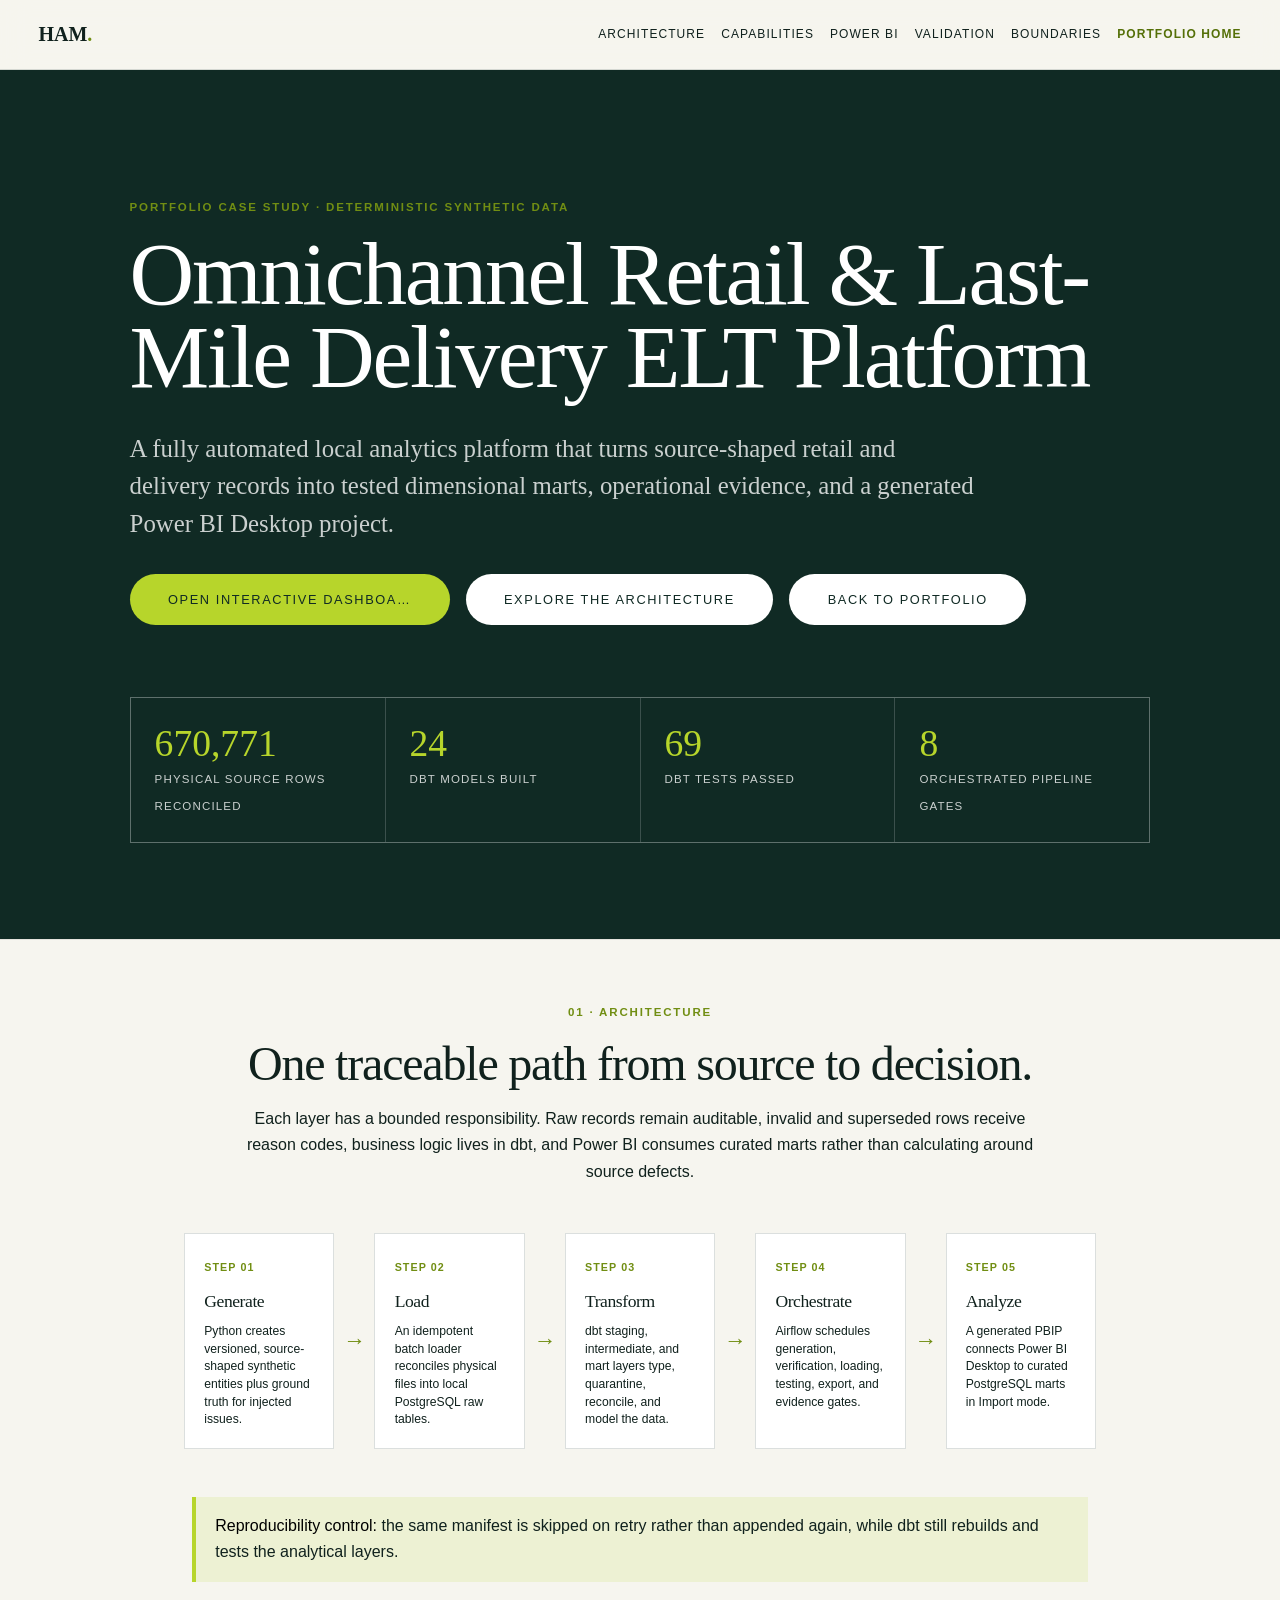
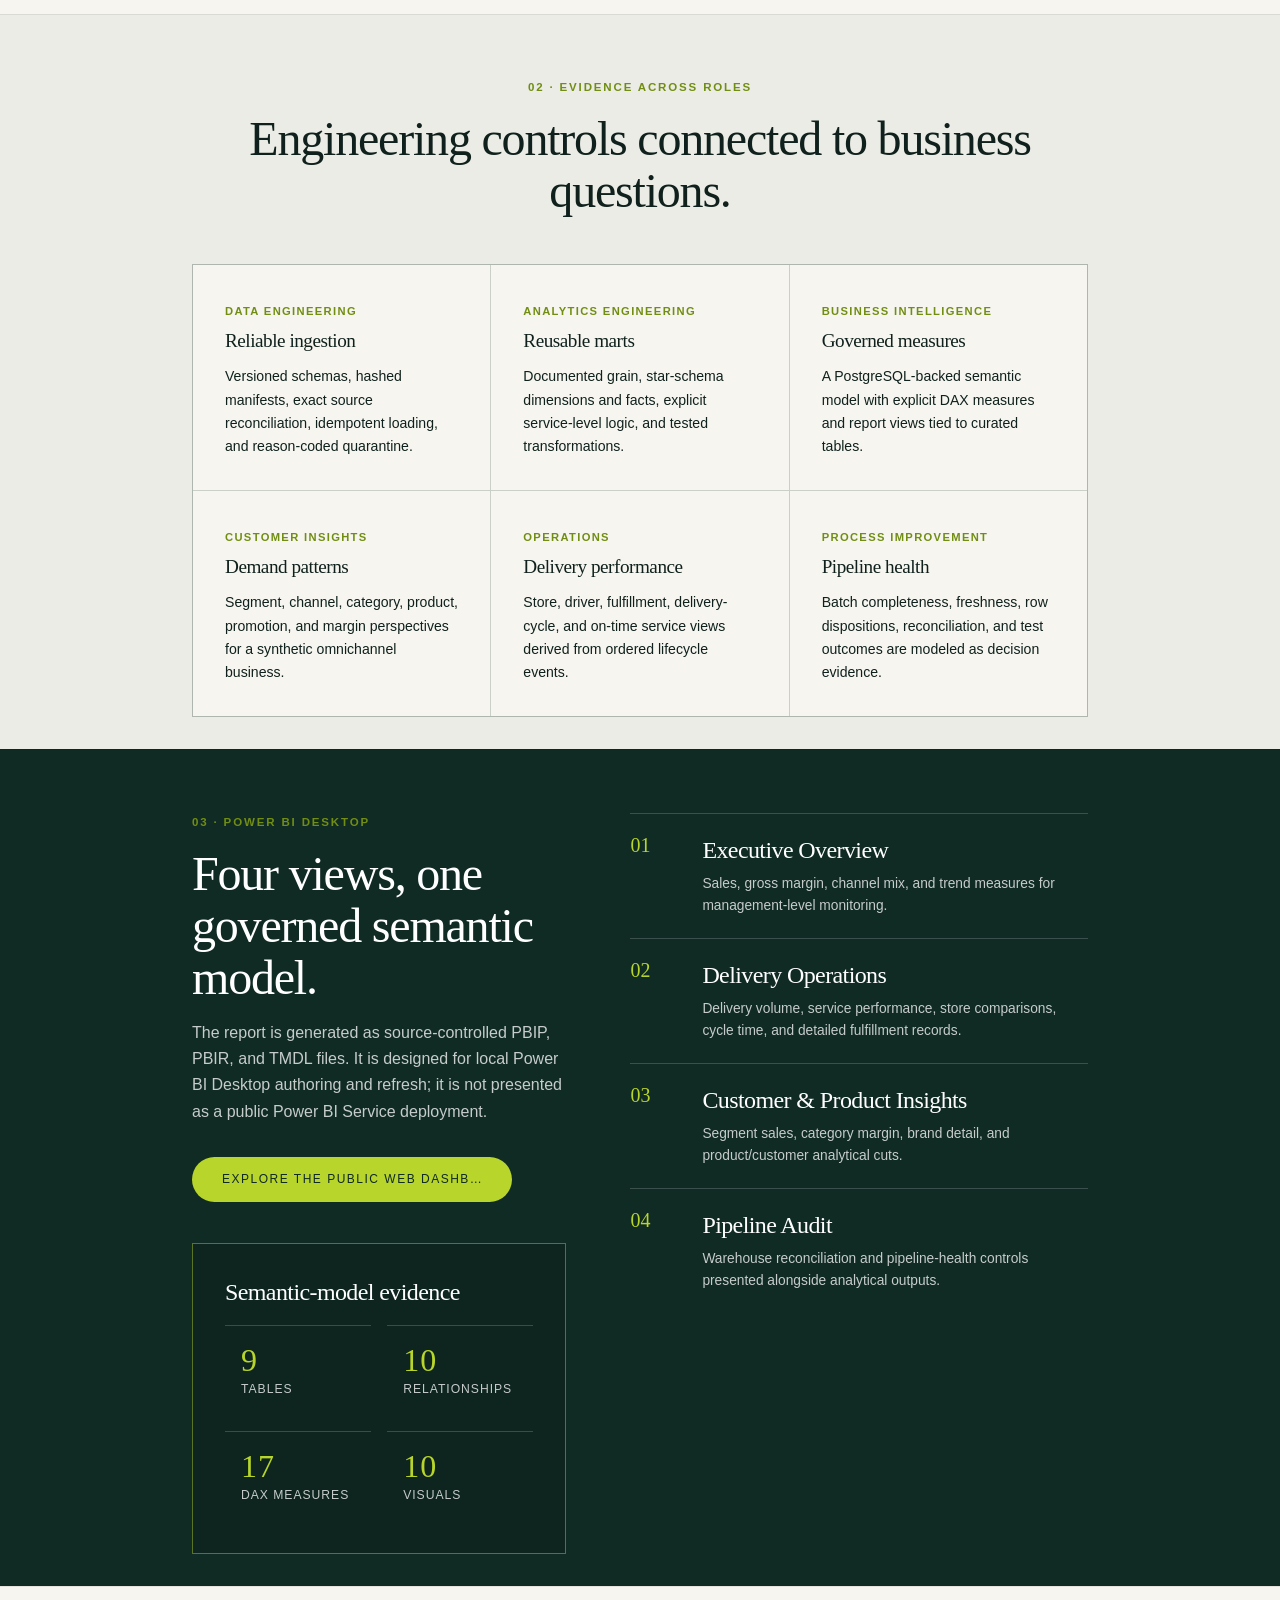
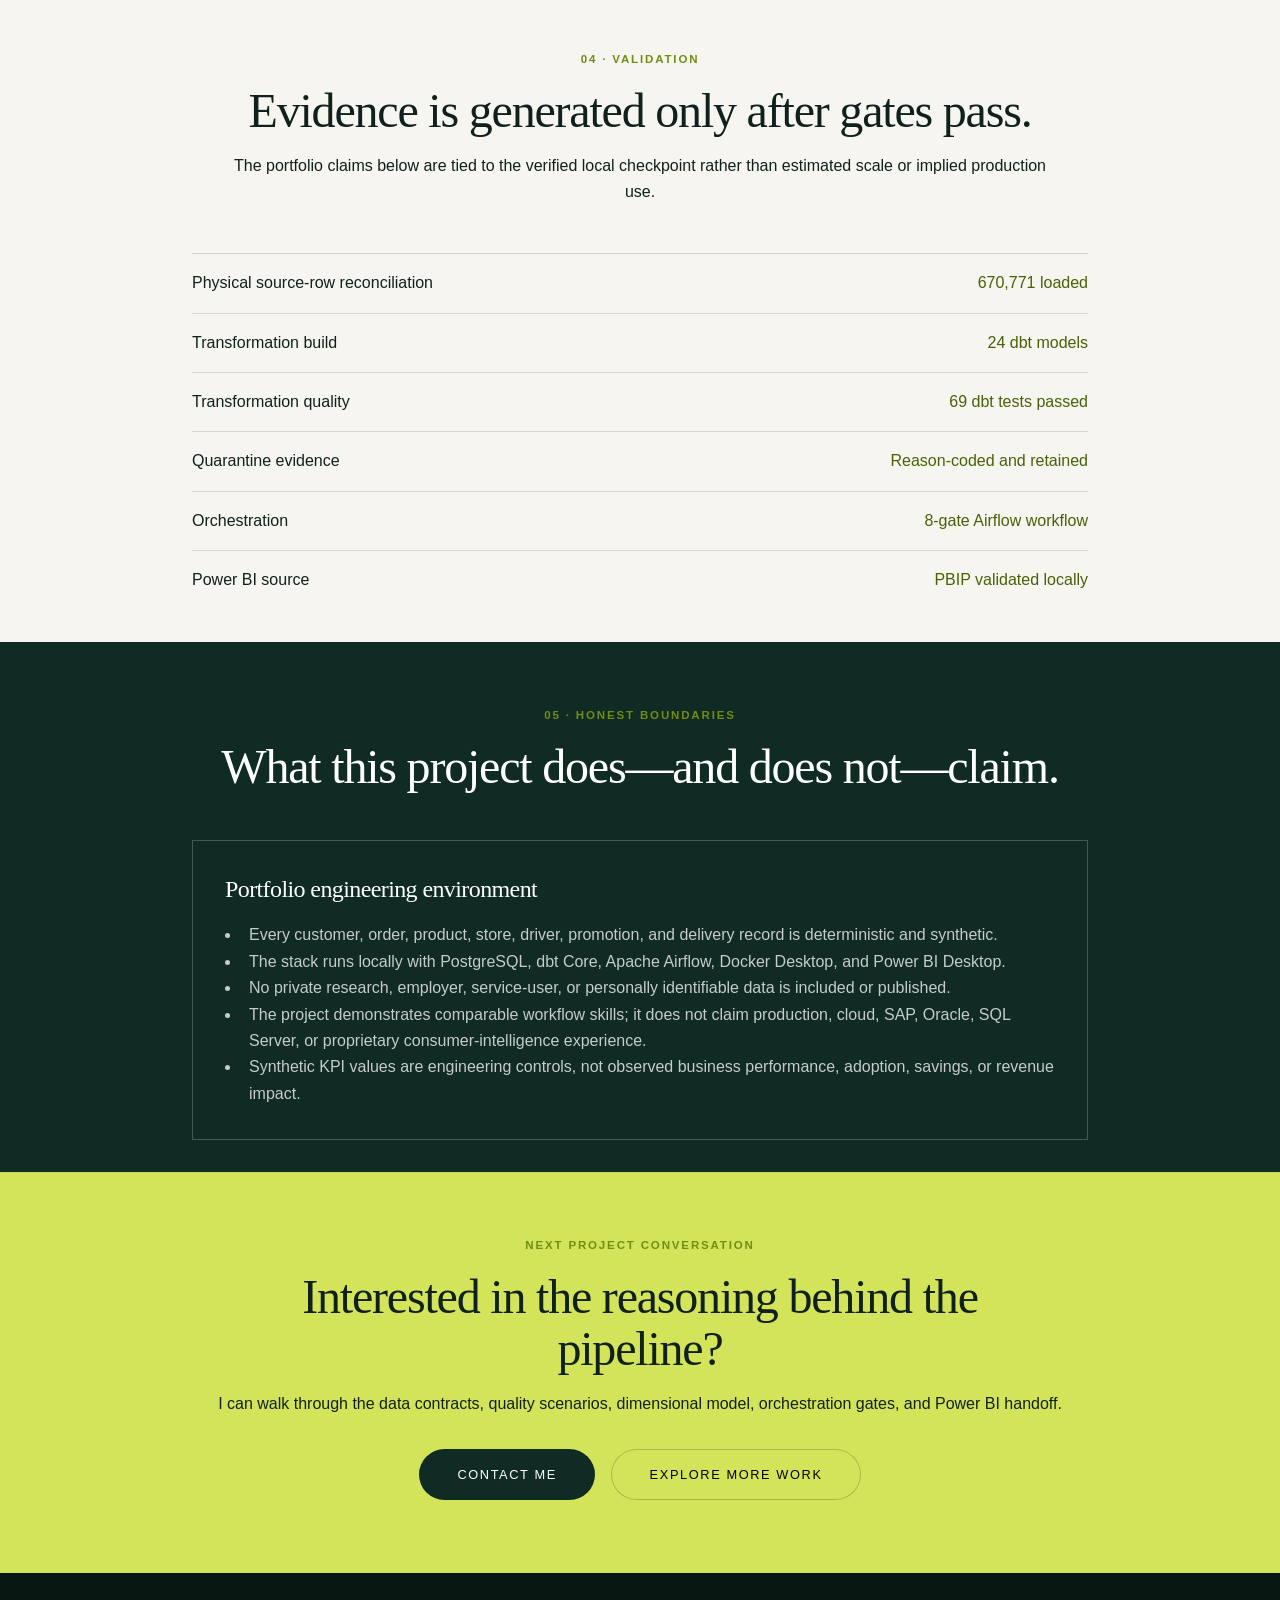
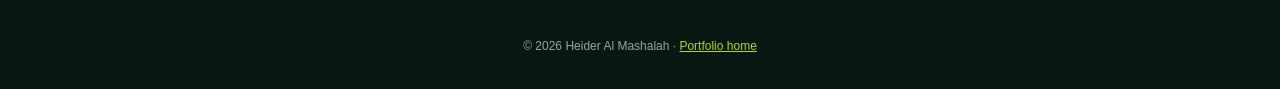
==== commit 18213988: "Add live omnichannel dashboard" ====
--- a/projects/omnichannel-retail-elt/index.html
+++ b/projects/omnichannel-retail-elt/index.html
@@ -28,7 +28,7 @@
         <p class="eyebrow">Portfolio case study · Deterministic synthetic data</p>
         <h1>Omnichannel Retail &amp; Last-Mile Delivery ELT Platform</h1>
         <p class="lead">A fully automated local analytics platform that turns source-shaped retail and delivery records into tested dimensional marts, operational evidence, and a generated Power BI Desktop project.</p>
-        <ul class="actions"><li><a href="#architecture" class="button primary large smooth-scroll-middle">Explore the architecture</a></li><li><a href="../../index.html#work" class="button large">Back to portfolio</a></li></ul>
+        <ul class="actions"><li><a href="dashboard/" class="button primary large">Open interactive dashboard</a></li><li><a href="#architecture" class="button large smooth-scroll-middle">Explore the architecture</a></li><li><a href="../../index.html#work" class="button large">Back to portfolio</a></li></ul>
         <div class="case-kpis" role="group" aria-label="Project evidence summary">
           <div><b>670,771</b><span>physical source rows reconciled</span></div>
           <div><b>24</b><span>dbt models built</span></div>
@@ -79,6 +79,7 @@
           <p class="eyebrow">03 · Power BI Desktop</p>
           <h2>Four views, one governed semantic model.</h2>
           <p>The report is generated as source-controlled PBIP, PBIR, and TMDL files. It is designed for local Power BI Desktop authoring and refresh; it is not presented as a public Power BI Service deployment.</p>
+          <p><a href="dashboard/" class="button primary">Explore the public web dashboard</a></p>
           <div class="model-card">
             <h3>Semantic-model evidence</h3>
             <div class="model-stats"><span><b>9</b>tables</span><span><b>10</b>relationships</span><span><b>17</b>DAX measures</span><span><b>10</b>visuals</span></div>
--- a/assets/css/custom.css
+++ b/assets/css/custom.css
@@ -1,4 +1,5 @@
 :root{--ink:#10211d;--forest:#102a24;--lime:#b7d52b;--paper:#f6f5ef;--muted:#ebece5;--line:rgba(16,42,36,.15)}
+.visually-hidden{position:absolute!important;width:1px!important;height:1px!important;padding:0!important;margin:-1px!important;overflow:hidden!important;clip:rect(0,0,0,0)!important;white-space:nowrap!important;border:0!important}
 html{scroll-behavior:smooth;scroll-padding-top:4.4rem}body{color:var(--ink);background:var(--paper)}
 body,input,select,textarea{font-family:Inter,"Helvetica Neue",Arial,sans-serif}h1,h2,h3{font-family:Georgia,"Times New Roman",serif;color:var(--ink);letter-spacing:-.025em}h2{font-size:3rem;line-height:1.08}a{color:#395e36}.skip-link{position:fixed;left:1rem;top:-5rem;z-index:10001;background:#fff;padding:.7rem 1rem}.skip-link:focus{top:1rem}
 #site-nav{height:4.4rem;position:fixed;z-index:1000;top:0;left:0;right:0;display:flex;align-items:center;justify-content:space-between;padding:0 3vw;background:rgba(246,245,239,.94);backdrop-filter:blur(14px);border-bottom:1px solid var(--line)}.brand{font:700 1.25rem Georgia,serif;text-decoration:none;color:var(--ink)}.brand span,.eyebrow{color:#718e13}.nav-links{display:flex;gap:1.35rem}.nav-links a{font-size:.75rem;text-transform:uppercase;letter-spacing:.09em;text-decoration:none;color:var(--ink)}
@@ -8,6 +9,8 @@
 .case-study-page{background:var(--paper)}.case-study-page #site-nav .nav-links{gap:1rem}.case-study-page #site-nav .nav-links a:last-child{color:#557008;font-weight:700}.case-hero{background:var(--forest);color:rgba(255,255,255,.78)}.case-hero>.inner{padding:8rem 7vw 6rem;max-width:1200px;margin:auto}.case-hero h1{max-width:980px;color:#fff;font-size:clamp(3rem,7vw,6.8rem);line-height:.92;margin:.4rem 0 2rem}.case-hero .lead{max-width:850px}.case-hero .button:not(.primary){background:#fff!important;color:var(--forest)!important;box-shadow:none!important}.case-hero .button:not(.primary):before{box-shadow:none!important}.case-kpis{display:grid;grid-template-columns:repeat(4,1fr);gap:1px;margin-top:4rem;background:rgba(255,255,255,.18);border:1px solid rgba(255,255,255,.18)}.case-kpis div{padding:1.5rem;background:var(--forest)}.case-kpis b{display:block;color:var(--lime);font:2.35rem Georgia,serif}.case-kpis span{font-size:.72rem;text-transform:uppercase;letter-spacing:.1em}.case-intro{max-width:820px;margin:0 auto 3rem}.pipeline-flow{display:grid;grid-template-columns:repeat(9,auto);align-items:stretch;justify-content:center;gap:.55rem;margin:3rem auto}.pipeline-flow article{width:9.4rem;min-height:11rem;padding:1.2rem;border:1px solid var(--line);background:#fff;text-align:left}.pipeline-flow article span{color:#718e13;font-size:.67rem;font-weight:700;letter-spacing:.1em}.pipeline-flow article h3{font-size:1.1rem;margin:.6rem 0}.pipeline-flow article p{font-size:.76rem;line-height:1.45;margin:0}.flow-arrow{align-self:center;color:#718e13;font-size:1.4rem}.evidence-note{max-width:900px;margin:0 auto;padding:1rem 1.2rem;border-left:4px solid var(--lime);background:rgba(183,213,43,.14);text-align:left}.capability-grid{display:grid;grid-template-columns:repeat(3,1fr);gap:1px;background:var(--line);border:1px solid var(--line);margin-top:3rem;text-align:left}.capability-grid article{padding:2rem;background:var(--paper)}.capability-grid h3{font-size:1.2rem;margin:.25rem 0 .7rem}.capability-grid p{font-size:.88rem;margin:0}.report-layout{display:grid;grid-template-columns:.9fr 1.1fr;gap:4rem;align-items:start;text-align:left}.report-pages{counter-reset:report-page}.report-pages article{position:relative;padding:1.25rem 1rem 1.25rem 4.5rem;border-top:1px solid rgba(255,255,255,.18);counter-increment:report-page}.report-pages article:before{content:"0" counter(report-page);position:absolute;left:0;top:1.25rem;color:var(--lime);font:1.25rem Georgia,serif}.report-pages h3{margin:0 0 .35rem}.report-pages p{font-size:.86rem;margin:0}.model-card{padding:2rem;border:1px solid rgba(183,213,43,.45);background:rgba(0,0,0,.13)}.model-card h3{margin-top:0}.model-stats{display:grid;grid-template-columns:repeat(2,1fr);gap:1rem}.model-stats span{padding:1rem;border-top:1px solid rgba(255,255,255,.18);font-size:.76rem;text-transform:uppercase;letter-spacing:.08em}.model-stats b{display:block;color:var(--lime);font:2rem Georgia,serif}.validation-table{max-width:900px;margin:3rem auto 0;padding:0;list-style:none;text-align:left}.validation-table li{display:grid;grid-template-columns:1.2fr .8fr;padding:1rem 0;border-top:1px solid var(--line)}.validation-table b{text-align:right;color:#496008}.boundary-box{max-width:900px;margin:3rem auto 0;padding:2rem;border:1px solid rgba(255,255,255,.22);text-align:left}.boundary-box h3{color:var(--lime)}.boundary-box ul{margin-bottom:0}.case-cta{background:#d4e45a}.case-cta .inner{max-width:850px}.case-cta h2{max-width:700px;margin-left:auto;margin-right:auto}.case-cta .button.primary{background:var(--forest)!important;color:#fff!important}
 .dark-panel{background:var(--forest);color:rgba(255,255,255,.76)}.dark-panel h2,.dark-panel h3{color:#fff}.section-intro{max-width:700px;margin:0 auto 3rem}.research-list{max-width:950px;margin:auto;text-align:left}.research-list article{display:grid;grid-template-columns:4rem 1fr;padding:1.6rem 0;border-top:1px solid rgba(255,255,255,.17)}.research-list article>span{font:1.5rem Georgia;color:var(--lime)}.research-list h3{margin:0 0 .4rem}.research-list p{margin:0;font-size:.9rem}.publication-wrap{max-width:1050px}.publication-list{margin-top:3rem;text-align:left}.publication-list>a{display:grid;grid-template-columns:5rem 1fr 2rem;align-items:center;padding:1.5rem 0;border-top:1px solid var(--line);text-decoration:none;color:var(--ink)}.publication-list h3{font-size:1.22rem;margin:0}.publication-list p{font-size:.8rem;text-transform:uppercase;letter-spacing:.08em;margin:.35rem 0 0;color:#67736f}.publication-list>a>span{font-size:.75rem;color:#718e13;font-weight:700}.ongoing-note{max-width:720px;margin:2rem auto 0;font-style:italic;color:#66736e}.news-panel{background:#d4e45a}.news-panel .content{background:#d4e45a}.news-panel .image img{object-position:center 30%}.recognition-list{margin-top:2rem}.recognition-list a{display:block;padding:1.2rem 0;border-top:1px solid rgba(16,42,36,.25);text-decoration:none;color:var(--ink)}.recognition-list span{font-size:.7rem;text-transform:uppercase;letter-spacing:.12em;font-weight:700}.recognition-list h3{margin:.35rem 0;font-size:1.2rem}.recognition-list p{font-size:.85rem;margin:0}.recognition-list a:hover h3{text-decoration:underline}
 .talk-columns{display:grid;grid-template-columns:1fr 1fr;gap:4rem;text-align:left;margin-top:3rem}.talk-columns>div>h3{border-bottom:2px solid var(--forest);padding-bottom:1rem}.talk-columns p{display:grid;grid-template-columns:3.5rem 1fr;padding:1rem 0;border-bottom:1px solid var(--line);margin:0}.talk-columns p span{grid-row:1/3;font-size:.75rem;color:#718e13;font-weight:700}.talk-columns b{font-family:Georgia,serif}.talk-columns small{grid-column:2;color:#66736e;margin-top:.3rem}.contact-panel{background:var(--forest);color:white}.contact-panel h2{color:#fff}.contact-panel .eyebrow{color:var(--lime)}.contact-panel .button:not(.primary){background:#fff!important;color:var(--forest)!important;box-shadow:none!important}.contact-panel .button:not(.primary):before{box-shadow:none!important}footer{background:#091713;color:rgba(255,255,255,.6)}footer .inner{padding:2rem}footer p{margin:0;font-size:.75rem}footer a{color:var(--lime)}
+.dashboard-page{background:#edf0e8}.dashboard-page #wrapper{overflow:visible}.dashboard-hero{background:var(--forest);color:rgba(255,255,255,.78)}.dashboard-hero .inner{max-width:1450px;margin:auto;padding:5.5rem 4vw 3.5rem}.dashboard-hero h1{color:#fff;font-size:clamp(3rem,6vw,6.2rem);line-height:.92;max-width:1050px;margin:.4rem 0 1.5rem}.dashboard-hero .lead{max-width:900px;margin-bottom:1.5rem}.dashboard-disclosure{max-width:920px;padding:1rem 1.2rem;border-left:4px solid var(--lime);background:rgba(255,255,255,.08);font-size:.86rem}.dashboard-disclosure b{color:var(--lime)}.dashboard-app{max-width:1450px;margin:auto;padding:0 4vw 5rem}.dashboard-toolbar{position:sticky;top:4.4rem;z-index:20;display:flex;align-items:end;gap:1rem;padding:1.1rem 0;background:rgba(237,240,232,.96);backdrop-filter:blur(12px);border-bottom:1px solid var(--line)}.dashboard-toolbar label{display:grid;gap:.35rem;font-size:.67rem;text-transform:uppercase;letter-spacing:.1em;font-weight:700}.dashboard-toolbar select{min-width:10rem;height:2.8rem;padding:0 2.2rem 0 .8rem;border:1px solid var(--line);border-radius:0;background:#fff;color:var(--ink)}.dashboard-toolbar .button{height:2.8rem;line-height:2.8rem;padding:0 1.2rem;margin:0}.dashboard-status{margin-left:auto;font-size:.78rem;color:#586660}.dashboard-tabs{display:flex;gap:.3rem;padding:1.5rem 0 .8rem;overflow-x:auto}.dashboard-tabs button{appearance:none;border:1px solid var(--line);background:#fff;color:var(--ink);padding:.8rem 1rem;white-space:nowrap;font:700 .7rem Inter,Arial,sans-serif;text-transform:uppercase;letter-spacing:.08em;cursor:pointer}.dashboard-tabs button[aria-selected="true"]{background:var(--forest);border-color:var(--forest);color:#fff}.dashboard-tabs button:focus-visible{outline:3px solid var(--lime);outline-offset:2px}.dashboard-view[hidden]{display:none}.dashboard-kpis{display:grid;grid-template-columns:repeat(5,1fr);gap:1rem;margin:1rem 0}.dashboard-kpi{background:#fff;border:1px solid var(--line);padding:1.25rem;min-height:8.5rem}.dashboard-kpi span{display:block;font-size:.67rem;text-transform:uppercase;letter-spacing:.1em;color:#65736d}.dashboard-kpi b{display:block;margin:.55rem 0;color:var(--forest);font:clamp(1.65rem,2.4vw,2.65rem) Georgia,serif}.dashboard-kpi small{color:#718e13;font-size:.72rem}.dashboard-grid{display:grid;grid-template-columns:repeat(2,minmax(0,1fr));gap:1rem;margin-top:1rem}.dashboard-card{background:#fff;border:1px solid var(--line);padding:1.4rem;min-width:0}.dashboard-card.wide{grid-column:1/-1}.dashboard-card h2{font-size:1.45rem;margin:0}.dashboard-card h3{font-size:1.15rem;margin:0}.dashboard-card-head{display:flex;align-items:start;justify-content:space-between;gap:1rem;margin-bottom:1rem}.dashboard-card-head p{font-size:.78rem;color:#68756f;margin:0;text-align:right}.dashboard-card canvas{display:block;width:100%;height:18rem}.chart-summary{font-size:.76rem;color:#5d6b65;margin:.6rem 0 0}.dashboard-table-wrap{overflow-x:auto}.dashboard-table{width:100%;margin:0;font-size:.79rem}.dashboard-table th{font-size:.64rem;text-transform:uppercase;letter-spacing:.08em;color:#5d6b65}.dashboard-table th,.dashboard-table td{padding:.75rem .65rem;white-space:nowrap}.dashboard-table td:not(:first-child),.dashboard-table th:not(:first-child){text-align:right}.audit-grid{display:grid;grid-template-columns:repeat(4,1fr);gap:1rem;margin-top:1rem}.audit-gate{padding:1.3rem;background:#fff;border:1px solid var(--line)}.audit-gate span{display:block;color:#718e13;font-size:.66rem;font-weight:700;letter-spacing:.1em}.audit-gate b{display:block;margin:.5rem 0;font:1.35rem Georgia,serif}.audit-gate small{font-size:.75rem;color:#65736d}.reconciliation-track{height:1.2rem;background:#dde2d8;margin:1.5rem 0 .7rem;overflow:hidden}.reconciliation-track span{display:block;height:100%;width:0;background:var(--lime);transition:width .5s ease}.dashboard-boundary{padding:1.5rem;background:var(--forest);color:rgba(255,255,255,.78)}.dashboard-boundary h3{color:#fff}.dashboard-boundary b{color:var(--lime)}.dashboard-loading{padding:3rem;background:#fff;border:1px solid var(--line);text-align:center}.dashboard-error{color:#8b2f2f}.dashboard-noscript{margin:2rem;padding:1rem;background:#fff2cc;color:#5c4700}
 @media(max-width:1180px){.pipeline-flow{grid-template-columns:repeat(5,1fr);max-width:850px}.pipeline-flow article{width:auto}.pipeline-flow .flow-arrow{display:none}}
-@media(max-width:980px){.nav-links{display:none}.hero .content{padding:4rem 7vw}.hero h1{font-size:4.5rem}.section-pad>.inner,.section-pad .inner{padding-top:4rem;padding-bottom:4rem}.talk-columns,.report-layout{grid-template-columns:1fr;gap:2rem}h2{font-size:2.35rem}.map-grid b{font-size:3.5rem}.case-kpis{grid-template-columns:repeat(2,1fr)}.capability-grid{grid-template-columns:repeat(2,1fr)}}
-@media(max-width:600px){#site-nav{height:3.8rem}#wrapper{padding-top:3.8rem}.hero h1{font-size:3.65rem}.hero p.major{font-size:1.1rem}.items.style1>section{padding:1.7rem}.project-thumb{width:calc(100% + 3.4rem);margin:-1.7rem -1.7rem 1.5rem}.publication-list>a{grid-template-columns:3.5rem 1fr 1rem}.publication-list h3{font-size:1rem}.metrics{gap:.8rem}.metrics span{width:45%}.pipeline-board{padding:1.35rem}.pipeline-board span{font-size:1rem}.case-hero>.inner{padding:5rem 6vw 3.5rem}.case-kpis,.capability-grid,.pipeline-flow{grid-template-columns:1fr}.pipeline-flow article{min-height:0}.model-stats{grid-template-columns:1fr}.validation-table li{grid-template-columns:1fr}.validation-table b{text-align:left}.case-hero .actions li{display:block;margin:.7rem 0}.case-hero .actions .button{width:100%}}
+@media(max-width:1100px){.dashboard-kpis{grid-template-columns:repeat(3,1fr)}.audit-grid{grid-template-columns:repeat(2,1fr)}}
+@media(max-width:980px){.nav-links{display:none}.hero .content{padding:4rem 7vw}.hero h1{font-size:4.5rem}.section-pad>.inner,.section-pad .inner{padding-top:4rem;padding-bottom:4rem}.talk-columns,.report-layout{grid-template-columns:1fr;gap:2rem}h2{font-size:2.35rem}.map-grid b{font-size:3.5rem}.case-kpis{grid-template-columns:repeat(2,1fr)}.capability-grid{grid-template-columns:repeat(2,1fr)}.dashboard-toolbar{top:3.8rem;flex-wrap:wrap}.dashboard-status{width:100%;margin-left:0}.dashboard-grid{grid-template-columns:1fr}.dashboard-card.wide{grid-column:auto}}
+@media(max-width:600px){#site-nav{height:3.8rem}#wrapper{padding-top:3.8rem}.hero h1{font-size:3.65rem}.hero p.major{font-size:1.1rem}.items.style1>section{padding:1.7rem}.project-thumb{width:calc(100% + 3.4rem);margin:-1.7rem -1.7rem 1.5rem}.publication-list>a{grid-template-columns:3.5rem 1fr 1rem}.publication-list h3{font-size:1rem}.metrics{gap:.8rem}.metrics span{width:45%}.pipeline-board{padding:1.35rem}.pipeline-board span{font-size:1rem}.case-hero>.inner{padding:5rem 6vw 3.5rem}.case-kpis,.capability-grid,.pipeline-flow{grid-template-columns:1fr}.pipeline-flow article{min-height:0}.model-stats{grid-template-columns:1fr}.validation-table li{grid-template-columns:1fr}.validation-table b{text-align:left}.case-hero .actions li{display:block;margin:.7rem 0}.case-hero .actions .button{width:100%}.dashboard-hero .inner{padding:4rem 5vw 2.5rem}.dashboard-app{padding:0 5vw 3rem}.dashboard-toolbar label{flex:1}.dashboard-toolbar select{min-width:0;width:100%}.dashboard-toolbar .button{width:100%}.dashboard-kpis,.audit-grid{grid-template-columns:1fr}.dashboard-card{padding:1rem}.dashboard-card-head{display:block}.dashboard-card-head p{text-align:left;margin-top:.4rem}.dashboard-card canvas{height:15rem}}
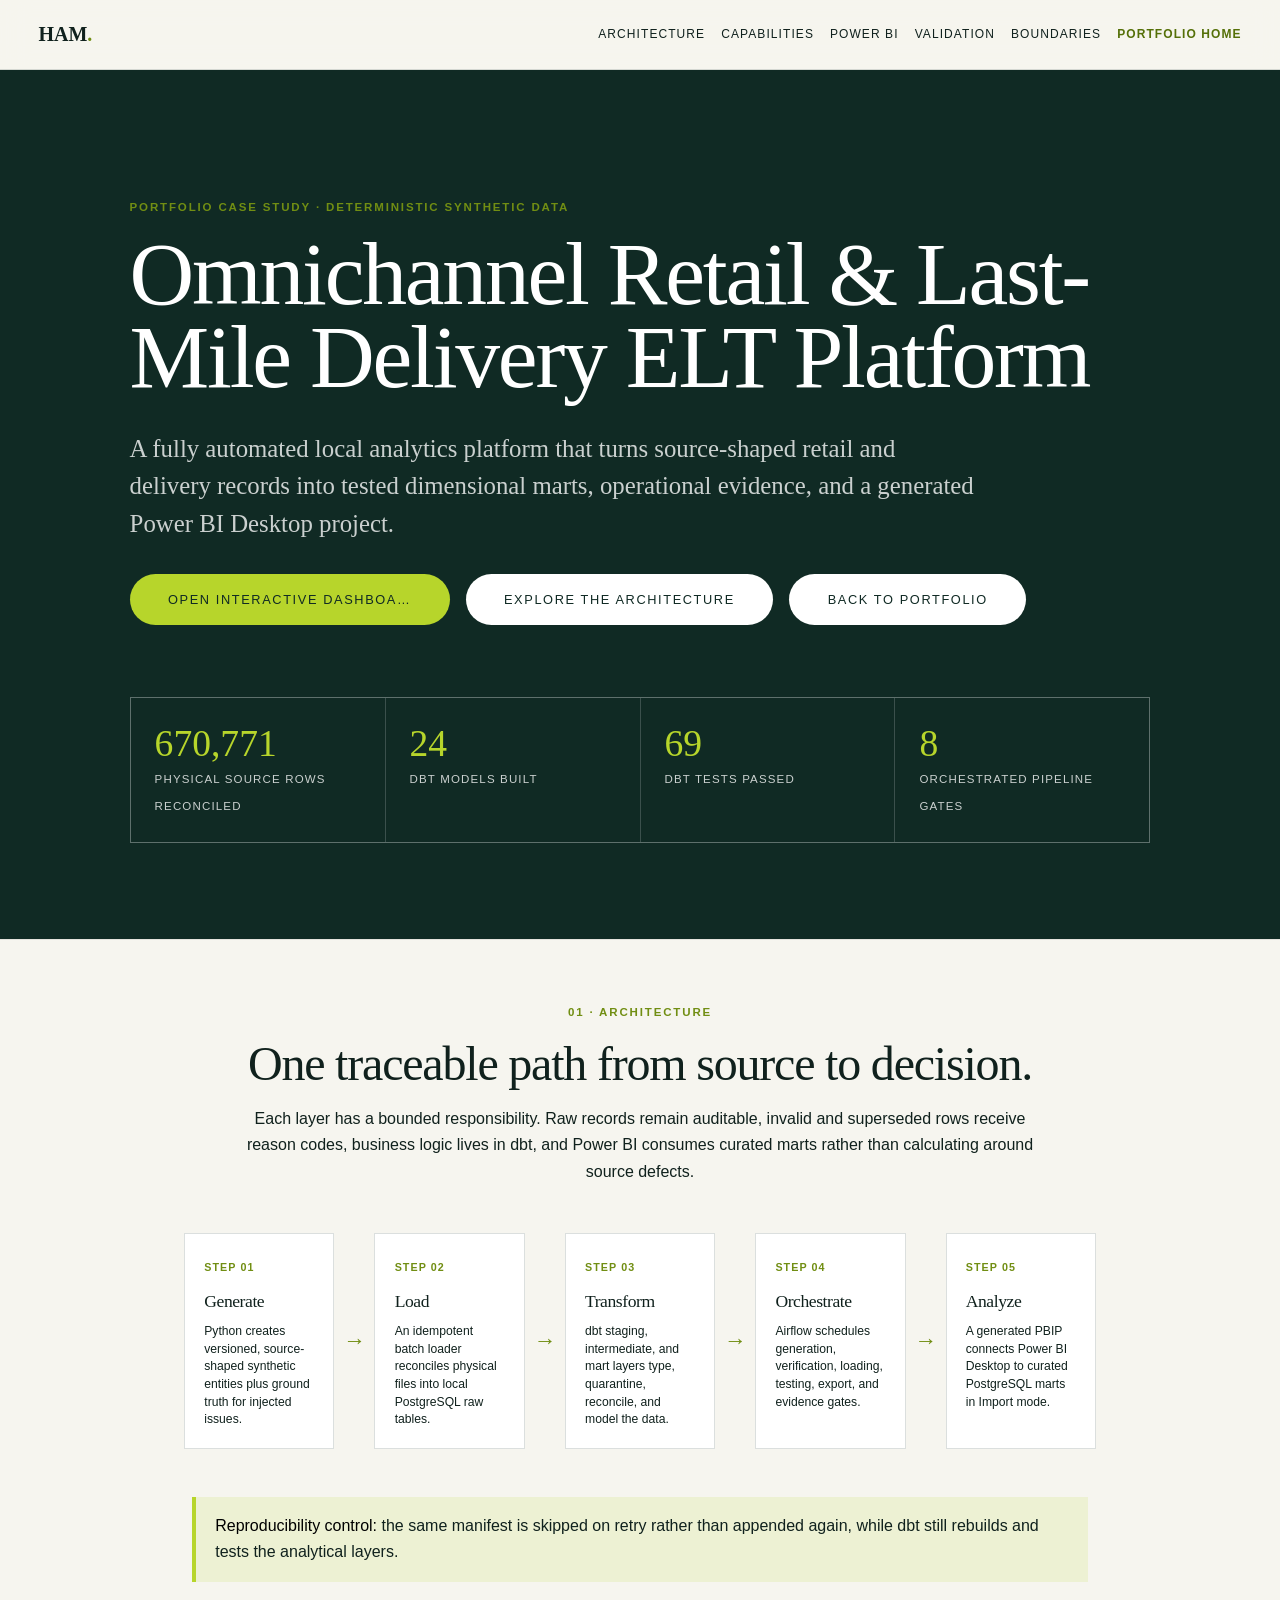
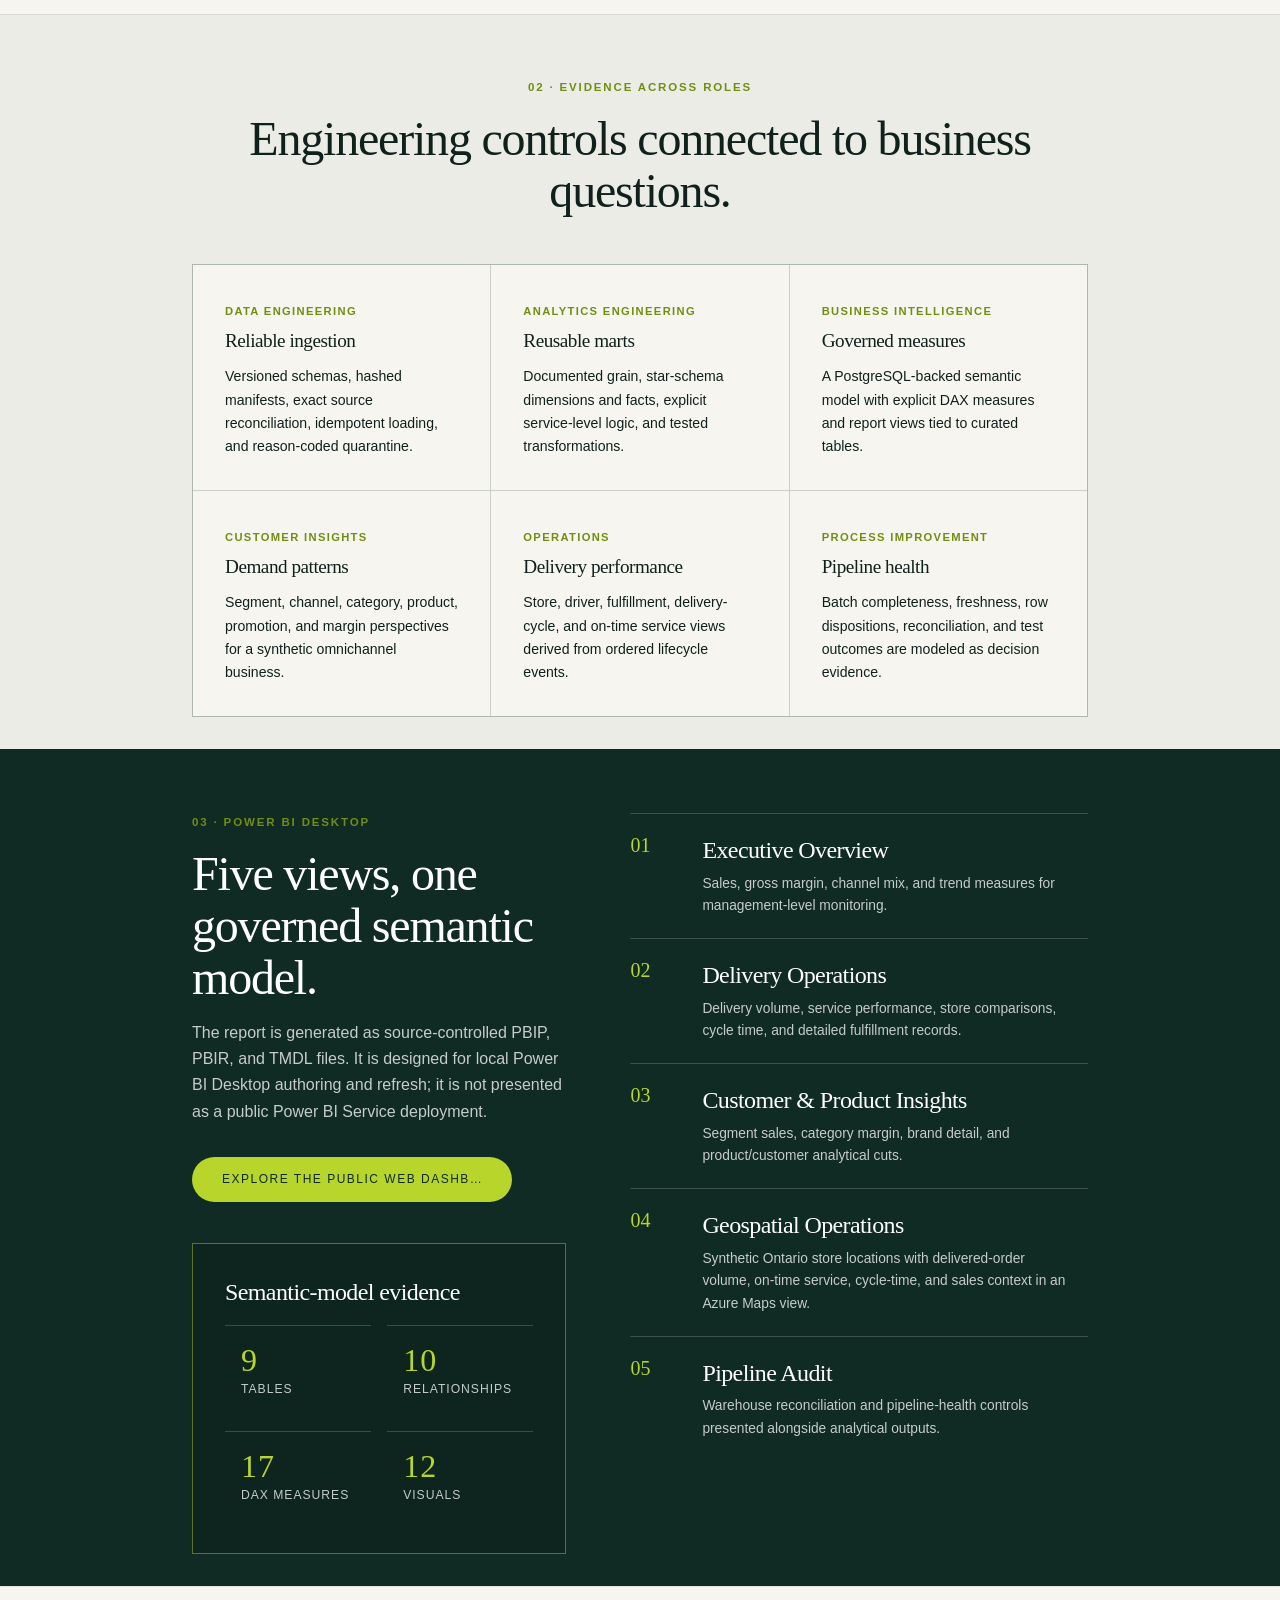
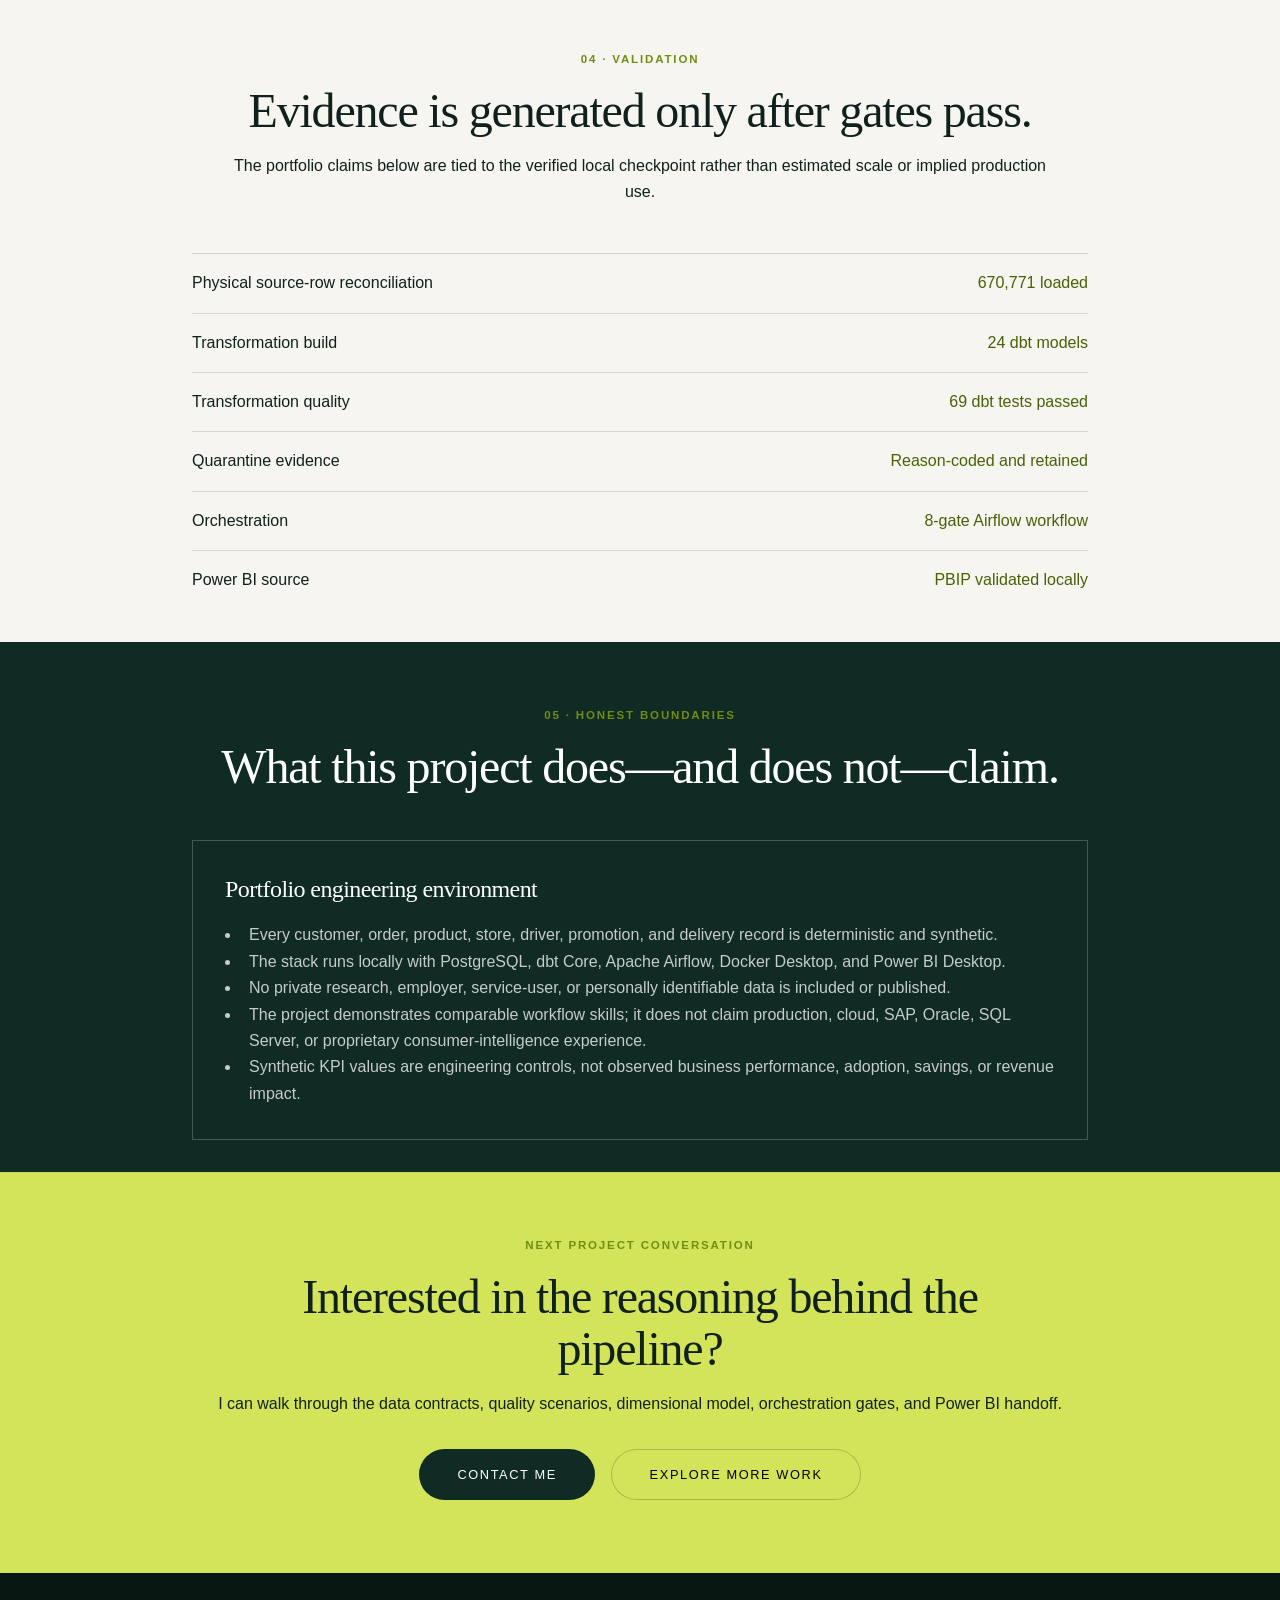
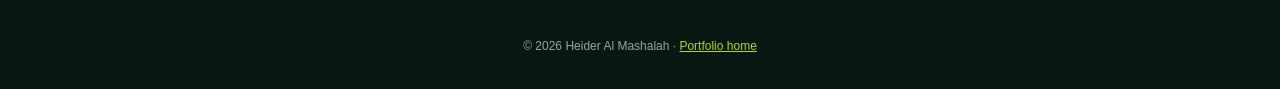
==== commit 28ef4b6f: "Shorten hero, correct MiSCAN wording, merge data products, refresh case study - Shorten the home her" ====
--- a/projects/omnichannel-retail-elt/index.html
+++ b/projects/omnichannel-retail-elt/index.html
@@ -77,18 +77,19 @@
       <div class="inner report-layout">
         <div>
           <p class="eyebrow">03 · Power BI Desktop</p>
-          <h2>Four views, one governed semantic model.</h2>
+          <h2>Five views, one governed semantic model.</h2>
           <p>The report is generated as source-controlled PBIP, PBIR, and TMDL files. It is designed for local Power BI Desktop authoring and refresh; it is not presented as a public Power BI Service deployment.</p>
           <p><a href="dashboard/" class="button primary">Explore the public web dashboard</a></p>
           <div class="model-card">
             <h3>Semantic-model evidence</h3>
-            <div class="model-stats"><span><b>9</b>tables</span><span><b>10</b>relationships</span><span><b>17</b>DAX measures</span><span><b>10</b>visuals</span></div>
+            <div class="model-stats"><span><b>9</b>tables</span><span><b>10</b>relationships</span><span><b>17</b>DAX measures</span><span><b>12</b>visuals</span></div>
           </div>
         </div>
         <div class="report-pages">
           <article><h3>Executive Overview</h3><p>Sales, gross margin, channel mix, and trend measures for management-level monitoring.</p></article>
           <article><h3>Delivery Operations</h3><p>Delivery volume, service performance, store comparisons, cycle time, and detailed fulfillment records.</p></article>
           <article><h3>Customer &amp; Product Insights</h3><p>Segment sales, category margin, brand detail, and product/customer analytical cuts.</p></article>
+          <article><h3>Geospatial Operations</h3><p>Synthetic Ontario store locations with delivered-order volume, on-time service, cycle-time, and sales context in an Azure Maps view.</p></article>
           <article><h3>Pipeline Audit</h3><p>Warehouse reconciliation and pipeline-health controls presented alongside analytical outputs.</p></article>
         </div>
       </div>
--- a/assets/css/custom.css
+++ b/assets/css/custom.css
@@ -3,14 +3,14 @@
 html{scroll-behavior:smooth;scroll-padding-top:4.4rem}body{color:var(--ink);background:var(--paper)}
 body,input,select,textarea{font-family:Inter,"Helvetica Neue",Arial,sans-serif}h1,h2,h3{font-family:Georgia,"Times New Roman",serif;color:var(--ink);letter-spacing:-.025em}h2{font-size:3rem;line-height:1.08}a{color:#395e36}.skip-link{position:fixed;left:1rem;top:-5rem;z-index:10001;background:#fff;padding:.7rem 1rem}.skip-link:focus{top:1rem}
 #site-nav{height:4.4rem;position:fixed;z-index:1000;top:0;left:0;right:0;display:flex;align-items:center;justify-content:space-between;padding:0 3vw;background:rgba(246,245,239,.94);backdrop-filter:blur(14px);border-bottom:1px solid var(--line)}.brand{font:700 1.25rem Georgia,serif;text-decoration:none;color:var(--ink)}.brand span,.eyebrow{color:#718e13}.nav-links{display:flex;gap:1.35rem}.nav-links a{font-size:.75rem;text-transform:uppercase;letter-spacing:.09em;text-decoration:none;color:var(--ink)}
-#wrapper{padding-top:4.4rem}.hero{min-height:calc(100vh - 4.4rem);background:var(--forest);color:white}.hero .content{padding:6rem 7vw}.hero h1{font-size:clamp(4rem,8vw,8rem);line-height:.79;color:#fff;margin:.3rem 0 2rem}.hero p.major{max-width:40rem;font-size:1.35rem;color:rgba(255,255,255,.78)}.hero .image img{filter:saturate(.75);object-position:center 25%}.eyebrow{text-transform:uppercase;letter-spacing:.16em;font-size:.72rem;font-weight:700;margin-bottom:1rem}.button.primary{background:var(--lime)!important;color:var(--forest)!important}.button.primary:before{box-shadow:none!important}.section-pad>.inner,.section-pad .inner{padding-top:6.5rem;padding-bottom:6.5rem}.narrow{max-width:850px}.lead{font:1.55rem/1.5 Georgia,serif}.chips{display:flex;flex-wrap:wrap;justify-content:center;gap:.6rem;margin-top:2rem}.chips span{border:1px solid var(--line);border-radius:999px;padding:.45rem .85rem;font-size:.78rem}.muted{background:var(--muted)}
+#wrapper{padding-top:4.4rem}#home{min-height:56vh;background:var(--forest);color:white}#home .content{padding:1.2rem 7vw .9rem}#home .eyebrow{margin-bottom:.6rem}#home h1{font-size:clamp(2.2rem,4.3vw,4.3rem);line-height:.82;color:#fff;margin:.2rem 0 .5rem}#home p.major{max-width:40rem;font-size:1.08rem;line-height:1.4;margin:0 0 .8rem 0;color:rgba(255,255,255,.78)}#home .image img{filter:saturate(.75);object-position:center 25%}@media screen and (orientation:portrait){#home .image{height:24vh}}.eyebrow{text-transform:uppercase;letter-spacing:.16em;font-size:.72rem;font-weight:700;margin-bottom:1rem}.button.primary{background:var(--lime)!important;color:var(--forest)!important}.button.primary:before{box-shadow:none!important}.section-pad>.inner,.section-pad .inner{padding-top:6.5rem;padding-bottom:6.5rem}.narrow{max-width:850px}.lead{font:1.55rem/1.5 Georgia,serif}.chips{display:flex;flex-wrap:wrap;justify-content:center;gap:.6rem;margin-top:2rem}.chips span{border:1px solid var(--line);border-radius:999px;padding:.45rem .85rem;font-size:.78rem}.muted{background:var(--muted)}
 .items.style1>section{padding:2.4rem;text-align:left}.experience-grid h3{font-size:1.35rem;margin:.45rem 0}.experience-grid p{font-size:.9rem}.meta{font-size:.7rem;text-transform:uppercase;letter-spacing:.12em;color:#718e13;font-weight:700}.project-thumb{display:block;width:calc(100% + 4.8rem);height:12rem;margin:-2.4rem -2.4rem 1.8rem;object-fit:cover}.logo-thumb{object-fit:contain;background:#0b4a2f;padding:2rem}.project-visual{background:var(--forest)!important;display:grid!important;place-items:center}.map-grid{width:78%;aspect-ratio:1.2;background:linear-gradient(90deg,transparent 49%,rgba(183,213,43,.16) 50%),linear-gradient(transparent 49%,rgba(183,213,43,.16) 50%);background-size:45px 45px;border:1px solid rgba(183,213,43,.4);display:grid;grid-template-columns:repeat(2,1fr);gap:1rem;padding:12%;transform:rotate(-3deg)}.map-grid b{grid-column:1/-1;font:5rem Georgia;color:var(--lime)}.map-grid span{color:#fff;border-top:1px solid var(--lime);padding-top:.5rem;text-transform:uppercase;letter-spacing:.12em;font-size:.7rem}.metrics{display:flex;gap:1.5rem;margin:2rem 0;flex-wrap:wrap}.metrics span{font-size:.78rem;text-transform:uppercase;letter-spacing:.08em}.metrics b{display:block;font:2rem Georgia;color:var(--forest)}
 .omnichannel-spotlight{background:#e6ebd0}.omnichannel-spotlight .content{background:#e6ebd0}.pipeline-visual{background:#142f29!important;display:grid!important;place-items:center;padding:8%}.pipeline-board{width:min(31rem,88%);border:1px solid rgba(183,213,43,.5);padding:2rem;background:rgba(9,23,19,.5);box-shadow:1rem 1rem 0 rgba(183,213,43,.12)}.pipeline-board p{color:var(--lime);font:.72rem/1.2 Inter,Arial,sans-serif;text-transform:uppercase;letter-spacing:.18em;margin:0 0 1.4rem}.pipeline-board span{display:grid;grid-template-columns:3rem 1fr;align-items:center;padding:1rem 0;border-top:1px solid rgba(255,255,255,.16);color:#fff;font:1.15rem Georgia,serif}.pipeline-board b{font:.72rem Inter,Arial,sans-serif;letter-spacing:.12em;color:var(--lime)}
 .case-study-page{background:var(--paper)}.case-study-page #site-nav .nav-links{gap:1rem}.case-study-page #site-nav .nav-links a:last-child{color:#557008;font-weight:700}.case-hero{background:var(--forest);color:rgba(255,255,255,.78)}.case-hero>.inner{padding:8rem 7vw 6rem;max-width:1200px;margin:auto}.case-hero h1{max-width:980px;color:#fff;font-size:clamp(3rem,7vw,6.8rem);line-height:.92;margin:.4rem 0 2rem}.case-hero .lead{max-width:850px}.case-hero .button:not(.primary){background:#fff!important;color:var(--forest)!important;box-shadow:none!important}.case-hero .button:not(.primary):before{box-shadow:none!important}.case-kpis{display:grid;grid-template-columns:repeat(4,1fr);gap:1px;margin-top:4rem;background:rgba(255,255,255,.18);border:1px solid rgba(255,255,255,.18)}.case-kpis div{padding:1.5rem;background:var(--forest)}.case-kpis b{display:block;color:var(--lime);font:2.35rem Georgia,serif}.case-kpis span{font-size:.72rem;text-transform:uppercase;letter-spacing:.1em}.case-intro{max-width:820px;margin:0 auto 3rem}.pipeline-flow{display:grid;grid-template-columns:repeat(9,auto);align-items:stretch;justify-content:center;gap:.55rem;margin:3rem auto}.pipeline-flow article{width:9.4rem;min-height:11rem;padding:1.2rem;border:1px solid var(--line);background:#fff;text-align:left}.pipeline-flow article span{color:#718e13;font-size:.67rem;font-weight:700;letter-spacing:.1em}.pipeline-flow article h3{font-size:1.1rem;margin:.6rem 0}.pipeline-flow article p{font-size:.76rem;line-height:1.45;margin:0}.flow-arrow{align-self:center;color:#718e13;font-size:1.4rem}.evidence-note{max-width:900px;margin:0 auto;padding:1rem 1.2rem;border-left:4px solid var(--lime);background:rgba(183,213,43,.14);text-align:left}.capability-grid{display:grid;grid-template-columns:repeat(3,1fr);gap:1px;background:var(--line);border:1px solid var(--line);margin-top:3rem;text-align:left}.capability-grid article{padding:2rem;background:var(--paper)}.capability-grid h3{font-size:1.2rem;margin:.25rem 0 .7rem}.capability-grid p{font-size:.88rem;margin:0}.report-layout{display:grid;grid-template-columns:.9fr 1.1fr;gap:4rem;align-items:start;text-align:left}.report-pages{counter-reset:report-page}.report-pages article{position:relative;padding:1.25rem 1rem 1.25rem 4.5rem;border-top:1px solid rgba(255,255,255,.18);counter-increment:report-page}.report-pages article:before{content:"0" counter(report-page);position:absolute;left:0;top:1.25rem;color:var(--lime);font:1.25rem Georgia,serif}.report-pages h3{margin:0 0 .35rem}.report-pages p{font-size:.86rem;margin:0}.model-card{padding:2rem;border:1px solid rgba(183,213,43,.45);background:rgba(0,0,0,.13)}.model-card h3{margin-top:0}.model-stats{display:grid;grid-template-columns:repeat(2,1fr);gap:1rem}.model-stats span{padding:1rem;border-top:1px solid rgba(255,255,255,.18);font-size:.76rem;text-transform:uppercase;letter-spacing:.08em}.model-stats b{display:block;color:var(--lime);font:2rem Georgia,serif}.validation-table{max-width:900px;margin:3rem auto 0;padding:0;list-style:none;text-align:left}.validation-table li{display:grid;grid-template-columns:1.2fr .8fr;padding:1rem 0;border-top:1px solid var(--line)}.validation-table b{text-align:right;color:#496008}.boundary-box{max-width:900px;margin:3rem auto 0;padding:2rem;border:1px solid rgba(255,255,255,.22);text-align:left}.boundary-box h3{color:var(--lime)}.boundary-box ul{margin-bottom:0}.case-cta{background:#d4e45a}.case-cta .inner{max-width:850px}.case-cta h2{max-width:700px;margin-left:auto;margin-right:auto}.case-cta .button.primary{background:var(--forest)!important;color:#fff!important}
-.dark-panel{background:var(--forest);color:rgba(255,255,255,.76)}.dark-panel h2,.dark-panel h3{color:#fff}.section-intro{max-width:700px;margin:0 auto 3rem}.research-list{max-width:950px;margin:auto;text-align:left}.research-list article{display:grid;grid-template-columns:4rem 1fr;padding:1.6rem 0;border-top:1px solid rgba(255,255,255,.17)}.research-list article>span{font:1.5rem Georgia;color:var(--lime)}.research-list h3{margin:0 0 .4rem}.research-list p{margin:0;font-size:.9rem}.publication-wrap{max-width:1050px}.publication-list{margin-top:3rem;text-align:left}.publication-list>a{display:grid;grid-template-columns:5rem 1fr 2rem;align-items:center;padding:1.5rem 0;border-top:1px solid var(--line);text-decoration:none;color:var(--ink)}.publication-list h3{font-size:1.22rem;margin:0}.publication-list p{font-size:.8rem;text-transform:uppercase;letter-spacing:.08em;margin:.35rem 0 0;color:#67736f}.publication-list>a>span{font-size:.75rem;color:#718e13;font-weight:700}.ongoing-note{max-width:720px;margin:2rem auto 0;font-style:italic;color:#66736e}.news-panel{background:#d4e45a}.news-panel .content{background:#d4e45a}.news-panel .image img{object-position:center 30%}.recognition-list{margin-top:2rem}.recognition-list a{display:block;padding:1.2rem 0;border-top:1px solid rgba(16,42,36,.25);text-decoration:none;color:var(--ink)}.recognition-list span{font-size:.7rem;text-transform:uppercase;letter-spacing:.12em;font-weight:700}.recognition-list h3{margin:.35rem 0;font-size:1.2rem}.recognition-list p{font-size:.85rem;margin:0}.recognition-list a:hover h3{text-decoration:underline}
+.dark-panel{background:var(--forest);color:rgba(255,255,255,.76)}.dark-panel h2,.dark-panel h3{color:#fff}.dark-panel .meta{color:var(--lime)}.section-intro{max-width:700px;margin:0 auto 3rem}.research-list{max-width:950px;margin:auto;text-align:left}.research-list article{display:grid;grid-template-columns:4rem 1fr;padding:1.6rem 0;border-top:1px solid rgba(255,255,255,.17)}.research-list article>span{font:1.5rem Georgia;color:var(--lime)}.research-list h3{margin:.4rem 0}.research-list p{margin:0;font-size:.9rem}.publication-wrap{max-width:1050px}.publication-list{margin-top:3rem;text-align:left}.publication-list>a{display:grid;grid-template-columns:5rem 1fr 2rem;align-items:center;padding:1.5rem 0;border-top:1px solid var(--line);text-decoration:none;color:var(--ink)}.publication-list h3{font-size:1.22rem;margin:0}.publication-list p{font-size:.8rem;text-transform:uppercase;letter-spacing:.08em;margin:.35rem 0 0;color:#67736f}.publication-list>a>span{font-size:.75rem;color:#718e13;font-weight:700}.ongoing-note{max-width:720px;margin:2rem auto 0;font-style:italic;color:#66736e}.news-panel{background:#d4e45a}.news-panel .content{background:#d4e45a}.news-panel .image img{object-position:center 30%}.recognition-list{margin-top:2rem}.recognition-list a{display:block;padding:1.2rem 0;border-top:1px solid rgba(16,42,36,.25);text-decoration:none;color:var(--ink)}.recognition-list span{font-size:.7rem;text-transform:uppercase;letter-spacing:.12em;font-weight:700}.recognition-list h3{margin:.35rem 0;font-size:1.2rem}.recognition-list p{font-size:.85rem;margin:0}.recognition-list a:hover h3{text-decoration:underline}
 .talk-columns{display:grid;grid-template-columns:1fr 1fr;gap:4rem;text-align:left;margin-top:3rem}.talk-columns>div>h3{border-bottom:2px solid var(--forest);padding-bottom:1rem}.talk-columns p{display:grid;grid-template-columns:3.5rem 1fr;padding:1rem 0;border-bottom:1px solid var(--line);margin:0}.talk-columns p span{grid-row:1/3;font-size:.75rem;color:#718e13;font-weight:700}.talk-columns b{font-family:Georgia,serif}.talk-columns small{grid-column:2;color:#66736e;margin-top:.3rem}.contact-panel{background:var(--forest);color:white}.contact-panel h2{color:#fff}.contact-panel .eyebrow{color:var(--lime)}.contact-panel .button:not(.primary){background:#fff!important;color:var(--forest)!important;box-shadow:none!important}.contact-panel .button:not(.primary):before{box-shadow:none!important}footer{background:#091713;color:rgba(255,255,255,.6)}footer .inner{padding:2rem}footer p{margin:0;font-size:.75rem}footer a{color:var(--lime)}
-.dashboard-page{background:#edf0e8}.dashboard-page #wrapper{overflow:visible}.dashboard-hero{background:var(--forest);color:rgba(255,255,255,.78)}.dashboard-hero .inner{max-width:1450px;margin:auto;padding:5.5rem 4vw 3.5rem}.dashboard-hero h1{color:#fff;font-size:clamp(3rem,6vw,6.2rem);line-height:.92;max-width:1050px;margin:.4rem 0 1.5rem}.dashboard-hero .lead{max-width:900px;margin-bottom:1.5rem}.dashboard-disclosure{max-width:920px;padding:1rem 1.2rem;border-left:4px solid var(--lime);background:rgba(255,255,255,.08);font-size:.86rem}.dashboard-disclosure b{color:var(--lime)}.dashboard-app{max-width:1450px;margin:auto;padding:0 4vw 5rem}.dashboard-toolbar{position:sticky;top:4.4rem;z-index:20;display:flex;align-items:end;gap:1rem;padding:1.1rem 0;background:rgba(237,240,232,.96);backdrop-filter:blur(12px);border-bottom:1px solid var(--line)}.dashboard-toolbar label{display:grid;gap:.35rem;font-size:.67rem;text-transform:uppercase;letter-spacing:.1em;font-weight:700}.dashboard-toolbar select{min-width:10rem;height:2.8rem;padding:0 2.2rem 0 .8rem;border:1px solid var(--line);border-radius:0;background:#fff;color:var(--ink)}.dashboard-toolbar .button{height:2.8rem;line-height:2.8rem;padding:0 1.2rem;margin:0}.dashboard-status{margin-left:auto;font-size:.78rem;color:#586660}.dashboard-tabs{display:flex;gap:.3rem;padding:1.5rem 0 .8rem;overflow-x:auto}.dashboard-tabs button{appearance:none;border:1px solid var(--line);background:#fff;color:var(--ink);padding:.8rem 1rem;white-space:nowrap;font:700 .7rem Inter,Arial,sans-serif;text-transform:uppercase;letter-spacing:.08em;cursor:pointer}.dashboard-tabs button[aria-selected="true"]{background:var(--forest);border-color:var(--forest);color:#fff}.dashboard-tabs button:focus-visible{outline:3px solid var(--lime);outline-offset:2px}.dashboard-view[hidden]{display:none}.dashboard-kpis{display:grid;grid-template-columns:repeat(5,1fr);gap:1rem;margin:1rem 0}.dashboard-kpi{background:#fff;border:1px solid var(--line);padding:1.25rem;min-height:8.5rem}.dashboard-kpi span{display:block;font-size:.67rem;text-transform:uppercase;letter-spacing:.1em;color:#65736d}.dashboard-kpi b{display:block;margin:.55rem 0;color:var(--forest);font:clamp(1.65rem,2.4vw,2.65rem) Georgia,serif}.dashboard-kpi small{color:#718e13;font-size:.72rem}.dashboard-grid{display:grid;grid-template-columns:repeat(2,minmax(0,1fr));gap:1rem;margin-top:1rem}.dashboard-card{background:#fff;border:1px solid var(--line);padding:1.4rem;min-width:0}.dashboard-card.wide{grid-column:1/-1}.dashboard-card h2{font-size:1.45rem;margin:0}.dashboard-card h3{font-size:1.15rem;margin:0}.dashboard-card-head{display:flex;align-items:start;justify-content:space-between;gap:1rem;margin-bottom:1rem}.dashboard-card-head p{font-size:.78rem;color:#68756f;margin:0;text-align:right}.dashboard-card canvas{display:block;width:100%;height:18rem}.chart-summary{font-size:.76rem;color:#5d6b65;margin:.6rem 0 0}.dashboard-table-wrap{overflow-x:auto}.dashboard-table{width:100%;margin:0;font-size:.79rem}.dashboard-table th{font-size:.64rem;text-transform:uppercase;letter-spacing:.08em;color:#5d6b65}.dashboard-table th,.dashboard-table td{padding:.75rem .65rem;white-space:nowrap}.dashboard-table td:not(:first-child),.dashboard-table th:not(:first-child){text-align:right}.audit-grid{display:grid;grid-template-columns:repeat(4,1fr);gap:1rem;margin-top:1rem}.audit-gate{padding:1.3rem;background:#fff;border:1px solid var(--line)}.audit-gate span{display:block;color:#718e13;font-size:.66rem;font-weight:700;letter-spacing:.1em}.audit-gate b{display:block;margin:.5rem 0;font:1.35rem Georgia,serif}.audit-gate small{font-size:.75rem;color:#65736d}.reconciliation-track{height:1.2rem;background:#dde2d8;margin:1.5rem 0 .7rem;overflow:hidden}.reconciliation-track span{display:block;height:100%;width:0;background:var(--lime);transition:width .5s ease}.dashboard-boundary{padding:1.5rem;background:var(--forest);color:rgba(255,255,255,.78)}.dashboard-boundary h3{color:#fff}.dashboard-boundary b{color:var(--lime)}.dashboard-loading{padding:3rem;background:#fff;border:1px solid var(--line);text-align:center}.dashboard-error{color:#8b2f2f}.dashboard-noscript{margin:2rem;padding:1rem;background:#fff2cc;color:#5c4700}
+.dashboard-page{background:#edf0e8}.dashboard-page #wrapper{overflow:visible}.dashboard-hero{background:var(--forest);color:rgba(255,255,255,.78)}.dashboard-hero .inner{max-width:1450px;margin:auto;padding:5.5rem 4vw 3.5rem}.dashboard-hero h1{color:#fff;font-size:clamp(3rem,6vw,6.2rem);line-height:.92;max-width:1050px;margin:.4rem 0 1.5rem}.dashboard-hero .lead{max-width:900px;margin-bottom:1.5rem}.dashboard-disclosure{max-width:920px;padding:1rem 1.2rem;border-left:4px solid var(--lime);background:rgba(255,255,255,.08);font-size:.86rem}.dashboard-disclosure b{color:var(--lime)}.dashboard-app{max-width:1450px;margin:auto;padding:0 4vw 5rem}.dashboard-toolbar{position:sticky;top:4.4rem;z-index:20;display:flex;align-items:end;gap:1rem;padding:1.1rem 0;background:rgba(237,240,232,.96);backdrop-filter:blur(12px);border-bottom:1px solid var(--line)}.dashboard-toolbar label{display:grid;gap:.35rem;font-size:.67rem;text-transform:uppercase;letter-spacing:.1em;font-weight:700}.dashboard-toolbar select{min-width:10rem;height:2.8rem;padding:0 2.2rem 0 .8rem;border:1px solid var(--line);border-radius:0;background:#fff;color:var(--ink)}.dashboard-toolbar .button{height:2.8rem;line-height:2.8rem;padding:0 1.2rem;margin:0}.dashboard-status{margin-left:auto;font-size:.78rem;color:#586660}.dashboard-tabs{display:flex;gap:.3rem;padding:1.5rem 0 .8rem;overflow-x:auto}.dashboard-tabs button{appearance:none;border:1px solid var(--line);background:#fff;color:var(--ink);padding:.8rem 1rem;white-space:nowrap;font:700 .7rem Inter,Arial,sans-serif;text-transform:uppercase;letter-spacing:.08em;cursor:pointer}.dashboard-tabs button[aria-selected="true"]{background:var(--forest);border-color:var(--forest);color:#fff}.dashboard-tabs button:focus-visible{outline:3px solid var(--lime);outline-offset:2px}.dashboard-view[hidden]{display:none}.dashboard-kpis{display:grid;grid-template-columns:repeat(5,1fr);gap:1rem;margin:1rem 0}.dashboard-kpi{background:#fff;border:1px solid var(--line);padding:1.25rem;min-height:8.5rem}.dashboard-kpi span{display:block;font-size:.67rem;text-transform:uppercase;letter-spacing:.1em;color:#65736d}.dashboard-kpi b{display:block;margin:.55rem 0;color:var(--forest);font:clamp(1.65rem,2.4vw,2.65rem) Georgia,serif}.dashboard-kpi small{color:#718e13;font-size:.72rem}.dashboard-grid{display:grid;grid-template-columns:repeat(2,minmax(0,1fr));gap:1rem;margin-top:1rem}.dashboard-card{background:#fff;border:1px solid var(--line);padding:1.4rem;min-width:0}.dashboard-card.wide{grid-column:1/-1}.dashboard-card h2{font-size:1.45rem;margin:0}.dashboard-card h3{font-size:1.15rem;margin:0}.dashboard-card-head{display:flex;align-items:start;justify-content:space-between;gap:1rem;margin-bottom:1rem}.dashboard-card-head p{font-size:.78rem;color:#68756f;margin:0;text-align:right}.dashboard-card canvas{display:block;width:100%;height:18rem}.chart-summary{font-size:.76rem;color:#5d6b65;margin:.6rem 0 0}.dashboard-map{height:28rem;border:1px solid var(--line);background:#dfe6df;z-index:1}.dashboard-map .leaflet-popup-content{font:12px/1.5 Inter,Arial,sans-serif;color:var(--ink)}.dashboard-map .leaflet-popup-content strong{font:700 15px Georgia,serif}.map-legend{display:flex;flex-wrap:wrap;gap:1rem;padding:.8rem 0;font-size:.7rem;color:#5d6b65}.map-legend span{display:flex;align-items:center;gap:.35rem}.map-dot{width:.7rem;height:.7rem;border-radius:50%;display:inline-block}.map-dot-good{background:#4d8b61}.map-dot-watch{background:#d18b32}.map-dot-risk{background:#a85f5f}.dashboard-table-wrap{overflow-x:auto}.dashboard-table{width:100%;margin:0;font-size:.79rem}.dashboard-table th{font-size:.64rem;text-transform:uppercase;letter-spacing:.08em;color:#5d6b65}.dashboard-table th,.dashboard-table td{padding:.75rem .65rem;white-space:nowrap}.dashboard-table td:not(:first-child),.dashboard-table th:not(:first-child){text-align:right}.audit-grid{display:grid;grid-template-columns:repeat(4,1fr);gap:1rem;margin-top:1rem}.audit-gate{padding:1.3rem;background:#fff;border:1px solid var(--line)}.audit-gate span{display:block;color:#718e13;font-size:.66rem;font-weight:700;letter-spacing:.1em}.audit-gate b{display:block;margin:.5rem 0;font:1.35rem Georgia,serif}.audit-gate small{font-size:.75rem;color:#65736d}.reconciliation-track{height:1.2rem;background:#dde2d8;margin:1.5rem 0 .7rem;overflow:hidden}.reconciliation-track span{display:block;height:100%;width:0;background:var(--lime);transition:width .5s ease}.dashboard-boundary{padding:1.5rem;background:var(--forest);color:rgba(255,255,255,.78)}.dashboard-boundary h3{color:#fff}.dashboard-boundary b{color:var(--lime)}.dashboard-loading{padding:3rem;background:#fff;border:1px solid var(--line);text-align:center}.dashboard-error{color:#8b2f2f}.dashboard-noscript{margin:2rem;padding:1rem;background:#fff2cc;color:#5c4700}
 @media(max-width:1180px){.pipeline-flow{grid-template-columns:repeat(5,1fr);max-width:850px}.pipeline-flow article{width:auto}.pipeline-flow .flow-arrow{display:none}}
 @media(max-width:1100px){.dashboard-kpis{grid-template-columns:repeat(3,1fr)}.audit-grid{grid-template-columns:repeat(2,1fr)}}
-@media(max-width:980px){.nav-links{display:none}.hero .content{padding:4rem 7vw}.hero h1{font-size:4.5rem}.section-pad>.inner,.section-pad .inner{padding-top:4rem;padding-bottom:4rem}.talk-columns,.report-layout{grid-template-columns:1fr;gap:2rem}h2{font-size:2.35rem}.map-grid b{font-size:3.5rem}.case-kpis{grid-template-columns:repeat(2,1fr)}.capability-grid{grid-template-columns:repeat(2,1fr)}.dashboard-toolbar{top:3.8rem;flex-wrap:wrap}.dashboard-status{width:100%;margin-left:0}.dashboard-grid{grid-template-columns:1fr}.dashboard-card.wide{grid-column:auto}}
-@media(max-width:600px){#site-nav{height:3.8rem}#wrapper{padding-top:3.8rem}.hero h1{font-size:3.65rem}.hero p.major{font-size:1.1rem}.items.style1>section{padding:1.7rem}.project-thumb{width:calc(100% + 3.4rem);margin:-1.7rem -1.7rem 1.5rem}.publication-list>a{grid-template-columns:3.5rem 1fr 1rem}.publication-list h3{font-size:1rem}.metrics{gap:.8rem}.metrics span{width:45%}.pipeline-board{padding:1.35rem}.pipeline-board span{font-size:1rem}.case-hero>.inner{padding:5rem 6vw 3.5rem}.case-kpis,.capability-grid,.pipeline-flow{grid-template-columns:1fr}.pipeline-flow article{min-height:0}.model-stats{grid-template-columns:1fr}.validation-table li{grid-template-columns:1fr}.validation-table b{text-align:left}.case-hero .actions li{display:block;margin:.7rem 0}.case-hero .actions .button{width:100%}.dashboard-hero .inner{padding:4rem 5vw 2.5rem}.dashboard-app{padding:0 5vw 3rem}.dashboard-toolbar label{flex:1}.dashboard-toolbar select{min-width:0;width:100%}.dashboard-toolbar .button{width:100%}.dashboard-kpis,.audit-grid{grid-template-columns:1fr}.dashboard-card{padding:1rem}.dashboard-card-head{display:block}.dashboard-card-head p{text-align:left;margin-top:.4rem}.dashboard-card canvas{height:15rem}}
+@media(max-width:980px){.nav-links{display:none}#home .content{padding:1.8rem 7vw 1.4rem}#home h1{font-size:3rem}.section-pad>.inner,.section-pad .inner{padding-top:4rem;padding-bottom:4rem}.talk-columns,.report-layout{grid-template-columns:1fr;gap:2rem}h2{font-size:2.35rem}.map-grid b{font-size:3.5rem}.case-kpis{grid-template-columns:repeat(2,1fr)}.capability-grid{grid-template-columns:repeat(2,1fr)}.dashboard-toolbar{top:3.8rem;flex-wrap:wrap}.dashboard-status{width:100%;margin-left:0}.dashboard-grid{grid-template-columns:1fr}.dashboard-card.wide{grid-column:auto}}
+@media(max-width:600px){#site-nav{height:3.8rem}#wrapper{padding-top:3.8rem}#home h1{font-size:2.4rem}#home p.major{font-size:1rem}.items.style1>section{padding:1.7rem}.project-thumb{width:calc(100% + 3.4rem);margin:-1.7rem -1.7rem 1.5rem}.publication-list>a{grid-template-columns:3.5rem 1fr 1rem}.publication-list h3{font-size:1rem}.metrics{gap:.8rem}.metrics span{width:45%}.pipeline-board{padding:1.35rem}.pipeline-board span{font-size:1rem}.case-hero>.inner{padding:5rem 6vw 3.5rem}.case-kpis,.capability-grid,.pipeline-flow{grid-template-columns:1fr}.pipeline-flow article{min-height:0}.model-stats{grid-template-columns:1fr}.validation-table li{grid-template-columns:1fr}.validation-table b{text-align:left}.case-hero .actions li{display:block;margin:.7rem 0}.case-hero .actions .button{width:100%}.dashboard-hero .inner{padding:4rem 5vw 2.5rem}.dashboard-app{padding:0 5vw 3rem}.dashboard-toolbar label{flex:1}.dashboard-toolbar select{min-width:0;width:100%}.dashboard-toolbar .button{width:100%}.dashboard-kpis,.audit-grid{grid-template-columns:1fr}.dashboard-card{padding:1rem}.dashboard-card-head{display:block}.dashboard-card-head p{text-align:left;margin-top:.4rem}.dashboard-card canvas{height:15rem}}
